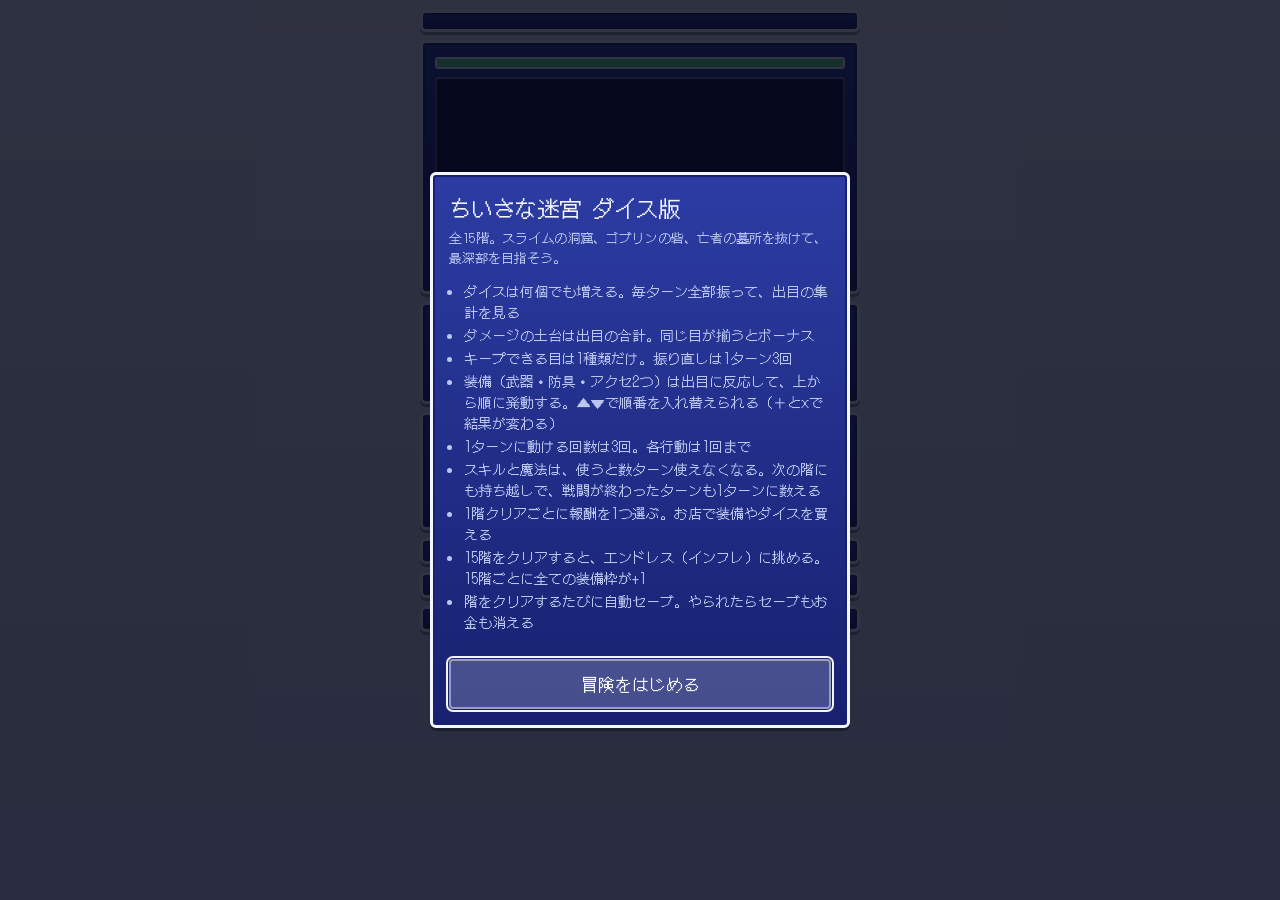
==== index.html @ fc2cfb0a "Rename ちいさな迷宮 ダイス版 v9 (2).html to index.html" ====
<!doctype html>
<html lang="ja">
<head>
<meta charset="utf-8">
<meta name="viewport" content="width=device-width, initial-scale=1, viewport-fit=cover">
<meta name="color-scheme" content="light dark">
<meta name="description" content="サイコロで戦うターン制ローグライクRPG。ダイスを振って、装備とスキルを育てて地下15階を目指そう。15階のあとは、インフレするエンドレスが待っている。">
<link rel="icon" href="data:image/svg+xml,%3Csvg xmlns=%27http://www.w3.org/2000/svg%27 viewBox=%270 0 100 100%27%3E%3Ctext y=%27.9em%27 font-size=%2790%27%3E%F0%9F%8E%B2%3C/text%3E%3C/svg%3E">
<title>ちいさな迷宮 ダイス版</title>
<link rel="preconnect" href="https://fonts.googleapis.com">
<link rel="preconnect" href="https://fonts.gstatic.com" crossorigin>
<link href="https://fonts.googleapis.com/css2?family=DotGothic16&display=swap" rel="stylesheet">
<style>
:root{
  --bg:#c9d4ee; --bg2:#e6ebf9;
  --win-a:#2c3ca3; --win-b:#17216f; --line:#f3f6ff;
  --ink:#f4f6ff; --dim:#bcc6f2;
  --hp:#5fe08a; --mp:#5cc8ff; --exp:#ffd45c; --bad:#ff6b6b;
  --floor-a:#0a0e33; --floor-b:#251a52;
  --die:#f4f1e8; --pip:#1b1b2c;
  box-sizing:border-box;
  padding-top:env(safe-area-inset-top,0px);
  padding-bottom:env(safe-area-inset-bottom,0px);
}
@media (prefers-color-scheme: dark){
  :root:not([data-theme="light"]){
    --bg:#0a0c1b; --bg2:#12162f;
    --win-a:#1c2a7a; --win-b:#0a0f3d; --line:#dde5ff;
  }
}
:root[data-theme="dark"]{
  --bg:#0a0c1b; --bg2:#12162f;
  --win-a:#1c2a7a; --win-b:#0a0f3d; --line:#dde5ff;
}
*{box-sizing:border-box}
html{background:var(--bg);height:100%;scroll-padding-top:env(safe-area-inset-top,0px)}
body{
  margin:0;min-height:100%;
  background:linear-gradient(var(--bg2),var(--bg));
  color:var(--ink);
  font-family:"DotGothic16","Hiragino Kaku Gothic ProN","Yu Gothic","Meiryo",sans-serif;
  font-size:15px;line-height:1.5;
}
button{font:inherit;color:inherit}
#app{max-width:460px;margin:0 auto;padding:10px;display:flex;flex-direction:column;gap:8px}
.win{
  position:relative;
  background:linear-gradient(var(--win-a),var(--win-b));
  border:3px solid var(--line);border-radius:6px;
  box-shadow:0 0 0 2px var(--win-b) inset,0 3px 0 rgba(0,0,0,.35);
  color:var(--ink);padding:10px 12px;
}
.sub{color:var(--dim);font-size:13px}

/* header */
#hdr{display:flex;justify-content:space-between;align-items:center;padding:8px 12px}
#depth{font-size:18px}
#pips{display:flex;gap:3px;align-items:center;flex-wrap:nowrap;justify-content:flex-end;flex-shrink:0}
.dleft{display:flex;flex-direction:column;line-height:1.3;min-width:0}
.dleft .sub{font-size:12px}
.pip{display:block;width:10px;height:10px;border:2px solid var(--line);border-radius:2px;opacity:.8}
.pip.boss{width:12px;height:12px;transform:rotate(45deg);border-radius:1px}
.pip.done{background:var(--line);opacity:.45}
.pip.now{background:var(--exp);border-color:var(--exp);opacity:1}

/* scene */
.row{display:flex;justify-content:space-between;align-items:baseline;gap:8px}
#ename{font-size:17px}
.bar{height:12px;background:rgba(0,0,0,.45);border:2px solid var(--line);border-radius:3px;overflow:hidden}
.bar>i{display:block;height:100%;width:100%;background:var(--hp);transition:width .35s ease-out}
.bar.mp>i{background:var(--mp)}
.bar.xp>i{background:var(--exp)}
.bar.low>i{background:var(--bad)}
.stage{
  position:relative;margin-top:8px;height:196px;overflow:hidden;
  display:flex;align-items:flex-end;justify-content:center;padding-bottom:6px;
  background:linear-gradient(var(--floor-a) 0 70%,var(--floor-b) 70% 100%);
  border:2px solid rgba(255,255,255,.35);border-radius:4px;
}
#eart{display:flex;align-items:flex-end;justify-content:center}
#eart svg{display:block}
#eart.enter{animation:enter .45s ease-out}
#eart.shake{animation:shake .28s}
#estatus{position:absolute;left:6px;top:6px;display:flex;gap:4px}
.chip{font-size:12px;line-height:1.4;border:1px solid var(--line);border-radius:3px;padding:0 6px;background:rgba(255,255,255,.12)}
.intent{margin-top:8px;font-size:14px;color:var(--dim)}
.intent b{color:var(--ink);font-weight:normal}

/* log */
#log{display:flex;flex-direction:column;justify-content:flex-end;height:7.3em;overflow:hidden;padding:8px 12px;font-size:14px}
#log div{color:var(--dim)}
#log div.new{color:var(--ink)}

/* player */
#pl.flash::after{content:"";position:absolute;inset:0;border-radius:3px;background:rgba(255,70,70,.45);animation:flash .35s ease-out forwards;pointer-events:none}
.pname{display:flex;justify-content:space-between;align-items:baseline;margin-bottom:6px}
.stat{display:grid;grid-template-columns:30px 1fr 64px;align-items:center;gap:8px;margin-top:4px}
.stat .num{text-align:right;font-size:13px}
.stat.xpr{opacity:.9}
.chips{display:flex;flex-wrap:wrap;gap:4px;margin-top:8px}

/* commands */
.grp{color:var(--dim);font-size:13px;margin:8px 0 4px}
.grp:first-child{margin-top:0}
.grid{display:grid;grid-template-columns:1fr 1fr;gap:6px}
.cb{
  display:flex;flex-direction:column;align-items:flex-start;justify-content:center;gap:1px;
  min-height:52px;padding:6px 10px;text-align:left;cursor:pointer;
  background:rgba(255,255,255,.07);border:2px solid rgba(255,255,255,.4);border-radius:4px;
}
.cb .nm{font-size:16px}
.cb .in{font-size:12px;color:var(--dim)}
.cb .res{color:var(--ink)}
.cb:hover:not(:disabled),.cb:focus-visible{background:rgba(255,255,255,.18);outline:2px solid var(--line);outline-offset:1px}
.cb:active:not(:disabled){transform:translateY(1px)}
.cb:disabled{opacity:.45;cursor:not-allowed}

/* dice */
.dhead{display:flex;justify-content:space-between;align-items:center;gap:8px;flex-wrap:wrap}
.dbtns{display:flex;gap:6px}
.sbtn{min-height:36px;padding:4px 10px;font-size:14px;white-space:nowrap;cursor:pointer;background:rgba(255,255,255,.1);border:2px solid rgba(255,255,255,.45);border-radius:4px}
.sbtn:hover:not(:disabled),.sbtn:focus-visible{background:rgba(255,255,255,.22);outline:2px solid var(--line);outline-offset:1px}
.sbtn:disabled{opacity:.4;cursor:not-allowed}
.dicebar{display:flex;gap:10px;justify-content:center;align-items:center;min-height:68px;margin:10px 0 4px;flex-wrap:wrap}
.die{width:56px;height:56px;padding:6px;border-radius:10px;cursor:pointer;background:var(--die);border:3px solid #2b2b40;box-shadow:0 3px 0 rgba(0,0,0,.4);transition:transform .12s}
.die .face{display:grid;grid-template-columns:repeat(3,1fr);grid-template-rows:repeat(3,1fr);width:100%;height:100%}
.die .face i{display:block;width:78%;height:78%;margin:auto;border-radius:50%}
.die .face i.on{background:var(--pip)}
.die{position:relative}
.die .big{display:flex;align-items:center;justify-content:center;width:100%;height:100%;font-size:30px;color:var(--pip);line-height:1}
.die .tag{position:absolute;right:-4px;bottom:-6px;font-style:normal;font-size:11px;line-height:1;padding:2px 4px;border-radius:4px;background:#2b2b40;color:#fff;border:1px solid rgba(255,255,255,.6)}
.die.t-even{background:#cfe3ff}
.die.t-high{background:#ffe3b8}
.die.t-gamble{background:#e6c9ff}
.die.t-d8{background:#c9f2d6}
.die.t-fire{background:#ffc3a8}
.die.t-gold{background:#ffe27a}
.die.sel{transform:translateY(-6px);outline:3px solid var(--exp);outline-offset:2px}
.stage.l2{--floor-a:#1a1007;--floor-b:#4f3216}
.stage.l3{--floor-a:#05141a;--floor-b:#1d3c42}
.die.used{opacity:.28;filter:grayscale(1);cursor:default}
.die.roll{animation:tumble .14s linear infinite}
.hint{text-align:center;font-size:13px;color:var(--dim);min-height:1.5em}

/* popups */
.pop{
  position:absolute;left:50%;top:42%;transform:translateX(-50%);
  font-size:30px;pointer-events:none;color:#fff;
  text-shadow:0 2px 0 #000,2px 0 0 #000,-2px 0 0 #000,0 -2px 0 #000;
  animation:pop .9s ease-out forwards;z-index:3;
}
#pl .pop{top:6px;font-size:24px}
.pop.gold{color:#ffd45c}
.eqh{font-size:13px;color:var(--dim);margin-bottom:6px}
.eq.leg b{color:var(--exp)}
.card.legend{border-color:#ffd45c;background:linear-gradient(135deg,rgba(255,212,92,.24),rgba(255,120,60,.16))}
.card.legend em{color:#ffd45c}
.eqpanel{border:2px solid rgba(255,255,255,.3);border-radius:6px;padding:8px;background:rgba(255,255,255,.06);font-size:13px;margin-bottom:2px}
.eqrow{display:grid;grid-template-columns:62px 1fr auto;gap:8px;padding:4px 6px;align-items:center}
.eqrow .es,.eqpanel .es{font-size:12px;color:var(--dim)}
.lgbtns{display:flex;gap:6px;flex-wrap:wrap;margin-bottom:8px}
.lgbox{max-height:52vh;overflow:auto;font-size:13px;line-height:1.55;padding:8px;border:2px solid rgba(255,255,255,.3);border-radius:6px;background:rgba(0,0,0,.25);-webkit-overflow-scrolling:touch}
.lg{white-space:pre-wrap;word-break:break-all;color:var(--dim)}
.lg.battle{margin-top:10px;color:var(--exp);font-size:14px}
.lg.turn{margin-top:8px;color:var(--ink);border-top:1px solid rgba(255,255,255,.25);padding-top:4px}
.lg.roll{color:#bfe3ff}
.lg.act{color:var(--ink)}
.lg.take{color:#ffb4b4}
.lg.s{color:var(--dim)}
.eq{display:grid;grid-template-columns:62px 1fr auto;gap:2px 8px;padding:4px 6px;border-radius:5px;border:2px solid transparent;align-items:center}
.eq b.none{color:var(--dim);opacity:.7;font-weight:normal}
.mv{display:flex;gap:4px}
.mvb{min-width:34px;min-height:30px;padding:0 6px;font-size:13px;cursor:pointer;background:rgba(255,255,255,.1);border:2px solid rgba(255,255,255,.4);border-radius:4px}
.mvb:hover:not(:disabled),.mvb:focus-visible{background:rgba(255,255,255,.22);outline:2px solid var(--line);outline-offset:1px}
.mvb:disabled{opacity:.3;cursor:not-allowed}
.eq .es{font-size:12px;color:var(--dim)}
.eq b{font-weight:normal}
.eq .ed{grid-column:2 / span 2;font-size:12px;color:var(--dim);line-height:1.35}
.eq .ed.none{color:var(--dim);opacity:.7}
.eq.hot{background:rgba(255,212,92,.25);border-color:var(--exp)}
#casc{position:absolute;left:6px;top:34px;right:6px;display:flex;flex-direction:column;gap:2px;font-size:13px;pointer-events:none;z-index:2}
#casc .cl{width:fit-content;max-width:100%;background:rgba(5,8,40,.78);border-radius:4px;padding:1px 7px;animation:clin .18s ease-out}
#casc .cl em{font-style:normal;color:var(--exp);margin-left:4px}
#bigscore{position:absolute;right:10px;bottom:6px;font-size:44px;line-height:1;color:#fff3a8;text-shadow:0 3px 0 #000,2px 0 0 #000,-2px 0 0 #000;pointer-events:none;z-index:2}
#bigscore.pulse{animation:bpulse .22s ease-out}
@keyframes clin{from{opacity:0;transform:translateX(-10px)}to{opacity:1;transform:none}}
@keyframes bpulse{0%{transform:scale(.7)}60%{transform:scale(1.25)}100%{transform:scale(1)}}
.tally{display:grid;grid-template-columns:repeat(var(--cols,6),1fr);gap:6px;margin:10px 0 6px}
.tcol{display:flex;flex-direction:column;align-items:center;gap:2px;padding:6px 2px 4px;border:2px solid rgba(255,255,255,.35);border-radius:8px;background:rgba(255,255,255,.07);cursor:pointer;min-height:92px;color:var(--ink)}
.tcol:hover,.tcol:focus-visible{background:rgba(255,255,255,.18);outline:2px solid var(--line);outline-offset:1px}
.tcol.zero{opacity:.4}
.tcol.top{border-color:var(--hp)}
.tcol.lock{border-color:var(--exp);background:rgba(255,212,92,.2)}
.tcol .cnt{font-size:22px;line-height:1.1}
.tcol .keep{font-size:11px;line-height:1.2;min-height:1.2em;color:var(--hp)}
.tcol.lock .keep{color:var(--exp)}
.tcol.roll .cnt{animation:flick .16s linear infinite}
.mini{display:block;width:32px;height:32px;padding:3px;border-radius:7px;background:var(--die);border:2px solid #2b2b40}
.mini .face{display:grid;grid-template-columns:repeat(3,1fr);grid-template-rows:repeat(3,1fr);width:100%;height:100%}
.mini .face i{display:block;width:80%;height:80%;margin:auto;border-radius:50%}
.mini .face i.on{background:var(--pip)}
.mini .big{display:flex;align-items:center;justify-content:center;width:100%;height:100%;font-size:17px;color:var(--pip);line-height:1}
.score{display:flex;justify-content:center;align-items:baseline;gap:8px;flex-wrap:wrap;font-size:14px;margin:6px 0 2px}
.score b{font-weight:normal;font-size:20px}
.score .tot{font-size:26px;color:var(--exp)}
.score .jp{font-style:normal;color:#ff8a5c;font-size:13px}
.pop.big{font-size:46px;color:#fff3a8;animation:popbig 1s ease-out forwards}
#eart.shakebig{animation:shakebig .4s}
@keyframes flick{0%{transform:translateY(-2px)}50%{transform:translateY(2px)}100%{transform:translateY(-2px)}}
@keyframes popbig{0%{opacity:0;transform:translateX(-50%) scale(.6)}20%{opacity:1;transform:translateX(-50%) scale(1.25)}100%{opacity:0;transform:translateX(-50%) scale(1) translateY(-50px)}}
@keyframes shakebig{0%,100%{transform:translateX(0)}15%{transform:translateX(-16px) rotate(-3deg)}35%{transform:translateX(14px) rotate(3deg)}60%{transform:translateX(-9px)}80%{transform:translateX(5px)}}
.goldtxt{color:var(--exp)}
.pop.dmg{color:#ffe27a}
.pop.hurt{color:#ff8a8a}
.pop.heal{color:#8dffb0}
.pop.miss{color:#d6dcff}

/* overlay */
.ov{position:fixed;inset:0;z-index:10;display:flex;align-items:flex-start;justify-content:center;padding:16px;background:rgba(6,8,24,.82);overflow:auto}
.ov[hidden]{display:none}
.box{width:100%;max-width:420px;padding:16px;margin:auto}
.box h2{margin:0 0 4px;font-size:22px;font-weight:normal}
.box p{margin:0 0 12px}
.box ul{margin:0 0 14px;padding-left:1.1em;color:var(--dim);font-size:14px}
.box li{margin:2px 0}
#ovB{display:flex;flex-direction:column;gap:8px}
.card{
  display:flex;flex-direction:column;align-items:flex-start;gap:2px;width:100%;
  padding:10px 12px;text-align:left;cursor:pointer;
  background:rgba(255,255,255,.08);border:2px solid rgba(255,255,255,.45);border-radius:4px;
}
.card .ct{display:flex;justify-content:space-between;align-items:baseline;gap:8px;width:100%}
.card b{font-weight:normal;font-size:17px}
.card em{font-style:normal;font-size:12px;color:var(--exp)}
.card .cd{font-size:13px;color:var(--dim)}
.card:hover,.card:focus-visible{background:rgba(255,255,255,.2);outline:2px solid var(--line);outline-offset:1px}
.card:disabled{opacity:.45;cursor:not-allowed}
.card em.gld{color:var(--exp)}
.card.go{align-items:center;justify-content:center;margin-top:2px}

@keyframes tumble{0%{transform:rotate(-12deg) translateY(-3px)}50%{transform:rotate(12deg) translateY(2px)}100%{transform:rotate(-12deg) translateY(-3px)}}
@keyframes pop{0%{opacity:0;margin-top:10px}15%{opacity:1}100%{opacity:0;margin-top:-46px}}
@keyframes shake{0%,100%{transform:translateX(0)}20%{transform:translateX(-9px)}45%{transform:translateX(8px)}70%{transform:translateX(-5px)}}
@keyframes flash{from{opacity:1}to{opacity:0}}
@keyframes enter{from{opacity:0;transform:translateY(14px) scale(.9)}to{opacity:1;transform:none}}
@media (prefers-reduced-motion: reduce){
  *{animation:none!important;transition:none!important}
}
</style>
</head>
<body>
<main id="app">
  <header class="win" id="hdr">
    <span class="dleft"><span id="depth"></span><span class="sub" id="layer"></span></span>
    <span id="pips" aria-hidden="true"></span>
  </header>

  <section class="win" id="scene">
    <div class="row"><span id="ename"></span><span class="sub" id="ehpTxt"></span></div>
    <div class="bar" id="ebar" style="margin-top:4px"><i id="ehp"></i></div>
    <div class="stage" id="stg">
      <div id="estatus"></div>
      <div id="casc"></div>
      <div id="bigscore"></div>
      <div id="eart"></div>
    </div>
    <div class="intent" id="intent"></div>
  </section>

  <section class="win" id="log" aria-live="polite"></section>

  <section class="win" id="pl">
    <div class="pname"><span>勇者 <span id="lv"></span></span><span id="gold" class="goldtxt"></span></div>
    <div class="stat"><span>HP</span><div class="bar" id="hpbar"><i id="hp"></i></div><span class="num" id="hpTxt"></span></div>
    <div class="stat"><span>MP</span><div class="bar mp"><i id="mp"></i></div><span class="num" id="mpTxt"></span></div>
    <div class="chips" id="chips"></div>
    <div class="sub" id="rec" style="margin-top:6px"></div>
  </section>

  <section class="win" id="dice"></section>

  <section class="win" id="cmd"></section>

  <section class="win" id="equip"></section>
</main>

<div class="ov" id="ov" hidden>
  <div class="win box" role="dialog" aria-modal="true" aria-labelledby="ovT">
    <h2 id="ovT"></h2>
    <p class="sub" id="ovS"></p>
    <div id="ovB"></div>
  </div>
</div>

<script>
(()=>{
const $=s=>document.querySelector(s);
const sleep=ms=>new Promise(r=>setTimeout(r,ms));
const rnd=n=>Math.floor(Math.random()*n);
const shuffle=a=>{a=[...a];for(let i=a.length-1;i>0;i--){const j=rnd(i+1);[a[i],a[j]]=[a[j],a[i]]}return a};

/* ===== 調整用の数値 ===== */
const CFG={hp:80,mp:10,floorHp:6,floorMp:1,winHeal:0.2,winMp:4,dice:4,actions:3,rerolls:3,hp0:55,hpGrow:1.24,atk0:7,atkGrow:1.21,hpGrow2:1.16,atkGrow2:1.12,hpJump:1.35,atkJump:1.18};

/* ===== 敵のイラスト(SVG) ===== */
function crown(x,y,s){return `<g transform="translate(${x} ${y}) scale(${s})"><path d="M-24 0 L-20 -26 L-8 -12 L0 -32 L8 -12 L20 -26 L24 0 Z" fill="#ffd24a" stroke="#a87400" stroke-width="3" stroke-linejoin="round"/><circle cx="0" cy="-10" r="3.5" fill="#e23b4e"/></g>`}
function slimeSVG(c,d,o={}){const sc=o.scale||1,w=Math.round(150*sc);
  return `<svg viewBox="0 0 160 160" width="${w}" height="${w}" role="img" aria-label="スライム">
  <ellipse cx="80" cy="142" rx="58" ry="9" fill="rgba(0,0,0,.35)"/>
  <path d="M18 134 C10 88 42 38 80 38 C118 38 150 88 142 134 Q80 148 18 134Z" fill="${c}" stroke="${d}" stroke-width="4" stroke-linejoin="round"/>
  <ellipse cx="54" cy="68" rx="14" ry="8" fill="#fff" opacity=".55" transform="rotate(-35 54 68)"/>
  <ellipse cx="62" cy="98" rx="8" ry="11" fill="#14162b"/><ellipse cx="98" cy="98" rx="8" ry="11" fill="#14162b"/>
  <circle cx="65" cy="94" r="3" fill="#fff"/><circle cx="101" cy="94" r="3" fill="#fff"/>
  <path d="M68 118 Q80 128 92 118" stroke="#14162b" stroke-width="3.5" fill="none" stroke-linecap="round"/>
  ${o.crown?crown(80,40,1.1):''}</svg>`}
function goblinSVG(skin,dark,o={}){const sc=o.scale||1,w=Math.round(150*sc);
  return `<svg viewBox="0 0 160 160" width="${w}" height="${w}" role="img" aria-label="ゴブリン">
  <ellipse cx="80" cy="150" rx="52" ry="8" fill="rgba(0,0,0,.35)"/>
  ${o.cape?'<path d="M20 154 L46 110 L114 110 L140 154 Z" fill="#a82832" stroke="#5a1118" stroke-width="3" stroke-linejoin="round"/>':''}
  <path d="M42 152 Q44 118 80 116 Q116 118 118 152 Z" fill="#7b5632" stroke="#46301b" stroke-width="3"/>
  <polygon points="44,84 6,62 40,110" fill="${skin}" stroke="${dark}" stroke-width="4" stroke-linejoin="round"/>
  <polygon points="116,84 154,62 120,110" fill="${skin}" stroke="${dark}" stroke-width="4" stroke-linejoin="round"/>
  <ellipse cx="80" cy="84" rx="40" ry="42" fill="${skin}" stroke="${dark}" stroke-width="4"/>
  <ellipse cx="64" cy="80" rx="9" ry="7" fill="#fff6c8"/><ellipse cx="96" cy="80" rx="9" ry="7" fill="#fff6c8"/>
  <circle cx="66" cy="81" r="3.5" fill="#c1121f"/><circle cx="94" cy="81" r="3.5" fill="#c1121f"/>
  <path d="M52 67 L74 76" stroke="${dark}" stroke-width="5" stroke-linecap="round"/><path d="M108 67 L86 76" stroke="${dark}" stroke-width="5" stroke-linecap="round"/>
  <path d="M80 86 L75 99 L85 99 Z" fill="${dark}" opacity=".6"/>
  <path d="M60 108 Q80 122 100 108 Z" fill="#3b1d14" stroke="#2b1a10" stroke-width="3" stroke-linejoin="round"/>
  <path d="M67 110 L72 120 L76 111Z" fill="#fff"/><path d="M93 110 L88 120 L84 111Z" fill="#fff"/>
  ${o.helmet?'<path d="M39 82 Q36 30 80 30 Q124 30 121 82 L108 70 Q80 58 52 70 Z" fill="#9aa4b6" stroke="#4a5365" stroke-width="4" stroke-linejoin="round"/><rect x="76" y="38" width="8" height="30" rx="2" fill="#7e889b"/>':''}
  ${o.crown?crown(80,50,1.15):''}</svg>`}

function skeletonSVG(bone,dark,o={}){const sc=o.scale||1,w=Math.round(150*sc),eye=o.eye||'#7cf5ff';
  return `<svg viewBox="0 0 160 160" width="${w}" height="${w}" role="img" aria-label="骸骨">
  <ellipse cx="80" cy="150" rx="52" ry="8" fill="rgba(0,0,0,.35)"/>
  ${o.cape?'<path d="M20 154 L46 110 L114 110 L140 154 Z" fill="#4b2a7a" stroke="#241040" stroke-width="3" stroke-linejoin="round"/>':''}
  <path d="M48 152 Q50 120 80 116 Q110 120 112 152 Z" fill="${bone}" stroke="${dark}" stroke-width="3"/>
  <path d="M60 130 H100 M58 141 H102" stroke="${dark}" stroke-width="3" stroke-linecap="round"/>
  <ellipse cx="80" cy="76" rx="36" ry="38" fill="${bone}" stroke="${dark}" stroke-width="4"/>
  <rect x="58" y="98" width="44" height="20" rx="6" fill="${bone}" stroke="${dark}" stroke-width="4"/>
  <path d="M67 99 V117 M76 99 V117 M84 99 V117 M93 99 V117" stroke="${dark}" stroke-width="3"/>
  <ellipse cx="65" cy="76" rx="10" ry="12" fill="#14162b"/><ellipse cx="95" cy="76" rx="10" ry="12" fill="#14162b"/>
  <circle cx="65" cy="78" r="3.5" fill="${eye}"/><circle cx="95" cy="78" r="3.5" fill="${eye}"/>
  <path d="M80 88 L75 98 L85 98 Z" fill="#14162b"/>
  ${o.helmet?'<path d="M42 76 Q40 26 80 26 Q120 26 118 76 L106 64 Q80 52 54 64 Z" fill="#6b7385" stroke="#2f3544" stroke-width="4" stroke-linejoin="round"/><rect x="76" y="34" width="8" height="28" rx="2" fill="#4f576a"/>':''}
  ${o.crown?crown(80,44,1.15):''}</svg>`}
function ghostSVG(o={}){const sc=o.scale||1,w=Math.round(150*sc);
  return `<svg viewBox="0 0 160 160" width="${w}" height="${w}" role="img" aria-label="ゴースト">
  <ellipse cx="80" cy="150" rx="46" ry="7" fill="rgba(0,0,0,.25)"/>
  <path d="M28 142 C18 62 46 22 80 22 C114 22 142 62 132 142 L116 126 L100 144 L80 126 L60 144 L44 126 Z" fill="#e9f0ff" fill-opacity=".93" stroke="#8fa6d6" stroke-width="4" stroke-linejoin="round"/>
  <ellipse cx="62" cy="76" rx="9" ry="13" fill="#1b2140"/><ellipse cx="98" cy="76" rx="9" ry="13" fill="#1b2140"/>
  <ellipse cx="80" cy="106" rx="9" ry="12" fill="#1b2140"/></svg>`}

/* ===== 階層 ===== */
const LAYERS=[
 {name:'スライムの洞窟',cls:''},
 {name:'ゴブリンの砦',cls:'l2'},
 {name:'亡者の墓所',cls:'l3'},
];
const FLOORS=15;                      // 1段階ぶんの階数。ここを超えるとインフレ（エンドレス）
const SHOP_AFTER=[2,4,7,9,12,14];   // この階を突破したあとにお店が開く（15階ごとに繰り返す）
const shopAfter=f=>SHOP_AFTER.includes(((f-1)%FLOORS)+1);
const tierOf=i=>Math.floor(i/FLOORS);
const TIER_PREFIX=['','深層の','最深層の','狂乱の','無限の'];
const tierPrefix=i=>TIER_PREFIX[Math.min(tierOf(i),TIER_PREFIX.length-1)];

/* ===== 敵データ（HP・攻撃力は階数から自動計算。hm/amは個性の倍率） ===== */
const ENEMIES=[
 // 第1層：スライムの洞窟
 {name:'スライム',pat:[{n:'体当たり',m:1}],art:()=>slimeSVG('#5fd38d','#2c7a52')},
 {name:'ビッグスライム',hm:1.1,pat:[{n:'体当たり',m:1},{n:'体当たり',m:1},{n:'のしかかり',m:1.5}],art:()=>slimeSVG('#66b8f0','#2b6aa3',{scale:1.12})},
 {name:'ポイズンスライム',pat:[{n:'体当たり',m:1},{n:'毒液',m:1.4}],art:()=>slimeSVG('#b4d94c','#5a7a1a')},
 {name:'ゴールドスライム',am:.9,goldx:3,pat:[{n:'ぷるぷる震えている',m:0},{n:'体当たり',m:1.3}],art:()=>slimeSVG('#ffd24a','#a87400',{scale:1.05})},
 {name:'キングスライム',boss:true,hm:2.4,am:1.3,pat:[{n:'体当たり',m:1},{n:'体当たり',m:1},{n:'王の圧し潰し',m:1.8}],art:()=>slimeSVG('#b98cf0','#6a3ba8',{crown:true,scale:1.22})},
 // 第2層：ゴブリンの砦
 {name:'ゴブリン',pat:[{n:'こん棒',m:1}],art:()=>goblinSVG('#7fbf4d','#3d6b22')},
 {name:'ゴブリンアーチャー',pat:[{n:'矢を放つ',m:1.2},{n:'矢を放つ',m:1.2},{n:'狙いを定めている',m:0},{n:'必中の一矢',m:2}],art:()=>goblinSVG('#9ccf63','#4c7a2b')},
 {name:'ゴブリンソルジャー',pat:[{n:'斬りつけ',m:1},{n:'盾を構えている',m:0},{n:'渾身の一撃',m:1.6}],art:()=>goblinSVG('#6aa84a','#335c1f',{helmet:true,scale:1.08})},
 {name:'ゴブリンシャーマン',pat:[{n:'火の玉',m:1.3},{n:'火の玉',m:1.3},{n:'大火球',m:2}],art:()=>goblinSVG('#7aa7d9','#2d5a8f',{scale:1.05})},
 {name:'ゴブリンキング',boss:true,hm:2.4,am:1.3,pat:[{n:'こん棒',m:1},{n:'こん棒',m:1},{n:'大振り',m:2}],art:()=>goblinSVG('#4f8f3a','#2a5218',{crown:true,cape:true,scale:1.2})},
 // 第3層：亡者の墓所
 {name:'スケルトン',pat:[{n:'骨の斬撃',m:1}],art:()=>skeletonSVG('#e6e2d2','#6b6552')},
 {name:'ゴースト',pat:[{n:'呪いの手',m:1.2},{n:'すり抜けている',m:0},{n:'怨念',m:1.8}],art:()=>ghostSVG({scale:1.05})},
 {name:'ガイコツ戦士',pat:[{n:'斬撃',m:1},{n:'斬撃',m:1},{n:'大斬り',m:1.8}],art:()=>skeletonSVG('#d8d4c2','#5f5a48',{helmet:true,scale:1.08})},
 {name:'デスナイト',pat:[{n:'暗黒剣',m:1.2},{n:'構えている',m:0},{n:'処刑の一撃',m:2.2}],art:()=>skeletonSVG('#c9c5d8','#4b4668',{helmet:true,cape:true,scale:1.12,eye:'#ff6b6b'})},
 {name:'リッチ',boss:true,hm:2.4,am:1.3,pat:[{n:'死の光',m:1},{n:'死の光',m:1.2},{n:'滅びの呪文',m:2.2}],art:()=>skeletonSVG('#c9b8f0','#4b2a7a',{crown:true,cape:true,scale:1.2,eye:'#ff7ad9'})},
];
const tpl=i=>ENEMIES[i%FLOORS];
const growAt=(i,g1,g2,jump)=>i<FLOORS?Math.pow(g1,i):Math.pow(g1,FLOORS-1)*Math.pow(g2,i-FLOORS+1)*Math.pow(jump,tierOf(i));
const enemyHp=(i,t)=>Math.round(CFG.hp0*growAt(i,CFG.hpGrow,CFG.hpGrow2,CFG.hpJump)*(t.hm||1));
const enemyAtk=(i,t)=>Math.max(1,Math.round(CFG.atk0*growAt(i,CFG.atkGrow,CFG.atkGrow2,CFG.atkJump)*(t.am||1)));

/* ===== 状態 ===== */
let p,e,stage,busy,logLines=[],curShop=null,fullLog=[],turnNo=0;
const rec=(t,k)=>{fullLog.push({t,k:k||'s'});if(fullLog.length>700)fullLog.splice(0,fullLog.length-700)};
const has=id=>p.passives.includes(id);
const pm=()=>has('power')?1.2:1;
const R=x=>Math.round(x);
const UNITS=[[1e12,'兆'],[1e8,'億'],[1e4,'万']];
const BIG=1e300;                                   // 数値が無限大にならないための技術的な上限（ゲームの上限ではない）
const cl=x=>Number.isFinite(x)?Math.min(x,BIG):BIG;
function fmt(n){
  if(!Number.isFinite(n))return n>0?'∞':String(n);
  n=Math.round(n);const a=Math.abs(n);
  if(a<10000)return String(n);
  if(a>=1e16){const [m,x]=n.toExponential(2).split('e');return m.replace(/\.?0+$/,'')+'e'+x.replace('+','')}
  for(const [u,sx] of UNITS){if(a>=u){const v=n/u;return (v>=100?String(Math.round(v)):v.toFixed(1).replace(/\.0$/,''))+sx}}
  return String(n);
}
const fmtM=x=>x>=10000?fmt(x):String(+(+x).toFixed(2));
const BEST_KEY='chiisana-meikyu-dice-best-v1';
let bestCache={floor:0,maxHit:0};
function loadBest(){try{const d=JSON.parse(localStorage.getItem(BEST_KEY)||'null');if(d&&Number.isFinite(d.floor)&&Number.isFinite(d.maxHit))return d}catch(_){}return {floor:0,maxHit:0}}
function saveBest(){
  if(!p)return bestCache;
  const b=loadBest();let ch=false;
  if(stage+1>b.floor){b.floor=stage+1;ch=true}
  if((p.maxHit||0)>b.maxHit){b.maxHit=p.maxHit;ch=true}
  bestCache=b;
  if(ch){try{localStorage.setItem(BEST_KEY,JSON.stringify(b))}catch(_){}}
  return b;
}
const dmgOf=x=>Math.max(1,R(x));
const layerOf=i=>LAYERS[Math.floor((i%FLOORS)/5)];
const pr=x=>Math.round(x*(1+0.6*tierOf(stage)));   // インフレで値段も上がる

/* ===== セーブ（この端末のブラウザに保存） ===== */
const SAVE_KEY='chiisana-meikyu-dice-save-v4';
let canSave=true;
try{localStorage.setItem(SAVE_KEY+'-t','1');localStorage.removeItem(SAVE_KEY+'-t')}catch(_){canSave=false}
function loadSave(){
  try{
    const t=localStorage.getItem(SAVE_KEY);if(!t)return null;
    const d=JSON.parse(t);
    if(!d||d.v!==4||!d.p||!Number.isFinite(d.next))return null;
    return d;
  }catch(_){return null}
}
function clearSave(){try{localStorage.removeItem(SAVE_KEY)}catch(_){}}
function persist(next,shopPending,quiet){
  if(next>=FLOORS&&!p.endless)return;
  const q=p;
  try{
    localStorage.setItem(SAVE_KEY,JSON.stringify({v:4,next,shopPending:!!shopPending,
      p:{hp:q.hp,maxHp:q.maxHp,mp:q.mp,maxMp:q.maxMp,gold:q.gold,skills:q.skills,passives:q.passives,slots:q.slots,equip:q.equip,endless:!!q.endless,maxHit:q.maxHit||0,cds:q.cds||{}}}));
    if(!quiet)log('自動セーブしました。');
  }catch(_){canSave=false}
}
function restoreP(d){
  const n=(x,def)=>Number.isFinite(x)?x:def;
  const sk=(d.skills||[]).filter(id=>SKILL_BY[id]);
  const sl=(d.slots||[]).filter(t=>DICE_T[t]);
  return {hp:n(d.hp,CFG.hp),maxHp:n(d.maxHp,CFG.hp),mp:n(d.mp,CFG.mp),maxMp:n(d.maxMp,CFG.mp),gold:n(d.gold,0),
    skills:sk.length?sk:['smash','fire'],passives:(d.passives||[]).filter(id=>PASSIVE_BY[id]),
    slots:sl.length?sl:Array(CFG.dice).fill('normal'),
    equip:restoreEquip(d.equip),endless:!!d.endless,maxHit:n(d.maxHit,0),cds:restoreCds(d.cds),cdFresh:{},chain:0,revived:false,hot:null,rerollsUsed:0,bank:0,
    shield:0,barrier:0,used:{},dice:[],locked:new Set(),rerolls:0,actions:CFG.actions,actionsLeft:0,dbl:false};
}
function restoreCds(q){
  const o={};
  if(q&&typeof q==='object')for(const k of Object.keys(q)){if(SKILL_BY[k]&&Number.isFinite(q[k])&&q[k]>0)o[k]=Math.min(9,Math.floor(q[k]))}
  return o;
}
function restoreEquip(q){
  if(!Array.isArray(q)||!q.length)return baseSlots();
  const out=[];
  for(const x of q){
    if(!x||!SLOT_ORDER.includes(x.t))continue;
    const it=x.id&&ITEM_BY[x.id];
    out.push({t:x.t,id:(it&&it.slot===x.t)?x.id:null});
  }
  return out.length?out:baseSlots();
}

/* ===== ダイスの種類（ダイスは何個でも増やせる） ===== */
const R6=[1,2,3,4,5,6];
const DICE_T={
 normal:{name:'ふつうのダイス',tag:'',faces:R6,price:0,desc:'1〜6の目が出る。'},
 even:{name:'偶数ダイス',tag:'偶',faces:[2,4,6],price:70,desc:'2・4・6しか出ない。'},
 high:{name:'高目ダイス',tag:'高',faces:[3,4,5,6],price:85,desc:'3〜6しか出ない。'},
 gamble:{name:'賭けダイス',tag:'賭',faces:[1,6],price:60,desc:'1か6しか出ない。'},
 d8:{name:'8面ダイス',tag:'8',faces:[1,2,3,4,5,6,7,8],price:95,desc:'1〜8の目が出る。'},
 fire:{name:'炎のダイス',tag:'炎',faces:R6,price:110,desc:'合計を数えるとき、この目は2倍で数える。'},
 gold:{name:'金のダイス',tag:'金',faces:R6,price:90,desc:'ターン開始時に、出目ぶんのゴールドを得る。'},
};

/* ===== ダイスの集計（スキルはこれを見て威力が決まる） ===== */
const matchBonus=(M,jack)=>{const b=M<=1?1:M===2?1.3:M===3?1.6:M===4?2:2+0.5*(M-4);return jack?Math.max(b*1.5,3):b};   // 揃いボーナスに上限なし（5個以上は1個ごとに+0.5）
function pool(){
  const cnt={};let S=0,sumHigh=0,sumOdd=0,odd=0,high=0,even=0;
  for(const d of p.dice){
    cnt[d.v]=(cnt[d.v]||0)+1;
    const w=d.v*(d.t==='fire'?2:1);
    S+=w;
    if(d.v>=4){sumHigh+=w;high++}
    if(d.v%2===1){sumOdd+=w;odd++}else even++;
  }
  const faces=Object.keys(cnt).map(Number).sort((a,b)=>a-b);
  let M=0;faces.forEach(f=>{M=Math.max(M,cnt[f])});
  const N=p.dice.length,jack=N>=3&&faces.length===1;
  let run=0,best=0,prev=null;
  faces.forEach(f=>{run=(prev!==null&&f===prev+1)?run+1:1;best=Math.max(best,run);prev=f});
  const pairs=faces.filter(f=>cnt[f]>=2).length;
  const eqs=p.equip?equipped():[];
  const sm=eqs.reduce((m,it)=>m*(it.sumMul||1),1);
  let mult=matchBonus(M,jack);
  if(eqs.some(it=>it.matchPow))mult=+(mult*mult).toFixed(2);
  return {cnt,S:R(S*sm),N,M,mult,jack,run:best,pairs,high,sumHigh:R(sumHigh*sm),odd,sumOdd:R(sumOdd*sm),even};
}
const tallyText=()=>{const P=pool();return Object.keys(P.cnt).map(Number).sort((a,b)=>a-b).map(f=>`${f}×${P.cnt[f]}`).join(' ')};


/* ===== 装備：出目に反応して、上から順に発動する ===== */
const SLOT_NAME={weapon:'武器',armor:'防具',acc:'アクセ'};
const SLOT_ORDER=['weapon','armor','acc'];
const SLOT_TYPE={weapon:'武器',armor:'防具',acc:'アクセ'};
const ITEMS=[
 {id:'sword',slot:'weapon',name:'ひとつ目の剣',price:60,desc:'1の目1個につき、ダイス数×2のダメージ追加。',
  dmg:P=>{const n=P.cnt[1]||0;return n?{add:n*2*P.N,msg:`1の目×${n}`}:null}},
 {id:'axe',slot:'weapon',name:'六面の戦斧',price:60,desc:'6の目1個につき、ダイス数×3のダメージ追加。',
  dmg:P=>{const n=P.cnt[6]||0;return n?{add:n*3*P.N,msg:`6の目×${n}`}:null}},
 {id:'twin',slot:'weapon',name:'双子の短剣',price:60,desc:'ペア（同じ目2個以上）1組につき、ダイス数×2.5のダメージ追加。',
  dmg:P=>P.pairs?{add:R(P.pairs*2.5*P.N),msg:`ペア×${P.pairs}`}:null},
 {id:'fang',slot:'weapon',name:'飢えた牙',price:110,rare:true,desc:'敵のHPが半分以下のとき、ダメージ×1.4。',
  dmg:P=>e.hp<=e.maxHp/2?{mul:1.4,msg:'敵HP半分以下'}:null},
 {id:'gambler',slot:'weapon',name:'賭け師の骰子',price:110,rare:true,desc:'ダメージが×0.5〜×2.5のどれかに変わる（賭け）。',
  dmg:P=>({rand:[0.5,2.5],msg:'賭け'})},
 {id:'shield',slot:'armor',name:'奇数の盾',price:60,desc:'ぼうぎょ時、奇数の目の合計ぶんシールド追加。',
  sh:P=>P.sumOdd?{add:P.sumOdd,msg:'奇数の合計'}:null},
 {id:'chain',slot:'armor',name:'偶数の鎖帷子',price:60,desc:'ターン開始時、偶数の目1個につきシールド＋ダイス数÷2。',
  turn:P=>P.even?{shield:P.even*Math.max(1,R(P.N/2)),msg:`偶数×${P.even}`}:null},
 {id:'fury',slot:'armor',name:'逆境の鎧',price:110,rare:true,desc:'自分のHPが半分以下のとき、ダメージ×1.4。',
  dmg:P=>p.hp<=p.maxHp/2?{mul:1.4,msg:'HP半分以下'}:null},
 {id:'plate',slot:'armor',name:'鉄の胸当て',price:60,desc:'受けるダメージが12%減る。',
  take:()=>0.88},
 {id:'thorn',slot:'armor',name:'棘の鎧',price:60,desc:'攻撃を受けるたび、受けたダメージの40%を敵に反射する。',
  reflect:d=>R(d*.4)},
 {id:'bulwark',slot:'armor',name:'要塞の鎧',price:110,rare:true,desc:'シールドやバリアで防いだダメージの30%を、次のダメージ行動に上乗せする。',
  dmg:P=>p.bank>0?{add:R(p.bank),msg:'防いだ分'}:null},
 {id:'ward',slot:'acc',name:'守りの護符',price:60,desc:'ターン開始時、ダイス数×2のシールドを張る。',
  turn:P=>({shield:P.N*2,msg:`ダイス${P.N}個`})},
 {id:'grit',slot:'acc',name:'背水の護符',price:60,desc:'HPが半分以下のとき、受けるダメージが30%減る。',
  take:()=>p.hp<=p.maxHp/2?0.7:1},
 {id:'vamp',slot:'weapon',name:'吸血の牙',price:110,rare:true,desc:'与えたダメージの6%だけHPを回復する。',
  hit:d=>({heal:Math.max(1,R(d*.06))})},
 {id:'ring',slot:'acc',name:'四の指輪',price:60,desc:'4の目1個につき、ダイス数×1.5のダメージ追加。',
  dmg:P=>{const n=P.cnt[4]||0;return n?{add:R(n*1.5*P.N),msg:`4の目×${n}`}:null}},
 {id:'scale',slot:'acc',name:'偶数の天秤',price:60,desc:'偶数の目が4個以上のとき、ダメージ×1.3。',
  dmg:P=>P.even>=4?{mul:1.3,msg:`偶数×${P.even}`}:null},
 {id:'wallet',slot:'acc',name:'金の財布',price:60,desc:'所持金10Gごとに、ダメージ+2。',
  dmg:P=>{const n=Math.floor(p.gold/10);return n?{add:n*2,msg:`${p.gold}G`}:null}},
 {id:'amulet',slot:'acc',name:'六の首飾り',price:60,desc:'ターン開始時、6の目1個につき最大HPの2%回復。',
  turn:P=>{const n=P.cnt[6]||0;return n?{heal:Math.max(1,R(p.maxHp*.02*n)),msg:`6の目×${n}`}:null}},
 {id:'orb',slot:'acc',name:'一点集中の宝珠',price:60,desc:'キープ中の目1個につき、ダイス数×2のダメージ追加。',
  dmg:P=>{const f=[...p.locked][0];const n=f?(P.cnt[f]||0):0;return n?{add:n*2*P.N,msg:`キープ×${n}`}:null}},
 {id:'crest',slot:'acc',name:'振り直しの紋章',price:60,desc:'そのターンに振り直した回数ごとに、ダイス数×2のダメージ追加。',
  dmg:P=>p.rerollsUsed?{add:p.rerollsUsed*2*P.N,msg:`振り直し×${p.rerollsUsed}`}:null},

 /* --- 追加：やばい組み合わせ用 --- */
 {id:'toxin',slot:'weapon',name:'猛毒の牙',price:60,desc:'与える毒のダメージが2倍になる。',poisonMul:2},
 {id:'sixlord',slot:'weapon',name:'六の王笏',price:110,rare:true,desc:'6の目が3個以上のとき、ダメージ×2。',
  dmg:P=>(P.cnt[6]||0)>=3?{mul:2,msg:`6の目×${P.cnt[6]}`}:null},
 {id:'evenking',slot:'weapon',name:'偶数の王笏',price:110,rare:true,desc:'出目がすべて偶数のとき、ダメージ×2.5。',
  dmg:P=>(P.N>=3&&P.even===P.N)?{mul:2.5,msg:'全部偶数'}:null},
 {id:'shatter',slot:'armor',name:'破城の鎧',price:60,desc:'いまのシールドとバリアの合計ぶん、ダメージ追加。',
  dmg:P=>(p.shield+p.barrier)>0?{add:p.shield+p.barrier,msg:'守りの力'}:null},
 {id:'mirror',slot:'armor',name:'鏡の鎧',price:110,rare:true,desc:'反射ダメージが2倍になる。',refMul:2},
 {id:'goldmine',slot:'acc',name:'金鉱の指輪',price:60,desc:'戦闘に勝つたび、所持金の10%を追加で獲得。',
  onWin:()=>Math.round(p.gold*.1)},
 {id:'greed',slot:'acc',name:'強欲の杯',price:110,rare:true,desc:'所持金100Gごとに、ダメージ×1.05（複利）。',
  dmg:P=>{const n=Math.floor(p.gold/100);return n?{mul:+Math.pow(1.05,n).toFixed(2),msg:`${fmt(p.gold)}G`}:null}},
 {id:'echo2',slot:'acc',name:'共鳴の宝珠',price:60,desc:'最多の目が4個以上のとき、ダメージ×1.5。',
  dmg:P=>P.M>=4?{mul:1.5,msg:`最多${P.M}個`}:null},
 {id:'ones',slot:'acc',name:'一の護符',price:110,rare:true,desc:'1の目が3個以上のとき、ダメージ×2。',
  dmg:P=>(P.cnt[1]||0)>=3?{mul:2,msg:`1の目×${P.cnt[1]}`}:null},
 /* --- 伝説（ごく低確率で出る） --- */
 {id:'twinmoon',slot:'weapon',name:'分身の骰子',leg:true,price:400,desc:'【伝説】出目の合計が2倍で数えられる。',sumMul:2},
 {id:'chainorb',slot:'weapon',name:'連鎖の宝珠',leg:true,price:400,desc:'【伝説】ダメージを与えるたび、この戦闘のダメージが10%ずつ複利で増える。',
  dmg:P=>p.chain>0?{mul:+Math.pow(1.1,p.chain).toFixed(2),msg:`${p.chain}連鎖`}:null},
 {id:'phoenix',slot:'armor',name:'不死鳥の羽',leg:true,price:400,desc:'【伝説】1戦闘に1度、HPが0になっても最大HPの60%で復活する。'},
 {id:'monarch',slot:'armor',name:'反撃の王鎧',leg:true,price:400,desc:'【伝説】受けるダメージが半分になり、受けたダメージの100%を敵に反射する。',
  take:()=>0.5,reflect:d=>d},
 {id:'crownL',slot:'acc',name:'ゾロ目の王冠',leg:true,price:400,desc:'【伝説】揃いボーナスが2乗になる。',matchPow:true},
 {id:'infwallet',slot:'acc',name:'無限の財布',leg:true,price:400,desc:'【伝説】所持金100Gごとに、ダメージ×1.1（複利）。',
  dmg:P=>{const n=Math.floor(p.gold/100);return n?{mul:+Math.pow(1.1,n).toFixed(2),msg:`${fmt(p.gold)}G`}:null}},
 {id:'timeglass',slot:'acc',name:'時の砂時計',leg:true,price:400,desc:'【伝説】1ターンの行動回数が1回増える。',actions:1},
];
const ITEM_BY=Object.fromEntries(ITEMS.map(i=>[i.id,i]));
const baseSlots=()=>[{t:'weapon',id:null},{t:'armor',id:null},{t:'acc',id:null},{t:'acc',id:null}];
const equipped=()=>p.equip.filter(x=>x.id).map(x=>ITEM_BY[x.id]);
const ownedItem=id=>p.equip.some(x=>x.id===id);
function growSlots(){
  for(const t of SLOT_ORDER)p.equip.push({t,id:null});   // 増えた枠は一番下に追加（並び替えは自由）
}
function moveSlot(code){
  const [i,dir]=String(code).split(':');const k=+i,j=dir==='up'?k-1:k+1;
  if(!(k>=0&&k<p.equip.length)||j<0||j>=p.equip.length)return false;
  const a=p.equip[k],b=p.equip[j];
  p.equip[k]=b;p.equip[j]=a;
  rec(`【装備の並び替え】${a.id?ITEM_BY[a.id].name:'空き枠'}を${dir==='up'?'上':'下'}へ移動`,'s');
  return true;
}
const itemOpt=it=>({id:'i_'+it.id,name:it.name,tag:`装備・${SLOT_TYPE[it.slot]}${it.leg?'・伝説':it.rare?'・レア':''}`,desc:it.desc,cls:it.leg?'legend':'',apply:()=>equipItem(it,false)});
const takeMul=()=>equipped().reduce((m,it)=>m*(it.take?it.take():1),1);

function runPipeline(base,P,preview){
  let v=base;const steps=[];
  for(const it of equipped()){
    if(!it.dmg)continue;
    const r=it.dmg(P);if(!r)continue;
    let t='';
    if(r.add){v=cl(v+r.add);t=`+${fmt(R(r.add))}`}
    if(r.mul){v=cl(v*r.mul);t=`×${fmtM(r.mul)}`}
    if(r.rand){
      const m=preview?(r.rand[0]+r.rand[1])/2:+(r.rand[0]+Math.random()*(r.rand[1]-r.rand[0])).toFixed(1);
      v=cl(v*m);t=`×${m}`;
    }
    steps.push({id:it.id,name:it.name,msg:r.msg,t,v:R(v)});
  }
  if(has('power')){v=cl(v*1.2);steps.push({id:null,name:'闘志',msg:'',t:'×1.2',v:R(v)})}
  if(p.dbl){v=cl(v*2);steps.push({id:null,name:'ダブルアップ',msg:'',t:'×2',v:R(v)})}
  return {base:R(base),steps,final:Math.max(1,R(cl(v)))};
}
const previewFinal=(base,P)=>runPipeline(base,P,true).final;
function guardFinal(base,P){
  let v=base;const steps=[];
  for(const it of equipped()){
    if(!it.sh)continue;
    const r=it.sh(P);if(!r)continue;
    v=cl(v+r.add);steps.push({id:it.id,name:it.name,msg:r.msg,t:`+${fmt(R(r.add))}`,v:R(v)});
  }
  return {base:R(base),steps,final:Math.max(1,R(v))};
}
async function cascade(res,note){
  const c=$('#casc'),bs=$('#bigscore');
  rec(`　${note||'基本'}＝${res.base}`,'act');
  c.innerHTML=`<div class="cl">${note||'基本'}<em>${fmt(res.base)}</em></div>`;
  bs.textContent=fmt(res.base);retrigger(bs,'pulse');
  await sleep(res.steps.length?240:120);
  for(const s of res.steps){
    p.hot=s.id;render();
    rec(`　${s.name}${s.msg?'（'+s.msg+'）':''} ${s.t} → ${s.v}`,'act');
    c.innerHTML+=`<div class="cl"><b>${s.name}</b> ${s.msg||''} ${s.t}<em>→ ${fmt(s.v)}</em></div>`;
    bs.textContent=fmt(s.v);retrigger(bs,'pulse');
    await sleep(260);
  }
  p.hot=null;render();
  rec(`　▶ 最終値 ${fmt(res.final)}`,'act');
  await sleep(res.steps.length?220:80);
  bs.textContent='';c.innerHTML='';
}
async function turnStartItems(){
  const P=pool();
  for(const it of equipped()){
    if(!it.turn)continue;
    const r=it.turn(P);if(!r)continue;
    p.hot=it.id;
    if(r.shield){p.shield+=r.shield;log(`${it.name}：${r.msg} → シールド+${r.shield}`);popup('pl','+'+r.shield,'heal')}
    if(r.heal){log(`${it.name}：${r.msg} → HP+${r.heal}`);healP(r.heal)}
    render();await sleep(320);
    p.hot=null;
  }
  render();
}
function slotRows(){
  return p.equip.map((x,i)=>({nm:`${i+1}. ${SLOT_NAME[x.t]}`,it:x.id?ITEM_BY[x.id]:null,x,i}));
}
const mvBtns=(i,mode)=>`<span class="mv"><button class="mvb" ${mode==='shop'?`data-i="mv:${i}:up"`:`data-mv="${i}:up"`} ${i===0?'disabled':''} aria-label="上へ">▲</button><button class="mvb" ${mode==='shop'?`data-i="mv:${i}:down"`:`data-mv="${i}:down"`} ${i===p.equip.length-1?'disabled':''} aria-label="下へ">▼</button></span>`;
function equipHTML(){
  const tot={weapon:0,armor:0,acc:0};p.equip.forEach(x=>{tot[x.t]++});
  return `<div class="eqh">装備（上から順に発動。▲▼で並び替え）　枠：武器${tot.weapon}／防具${tot.armor}／アクセ${tot.acc}</div>`+slotRows().map(r=>
    `<div class="eq ${r.it&&p.hot===r.it.id?'hot':''} ${r.it&&r.it.leg?'leg':''}"><span class="es">${r.nm}</span>${r.it?`<b>${r.it.name}</b>`:`<b class="none">（空き）</b>`}${mvBtns(r.i,'play')}${r.it?`<span class="ed">${r.it.desc}</span>`:''}</div>`).join('');
}
async function equipItem(it,paid){
  const mine=p.equip.filter(x=>x.t===it.slot);
  let slot=mine.find(x=>!x.id);
  const half=Math.round(it.price/2);
  if(!slot){
    const opts=mine.map((x,i)=>{const old=ITEM_BY[x.id];return {x,name:`${old.name}と入れ替える`,tag:SLOT_NAME[it.slot]+(mine.length>1?(i+1):''),desc:`${old.desc}（外した装備は${Math.round(old.price/2)}Gで売却）`,cls:old.leg?'legend':''}});
    opts.push({x:null,name:'見送る',tag:'',desc:paid?`${it.name}は買わない（代金は戻る）`:`${it.name}は受け取らない（${half}Gになる）`});
    const o=await pick(`${it.name}を装備する？`,`${it.desc}`,opts);
    if(!o.x){if(!paid){p.gold+=half;log(`${it.name}を見送り、${half}Gを得た。`)}return false}
    p.gold+=Math.round(ITEM_BY[o.x.id].price/2);
    slot=o.x;
  }
  slot.id=it.id;log(`${it.name}を装備した！`);
  return true;
}

/* ===== 行動：1ターンに「行動回数」ぶん、各スキル1回まで ===== */
const BASE=[
 {id:'attack',type:'base',name:'こうげき',desc:'合計×倍率のダメージ。',
  calc:P=>({ok:true,dmg:dmgOf(P.S*P.mult),note:`合計${fmt(P.S)} × 揃い${fmtM(P.mult)}`})},
 {id:'guard',type:'base',name:'ぼうぎょ',desc:'合計×倍率×0.6のシールド。',
  calc:P=>({ok:true,shield:Math.max(1,R(P.S*P.mult*.6)),isGuard:true,note:`合計${fmt(P.S)} × 揃い${fmtM(P.mult)} × 0.6`})},
];
const SKILLS=[
 {id:'smash',type:'atk',name:'強打',desc:'4以上の目の合計×倍率×1.5のダメージ。',need:'4以上の目が必要',
  calc:P=>({ok:P.high>0,dmg:dmgOf(P.sumHigh*P.mult*1.5)})},
 {id:'count',type:'atk',name:'数え斬り',desc:'1の目の個数×合計のダメージ。1の目を集めよう。',need:'1の目が必要',
  calc:P=>({ok:(P.cnt[1]||0)>0,dmg:dmgOf((P.cnt[1]||0)*P.S)})},
 {id:'pair',type:'atk',name:'ペア砲',desc:'ペア（同じ目が2個以上）の数×合計×1.5のダメージ。',need:'ペアが必要',
  calc:P=>({ok:P.pairs>0,dmg:dmgOf(P.S*P.pairs*1.5)})},
 {id:'straight',type:'atk',name:'ストレート',desc:'3つ以上連続する目（例：2-3-4）があると、合計×連続数×1.5のダメージ。',need:'3連続以上が必要',
  calc:P=>({ok:P.run>=3,dmg:dmgOf(P.S*P.run*1.5)})},
 {id:'venom',type:'atk',name:'毒刃',desc:'奇数の目の合計のダメージ＋毒（その40%を3ターン）。',need:'奇数の目が必要',
  calc:P=>({ok:P.odd>0,dmg:dmgOf(P.sumOdd),poison:Math.max(1,R(P.sumOdd*.4))})},
 {id:'double',type:'atk',name:'ダブルアップ',desc:'最大HPの10%を払い、次のダメージ行動が2倍になる。',need:'HPが足りない',
  calc:P=>{const c=Math.max(1,R(p.maxHp*.1));return {ok:!p.dbl&&p.hp>c,hpCost:c,dbl:true}}},
 {id:'fire',type:'mag',name:'ファイア',mp:3,desc:'合計×倍率×1.5のダメージ。',
  calc:P=>({ok:true,dmg:dmgOf(P.S*P.mult*1.5)})},
 {id:'thunder',type:'mag',name:'サンダー',mp:5,desc:'合計×倍率×2.5の大ダメージ。',
  calc:P=>({ok:true,dmg:dmgOf(P.S*P.mult*2.5)})},
 {id:'ice',type:'mag',name:'ブリザード',mp:5,desc:'合計×倍率×0.8のダメージ＋敵を凍らせる（1戦闘に1回まで）。ボスは凍らず、次の攻撃が半分になる。',
  calc:P=>({ok:true,dmg:dmgOf(P.S*P.mult*.8),freeze:true})},
 {id:'drain',type:'mag',name:'ドレイン',mp:4,desc:'合計×倍率×0.8のダメージを与え、同じ量のHPを吸収する。',
  calc:P=>({ok:true,dmg:dmgOf(P.S*P.mult*.8),drain:true})},
 {id:'heal',type:'mag',name:'ヒール',mp:4,desc:'合計×倍率×0.8のHPを回復する。',need:'HPが満タン',
  calc:P=>({ok:p.hp<p.maxHp,heal:Math.max(1,R(P.S*P.mult*.8))})},
 {id:'barrier',type:'mag',name:'バリア',mp:3,desc:'合計×倍率×1.5のバリアを張る。壊れるまで戦闘中ずっと残る。',
  calc:P=>({ok:true,barrier:Math.max(1,R(P.S*P.mult*1.5))})},
];
const CDS={smash:1,count:2,pair:2,straight:2,venom:2,double:3,fire:1,thunder:3,ice:4,drain:2,heal:2,barrier:2};
SKILLS.forEach(s=>{s.cd=CDS[s.id]||0});
const skDesc=s=>s.cd?`${s.desc}（使うと${s.cd}ターン使えない。次の階にも持ち越し）`:s.desc;
const SKILL_BY=Object.fromEntries(SKILLS.map(s=>[s.id,s]));
const ALL=Object.fromEntries([...BASE,...SKILLS].map(s=>[s.id,s]));

const PASSIVES=[
 {id:'mpstart',name:'魔力の泉',desc:'戦闘開始時にMPが4回復する。'},
 {id:'regen',name:'自然治癒',desc:'毎ターン終了時に、最大HPの3%回復する。'},
 {id:'dice',name:'ダイスの加護',desc:'ふつうのダイスが2個増える。'},
 {id:'power',name:'闘志',desc:'与えるダメージが20%増える。'},
 {id:'armor',name:'鉄の覚悟',desc:'受けるダメージが15%減る。'},
 {id:'reroll',name:'強運',desc:'1ターンの振り直し回数が1回増える。'},
 {id:'actions',name:'神速',desc:'1ターンの行動回数が1回増える。'},
 {id:'haste',name:'加速',desc:'スキルと魔法の待機ターンが1短くなる。'},
];
const PASSIVE_BY=Object.fromEntries(PASSIVES.map(s=>[s.id,s]));

function labelOf(r,P){
  const t=[];
  if(r.dmg)t.push(`ダメージ約${fmt(previewFinal(r.dmg,P))}`);
  if(r.poison)t.push(`毒${r.poison}×3`);
  if(r.freeze)t.push(e.boss?'攻撃半減':'凍結');
  if(r.drain)t.push('吸収');
  if(r.heal)t.push(`HP+${fmt(r.heal)}`);
  if(r.shield)t.push(`シールド${fmt(r.isGuard?guardFinal(r.shield,P).final:r.shield)}`);
  if(r.barrier)t.push(`バリア${fmt(r.barrier)}`);
  if(r.hpCost)t.push(`HP-${r.hpCost}`);
  if(r.dbl)t.push('次のダメージ×2');
  return t.join('・');
}

/* ===== 表示まわり ===== */
function log(t,noRec){
  if(!noRec)rec(t,'s');
  logLines.push(t);if(logLines.length>40)logLines.shift();
  $('#log').innerHTML=logLines.slice(-4).map((l,i,a)=>`<div class="${i===a.length-1?'new':''}">${l}</div>`).join('');
}
function popup(where,text,cls){
  const host=where==='pl'?$('#pl'):$('#scene');
  const s=document.createElement('span');s.className='pop '+cls;s.textContent=text;
  host.appendChild(s);setTimeout(()=>s.remove(),900);
}
function retrigger(el,cls){el.classList.remove(cls);void el.offsetWidth;el.classList.add(cls)}
const shake=big=>{const a=$('#eart');a.classList.remove('shake','shakebig');void a.offsetWidth;a.classList.add(big?'shakebig':'shake')};
const flash=()=>retrigger($('#pl'),'flash');

function enemyNextDmg(){
  const a=e.pat[e.idx%e.pat.length];
  let d=Math.round(e.atk*a.m);
  if(d>0&&has('armor'))d=Math.max(1,R(d*.85));
  if(d>0)d=Math.max(1,R(d*takeMul()));
  if(d>0&&e.weak)d=Math.ceil(d/2);
  return d;
}
function intentText(){
  if(e.hp<=0)return '';
  if(e.frozen)return '凍りついて動けない…';
  const a=e.pat[e.idx%e.pat.length];
  return a.m===0?`次の行動：<b>${a.n}</b>（攻撃してこない）`:`次の行動：<b>${a.n}</b>（約${fmt(enemyNextDmg())}ダメージ）`;
}
function face(v){
  const on={1:[4],2:[0,8],3:[0,4,8],4:[0,2,6,8],5:[0,2,4,6,8],6:[0,2,3,5,6,8]}[v];
  if(!on)return `<span class="big">${v}</span>`;
  return `<span class="face">${Array.from({length:9},(_,i)=>`<i class="${on.includes(i)?'on':''}"></i>`).join('')}</span>`;
}
function diceHTML(){
  const P=pool(),maxF=p.slots.includes('d8')?8:6;
  const cols=[];
  for(let f=1;f<=maxF;f++){
    const c=P.cnt[f]||0,lock=p.locked.has(f),top=P.M>=2&&c===P.M;
    cols.push(`<button class="tcol ${c?'':'zero'} ${lock?'lock':''} ${top?'top':''} ${p.rolling?'roll':''}" data-f="${f}" aria-label="${f}の目 ${c}個${lock?' キープ中':''}"><span class="mini">${face(f)}</span><span class="cnt">×${c}</span><span class="keep">${lock?'キープ':top?'最多':'　'}</span></button>`);
  }
  const sp={};p.slots.forEach(t=>{if(t!=='normal')sp[t]=(sp[t]||0)+1});
  const chips=Object.keys(sp).map(t=>`<span class="chip">${DICE_T[t].name}×${sp[t]}</span>`).join('');
  const un=p.rerolls>0&&p.dice.some(d=>!p.locked.has(d.v));
  const dbl=p.dbl?'<span class="chip">ダブルアップ待機</span>':'';
  return `<div class="dhead"><span>ダイス ${p.slots.length}個 ／ 行動 <b>${p.actionsLeft}</b>/${p.actions}</span><span class="dbtns"><button class="sbtn" data-x="reroll" ${un?'':'disabled'}>振り直し ${p.rerolls}</button><button class="sbtn" data-x="end">ターン終了</button><button class="sbtn" data-x="log">ログ</button></span></div>
  <div class="tally" style="--cols:${maxF}">${cols.join('')}</div>
  <div class="score"><span>合計 <b>${fmt(P.S)}</b></span><span>×</span><span>揃い <b>${fmtM(P.mult)}</b>${P.jack?' <i class="jp">JACKPOT!</i>':''}</span><span>＝</span><b class="tot">${fmt(R(P.S*P.mult))}</b></div>
  <div class="sub" style="text-align:center">装備込みで、こうげきは約<b style="font-weight:normal;color:var(--exp)">${fmt(previewFinal(P.S*P.mult,P))}</b>ダメージ</div>
  <div class="hint">${chips||''}${dbl}${chips||dbl?'<br>':''}キープできる目は1種類だけ。タップでキープ → 振り直しで残りを振る。</div>`;
}
function actBtn(a){
  const P=pool(),r=a.calc(P);
  const usedA=!!p.used[a.id],okM=!a.mp||p.mp>=a.mp,noAct=p.actionsLeft<=0;
  const cdn=(p.cds&&p.cds[a.id])||0;
  const dis=noAct||usedA||cdn>0||!r.ok||!okM;
  const top=[a.mp?`MP${a.mp}`:'',a.cd?`待機${a.cd}`:''].filter(Boolean).join(' ／ ');
  const res=usedA?'使用済み':cdn>0?`あと${cdn}ターン使えない`:!r.ok?(a.need||'使えない'):!okM?'MPが足りない':labelOf(r,P);
  return `<button class="cb" data-a="${a.id}" ${dis?'disabled':''}><span class="nm">${a.name}</span>${top?`<span class="in">${top}</span>`:''}<span class="in res">${res}</span></button>`;
}
function cmdHTML(){
  const atk=p.skills.map(id=>SKILL_BY[id]).filter(s=>s.type==='atk');
  const mag=p.skills.map(id=>SKILL_BY[id]).filter(s=>s.type==='mag');
  let h=`<div class="grp">たたかう（各行動は1ターンに1回）</div><div class="grid">${BASE.map(actBtn).join('')}</div>`;
  if(atk.length)h+=`<div class="grp">スキル</div><div class="grid">${atk.map(actBtn).join('')}</div>`;
  if(mag.length)h+=`<div class="grp">まほう（MPを使う）</div><div class="grid">${mag.map(actBtn).join('')}</div>`;
  return h;
}
function render(){
  const L=layerOf(stage);
  $('#depth').textContent=`地下${stage+1}階`;
  $('#layer').textContent=L.name+(tierOf(stage)?`・インフレ${tierOf(stage)}`:'');
  $('#stg').className='stage '+L.cls;
  $('#pips').innerHTML=ENEMIES.map((x,i)=>`<i class="pip ${x.boss?'boss':''} ${i<stage%FLOORS?'done':i===stage%FLOORS?'now':''}"></i>`).join('');
  $('#ename').textContent=(e.boss?'【ボス】':'')+e.name;
  const eh=Math.max(0,e.hp);
  $('#ehp').style.width=(eh/e.maxHp*100)+'%';
  $('#ebar').classList.toggle('low',eh/e.maxHp<=.3);
  $('#ehpTxt').textContent=`HP ${fmt(eh)}/${fmt(e.maxHp)}`;
  $('#estatus').innerHTML=(e.poison?`<span class="chip">毒 ${e.poison.d}×${e.poison.t}</span>`:'')+(e.frozen?`<span class="chip">凍結</span>`:'')+(e.weak?`<span class="chip">弱体</span>`:'');
  $('#intent').innerHTML=intentText();

  $('#lv').textContent=`ダイス${p.slots.length}個`;
  $('#gold').textContent=`${fmt(p.gold)}G`;
  $('#rec').textContent=`最大ダメージ ${fmt(p.maxHit||0)}（自己ベスト ${fmt(Math.max(bestCache.maxHit,p.maxHit||0))}）`;
  $('#hp').style.width=(p.hp/p.maxHp*100)+'%';
  $('#hpbar').classList.toggle('low',p.hp/p.maxHp<=.3);
  $('#hpTxt').textContent=`${fmt(p.hp)}/${fmt(p.maxHp)}`;
  $('#mp').style.width=(p.mp/p.maxMp*100)+'%';
  $('#mpTxt').textContent=`${p.mp}/${p.maxMp}`;
  $('#chips').innerHTML=p.passives.map(id=>`<span class="chip" title="${PASSIVE_BY[id].desc}">${PASSIVE_BY[id].name}</span>`).join('')
    +(p.shield>0?`<span class="chip">シールド ${p.shield}</span>`:'')+(p.barrier>0?`<span class="chip">バリア ${p.barrier}</span>`:'');
  $('#equip').innerHTML=equipHTML();
  $('#dice').innerHTML=diceHTML();
  $('#cmd').innerHTML=cmdHTML();
}

/* ===== オーバーレイ ===== */
function showOv(title,sub,body){
  $('#ovT').textContent=title;$('#ovS').innerHTML=sub;$('#ovB').innerHTML=body;
  $('#ov').hidden=false;const b=$('#ovB button:not([disabled])');if(b)b.focus();
}
const hideOv=()=>{$('#ov').hidden=true};
function pickRaw(title,sub,html){
  return new Promise(res=>{
    showOv(title,sub,html);
    $('#ovB').onclick=ev=>{
      const b=ev.target.closest('button[data-i]');if(!b||b.disabled)return;
      $('#ovB').onclick=null;hideOv();res(b.dataset.i);
    };
  });
}
async function pick(title,sub,opts){
  const i=await pickRaw(title,sub,opts.map((o,i)=>`<button class="card ${o.cls||''}" data-i="${i}"><span class="ct"><b>${o.name}</b><em>${o.tag}</em></span><span class="cd">${o.desc}</span></button>`).join(''));
  return opts[+i];
}
function screen(title,sub,extra,btn,fn){
  showOv(title,sub,`${extra}<button class="card go" id="go"><span class="ct" style="justify-content:center"><b>${btn}</b></span></button>`);
  $('#go').onclick=()=>{hideOv();fn()};
}

/* ===== ダイスを振る ===== */
const rollFace=t=>{const f=DICE_T[t].faces;return f[rnd(f.length)]};
async function rollAnim(idx){
  p.rolling=true;
  for(let f=0;f<6;f++){idx.forEach(i=>{p.dice[i].v=rollFace(p.dice[i].t)});render();await sleep(80)}
  p.rolling=false;
}
async function startTurn(){
  p.used={};p.actions=CFG.actions+(has('actions')?1:0)+equipped().reduce((a,it)=>a+(it.actions||0),0);p.actionsLeft=p.actions;
  p.rerolls=CFG.rerolls+(has('reroll')?1:0);p.locked=new Set();p.rerollsUsed=0;
  p.dice=p.slots.map(t=>({t,v:1}));
  await rollAnim(p.dice.map((_,i)=>i));
  const g=p.dice.filter(d=>d.t==='gold').reduce((a,d)=>a+d.v,0);
  if(g){p.gold+=g;log(`金のダイスが${g}Gを生んだ！`);popup('pl','+'+g+'G','gold')}
  turnNo++;rec(`── ターン${turnNo} ──`,'turn');
  rec(`【ダイス】${p.slots.length}個を振った → ${tallyText()}`,'roll');
  const spc={};p.slots.forEach(t=>{if(t!=='normal')spc[t]=(spc[t]||0)+1});
  if(Object.keys(spc).length)rec(`　特殊ダイス：${Object.keys(spc).map(t=>DICE_T[t].name+'×'+spc[t]).join('、')}`,'roll');
  const P0=pool();rec(`　合計${P0.S}／最多${P0.M}個／揃い×${P0.mult}${P0.jack?'（ジャックポット）':''}／ペア${P0.pairs}組／最長連続${P0.run}`,'roll');
  log(`出目：${tallyText()}`,true);
  render();
  await turnStartItems();
}
async function reroll(){
  const idx=p.dice.map((d,i)=>p.locked.has(d.v)?-1:i).filter(i=>i>=0);
  if(p.rerolls<=0||!idx.length)return;
  busy=true;p.rerolls--;p.rerollsUsed++;
  const before=tallyText(),lf=[...p.locked][0];
  await rollAnim(idx);
  rec(`【振り直し】${lf?lf+'の目をキープして、':'キープなしで、'}${idx.length}個を振り直した（残り${p.rerolls}回）`,'roll');
  rec(`　前：${before}`,'roll');rec(`　後：${tallyText()}`,'roll');
  log(`振り直し：${tallyText()}`,true);
  busy=false;render();
}

/* ===== 戦闘 ===== */
async function hit(amount){
  const d=Math.max(1,R(cl(amount)));
  const big=d>=e.maxHp*.25;
  e.hp=Math.max(0,e.hp-d);
  if(d>(p.maxHit||0)){p.maxHit=d}
  log(`${e.name}に${fmt(d)}のダメージ！`);popup('scene',fmt(d),big?'dmg big':'dmg');shake(big);render();
  await sleep(big?520:380);
  return d;
}
function healP(n){
  const before=p.hp;p.hp=Math.min(p.maxHp,p.hp+n);
  const g=p.hp-before;log(`HPが${g}回復した。`);popup('pl','+'+g,'heal');render();
}
async function apply(r,P){
  if(r.hpCost){p.hp=Math.max(1,p.hp-r.hpCost);log(`HPを${r.hpCost}支払った。`);popup('pl','-'+r.hpCost,'hurt');render();await sleep(250)}
  if(r.dbl){p.dbl=true;log('次のダメージが2倍になる！');render();await sleep(300)}
  if(r.dmg){const res=runPipeline(r.dmg,P,false);await cascade(res,r.note);const d=await hit(res.final);p.dbl=false;p.bank=0;if(equipped().some(it=>it.id==='chainorb'))p.chain=(p.chain||0)+1;if(r.drain&&d>0)healP(d);for(const it of equipped()){if(it.hit){const h=it.hit(d);if(h&&h.heal){p.hot=it.id;healP(h.heal)}}}p.hot=null}
  if(e.hp<=0)return;
  if(r.poison){const pmul=equipped().reduce((m,it)=>m*(it.poisonMul||1),1);e.poison={t:3,d:R(r.poison*pmul)};log(`${e.name}は毒に侵された！`);render()}
  if(r.freeze){
    if(e.boss){e.weak=true;log(`${e.name}の次の攻撃が弱まった！`)}
    else if(!e.frozenUsed){e.frozen=true;e.frozenUsed=true;log(`${e.name}は凍りついた！`)}
    else log(`${e.name}はもう凍らない！`);
    render();
  }
  if(r.heal){healP(r.heal);await sleep(300)}
  if(r.shield){
    let sh=r.shield;
    if(r.isGuard){const g=guardFinal(r.shield,P);if(g.steps.length)await cascade(g,r.note);sh=g.final}
    p.shield+=sh;log(`シールドを${sh}張った。`);render();await sleep(300);
  }
  if(r.barrier){p.barrier+=r.barrier;log(`バリアを${r.barrier}張った。`);render();await sleep(300)}
}
async function startBattle(){
  const t=tpl(stage),f=stage+1,tier=tierOf(stage);
  e={...t,name:tierPrefix(stage)+t.name,hp:enemyHp(stage,t),atk:enemyAtk(stage,t),idx:0,frozen:false,frozenUsed:false,weak:false,poison:null};
  e.maxHp=e.hp;
  e.gold=Math.round((8+f*2)*(t.boss?3:1)*(t.goldx||1)*(1+0.6*tier)*(0.85+Math.random()*0.3));
  p.cdFresh={};p.shield=0;p.barrier=0;p.bank=0;p.chain=0;p.revived=false;p.used={};p.dice=[];p.locked=new Set();p.dbl=false;p.actionsLeft=0;
  turnNo=0;rec(`━━ 地下${stage+1}階：${e.name}（HP${fmt(e.hp)} 攻撃力${fmt(e.atk)}）━━`,'battle');
  saveBest();
  if(stage>0&&stage%5===0)log(`${layerOf(stage).name}${tier?'（インフレ'+tier+'）':''}に足を踏み入れた…`);
  if(t.boss){p.hp=p.maxHp;p.mp=p.maxMp;log('ボスの部屋の前で休息した。HPとMPが全回復！')}
  log(`${t.boss?'ボス ':''}${e.name}が現れた！`);
  if(has('mpstart'))p.mp=Math.min(p.maxMp,p.mp+4);
  $('#eart').innerHTML=e.art();retrigger($('#eart'),'enter');
  render();
  await startTurn();
}
function endTurnCd(){
  // そのターンに使ったスキルは数えない。使っていないスキルは、このターンを1ターンぶん進める。
  for(const k of Object.keys(p.cds)){
    if(!p.cdFresh[k]&&p.cds[k]>0)p.cds[k]--;
    if(p.cds[k]<=0)delete p.cds[k];
  }
  p.cdFresh={};
}
async function playerAct(a){
  const P=pool(),r=a.calc(P);
  busy=true;
  p.actionsLeft--;p.used[a.id]=true;if(a.mp)p.mp-=a.mp;
  if(a.cd){const w=Math.max(0,a.cd-(has('haste')?1:0));if(w>0){p.cds[a.id]=w;p.cdFresh[a.id]=true;rec(`　${a.name}は${w}ターン使えなくなる`,'act')}}
  rec(`【行動${p.actions-p.actionsLeft}/${p.actions}】${a.name}${a.mp?`（MP${a.mp}消費）`:''}`,'act');
  rec(`　出目の状況：合計${fmt(P.S)}／最多${P.M}個／揃い×${fmtM(P.mult)}／ペア${P.pairs}組`,'act');
  log(`${a.name}！`,true);render();await sleep(220);
  await apply(r,P);
  if(e.hp<=0){endTurnCd();await win();return}
  if(p.actionsLeft<=0){await enemyPhase();return}
  busy=false;render();
}
async function enemyPhase(){
  busy=true;p.actionsLeft=0;render();await sleep(300);
  if(e.poison){
    const d=e.poison.d;e.hp=Math.max(0,e.hp-d);e.poison.t--;if(e.poison.t<=0)e.poison=null;
    rec(`【毒】${e.name}に毒ダメージ${d}`,'take');log(`毒で${e.name}に${d}のダメージ！`,true);popup('scene',d,'dmg');render();await sleep(450);
    if(e.hp<=0){endTurnCd();await win();return}
  }
  await enemyAct();
  if(p.hp<=0){await lose();return}
  if(e.hp<=0){endTurnCd();await win();return}
  if(has('regen')&&p.hp<p.maxHp){const h=Math.max(1,R(p.maxHp*.03));p.hp=Math.min(p.maxHp,p.hp+h);popup('pl','+'+h,'heal')}
  p.shield=0;
  endTurnCd();
  await startTurn();
  busy=false;render();
}
async function enemyAct(){
  if(e.frozen){e.frozen=false;log(`${e.name}は凍りついて動けない！`);render();await sleep(500);return}
  const a=e.pat[e.idx%e.pat.length];e.idx++;
  if(a.m===0){log(`${e.name}は${a.n}。`);render();await sleep(500);return}
  log(`${e.name}の${a.n}！`,true);await sleep(320);
  let d=Math.round(e.atk*a.m);
  rec(`【${e.name}の攻撃】${a.n}：攻撃力${fmt(e.atk)}×${a.m}＝${fmt(d)}`,'take');
  if(has('armor')){d=Math.max(1,R(d*.85));rec(`　鉄の覚悟 ×0.85 → ${d}`,'take')}
  for(const it of equipped()){if(it.take){const f=it.take();if(f!==1){d=Math.max(1,R(d*f));rec(`　${it.name} ×${f} → ${d}`,'take')}}}
  if(e.weak){d=Math.ceil(d/2);e.weak=false;rec(`　弱体化で半減 → ${d}`,'take')}
  let blocked=0;
  if(p.shield>0){const x=Math.min(p.shield,d);p.shield-=x;d-=x;blocked+=x;rec(`　シールドが${x}防いだ → 残り${d}`,'take');log(`シールドが${x}防いだ！`,true)}
  if(d>0&&p.barrier>0){const x=Math.min(p.barrier,d);p.barrier-=x;d-=x;blocked+=x;rec(`　バリアが${x}防いだ → 残り${d}`,'take');log(`バリアが${x}防いだ！`,true)}
  if(blocked>0&&equipped().some(it=>it.id==='bulwark')){p.bank+=blocked*0.3;log(`要塞の鎧：防いだ分を力に変えた。`)}
  if(d>0){
    p.hp=Math.max(0,p.hp-d);
    rec(`　▶ 勇者は${fmt(d)}のダメージ（HP ${fmt(p.hp)}/${fmt(p.maxHp)}）`,'take');
    log(`勇者は${fmt(d)}のダメージを受けた！`,true);popup('pl','-'+fmt(d),'hurt');flash();
    if(p.hp<=0&&!p.revived&&equipped().some(it=>it.id==='phoenix')){
      p.revived=true;p.hp=Math.max(1,R(p.maxHp*.6));
      rec(`　不死鳥の羽が輝いた！ HP ${fmt(p.hp)}で復活`,'take');log('不死鳥の羽が輝き、勇者は蘇った！');popup('pl','復活','heal');
    }
    if(p.hp>0){
      for(const it of equipped()){
        if(!it.reflect)continue;
        const rf=R(it.reflect(d)*equipped().reduce((m,x)=>m*(x.refMul||1),1));
        if(rf>0&&e.hp>0){e.hp=Math.max(0,e.hp-rf);p.hot=it.id;log(`${it.name}：${e.name}に${fmt(rf)}の反射ダメージ！`);popup('scene',fmt(rf),'dmg');render();await sleep(300);p.hot=null}
      }
    }
  }else{rec('　▶ ダメージなし','take');popup('pl','0','miss')}
  render();await sleep(450);
}

/* ===== お店 ===== */
function makeStock(){
  const items=[];
  const add=o=>items.push({sold:false,...o});
  add({id:'potion',name:'回復薬',price:pr(25),desc:'HPを最大HPの40%回復する。',ok:()=>p.hp<p.maxHp,buy:async()=>{healP(Math.round(p.maxHp*.4))}});
  const extra=[
   {id:'mpot',name:'魔力の薬',price:pr(25),desc:'MPを12回復する。',ok:()=>p.mp<p.maxMp,buy:async()=>{p.mp=Math.min(p.maxMp,p.mp+12)}},
   {id:'hpup',name:'命の実',price:pr(60),desc:'最大HPが20増え、20回復する。',ok:()=>true,buy:async()=>{p.maxHp+=20;p.hp+=20}},
   {id:'mpup',name:'魔力の実',price:pr(55),desc:'最大MPが5増え、5回復する。',ok:()=>true,buy:async()=>{p.maxMp+=5;p.mp+=5}},
  ];
  add(shuffle(extra)[0]);
  add({id:'dice',name:'ダイス追加',price:pr(16+2*p.slots.length),desc:'ふつうのダイスを1個増やす。',ok:()=>true,buy:async()=>{p.slots.push('normal');log('ダイスが1個増えた！')}});
  shuffle(['even','high','gamble','d8','fire','gold']).slice(0,1).forEach(k=>{
    const t=DICE_T[k];
    add({id:'d_'+k,name:t.name,price:pr(t.price),tag:'ダイス',desc:`${t.desc}ダイスが1個増える。`,ok:()=>true,buy:async()=>{p.slots.push(k);log(`${t.name}を手に入れた！`)}});
  });
  const eqs=shuffle(ITEMS.filter(it=>!it.leg&&!ownedItem(it.id)));
  const rare=eqs.find(it=>it.rare),com=eqs.filter(it=>!it.rare);
  [com[0],Math.random()<.5&&rare?rare:com[1]].filter(Boolean).forEach(it=>{
    add({id:'i_'+it.id,name:it.name,price:pr(it.price),tag:`装備・${SLOT_TYPE[it.slot]}${it.rare?'・レア':''}`,desc:it.desc,ok:()=>true,buy:async()=>equipItem(it,true)});
  });
  if(Math.random()<0.06){
    const lg=shuffle(ITEMS.filter(it=>it.leg&&!ownedItem(it.id)))[0];
    if(lg)add({id:'i_'+lg.id,name:lg.name,price:pr(lg.price),leg:true,tag:`装備・${SLOT_TYPE[lg.slot]}・伝説`,desc:lg.desc,ok:()=>true,buy:async()=>equipItem(lg,true)});
  }
  const pool0=SKILLS.filter(s=>!p.skills.includes(s.id));
  if(pool0.length){
    const s=shuffle(pool0)[0];
    add({id:'s_'+s.id,name:s.name,price:pr(70),tag:s.type==='atk'?'スキル':`魔法・MP${s.mp}`,desc:skDesc(s),ok:()=>true,buy:async()=>{p.skills.push(s.id)}});
  }
  return items;
}
function buildHTML(){
  const eq=slotRows().map(r=>`<div class="eqrow"><span class="es">${r.nm}</span>${r.it?`<span><b style="font-weight:normal">${r.it.name}</b><br><span class="sub">${r.it.desc}</span></span>`:'<span class="sub">（空き）</span>'}${mvBtns(r.i,'shop')}</div>`).join('');
  const sp={};p.slots.forEach(t=>{sp[t]=(sp[t]||0)+1});
  const dice=Object.keys(sp).map(t=>`${DICE_T[t].name}×${sp[t]}`).join('、');
  const sk=p.skills.map(id=>SKILL_BY[id].name).join('、')||'なし';
  const ps=p.passives.map(id=>PASSIVE_BY[id].name).join('、')||'なし';
  return `<div class="eqpanel">${eq}<div class="eqrow"><span class="es">ダイス</span><span>${dice}</span></div><div class="eqrow"><span class="es">スキル</span><span>${sk}</span></div><div class="eqrow"><span class="es">パッシブ</span><span>${ps}</span></div></div>`;
}
async function shop(){
  log('旅の商人に出会った。');
  const items=makeStock();curShop=items;
  let showBuild=false;
  while(true){
    const html=`<button class="card go" data-i="eq"><span class="ct" style="justify-content:center"><b>いまの装備・ビルドを見る ${showBuild?'▲':'▼'}</b></span></button>${showBuild?buildHTML():''}`+items.map((it,i)=>{
      const dis=it.sold||p.gold<it.price||!it.ok();
      return `<button class="card ${it.leg?'legend':''}" data-i="${i}" ${dis?'disabled':''}><span class="ct"><b>${it.name}</b><em>${it.sold?'売り切れ':it.price+'G'}</em></span><span class="cd">${it.tag?it.tag+'：':''}${it.desc}</span></button>`;
    }).join('')+`<button class="card go" data-i="leave"><span class="ct" style="justify-content:center"><b>店を出る</b></span></button>`;
    const r=await pickRaw('旅の商人',`所持金 ${fmt(p.gold)}G ／ HP ${fmt(p.hp)}/${fmt(p.maxHp)} ／ MP ${p.mp}/${p.maxMp} ／ ダイス${p.slots.length}個`,html);
    if(r==='leave')break;
    if(r==='eq'){showBuild=!showBuild;continue}
    if(String(r).startsWith('mv:')){moveSlot(String(r).slice(3));continue}
    const it=items[+r];
    if(!it||it.sold||p.gold<it.price||!it.ok())continue;
    p.gold-=it.price;it.sold=true;
    const res=await it.buy();
    if(res===false){p.gold+=it.price;it.sold=false}
    render();
  }
  curShop=null;
}

/* ===== 階クリア報酬（1階ごとに3択で1つ） ===== */
function rewardOptions(boss){
  const cands=[];
  if(boss){
    const rares=shuffle(ITEMS.filter(it=>it.rare&&!ownedItem(it.id))).slice(0,3);
    if(rares.length>=2){
      const out=rares.map(itemOpt);
      if(Math.random()<0.15){const lg=shuffle(ITEMS.filter(it=>it.leg&&!ownedItem(it.id)))[0];if(lg)out[rnd(out.length)]=itemOpt(lg)}
      return out;
    }
  }
  SKILLS.filter(s=>!p.skills.includes(s.id)).forEach(s=>cands.push({w:3,id:'s_'+s.id,name:s.name,tag:s.type==='atk'?'スキル':`魔法・MP${s.mp}`,desc:skDesc(s),apply:()=>{p.skills.push(s.id);log(`${s.name}を覚えた！`)}}));
  ITEMS.filter(it=>!it.leg&&!ownedItem(it.id)).forEach(it=>cands.push({w:it.rare?1:3,...itemOpt(it)}));
  cands.push({w:8,id:'dice1',name:'ダイス+1',tag:'ダイス',desc:'ふつうのダイスが1個増える。',apply:()=>{p.slots.push('normal');log('ダイスが1個増えた！')}});
  cands.push({w:4,id:'dice2',name:'ダイス+2',tag:'ダイス',desc:'ふつうのダイスが2個増える。',apply:()=>{p.slots.push('normal','normal');log('ダイスが2個増えた！')}});
  Object.keys(DICE_T).filter(k=>k!=='normal').forEach(k=>cands.push({w:3,id:'d_'+k,name:DICE_T[k].name,tag:'特殊ダイス',desc:`${DICE_T[k].desc}ダイスが1個増える。`,apply:()=>{p.slots.push(k);log(`${DICE_T[k].name}を手に入れた！`)}}));
  cands.push({w:3,id:'hp',name:'命の実',tag:'強化',desc:'最大HPが20増え、20回復する。',apply:()=>{p.maxHp+=20;p.hp+=20;log('最大HPが20増えた！')}});
  cands.push({w:2,id:'mp',name:'魔力の実',tag:'強化',desc:'最大MPが5増え、5回復する。',apply:()=>{p.maxMp+=5;p.mp+=5;log('最大MPが5増えた！')}});
  const out=[];
  while(out.length<3&&cands.length){
    const tot=cands.reduce((a,c)=>a+c.w,0);let r=Math.random()*tot,i=0;
    for(;i<cands.length;i++){r-=cands[i].w;if(r<=0)break}
    out.push(cands.splice(Math.min(i,cands.length-1),1)[0]);
  }
  if(Math.random()<0.06){const lg=shuffle(ITEMS.filter(it=>it.leg&&!ownedItem(it.id)))[0];if(lg&&out.length)out[rnd(out.length)]=itemOpt(lg)}
  return out;
}
async function rewardPick(){
  const o=await pick(`地下${stage+1}階クリア！`,e.boss?'ボス報酬！レアな装備から1つ選ぼう。':'報酬を1つ選ぼう。',rewardOptions(e.boss));
  await o.apply();render();
}
async function passivePick(){
  const pl=PASSIVES.filter(s=>!p.passives.includes(s.id));
  if(!pl.length)return;
  const opts=shuffle(pl).slice(0,3).map(s=>({id:s.id,name:s.name,desc:s.desc,tag:'パッシブ'}));
  const o=await pick('ボスを倒した！','特別な力を1つ選ぼう。ずっと効果が続く。',opts);
  p.passives.push(o.id);
  if(o.id==='dice'){p.slots.push('normal','normal')}
  log(`${o.name}を身につけた！`);render();
}

/* ===== 勝利・次の階へ ===== */
async function win(){
  log(`${e.name}を倒した！`);render();await sleep(500);
  log(`${fmt(e.gold)}Gを獲得。`);popup('scene','+'+fmt(e.gold)+'G','gold');
  p.gold+=e.gold;
  for(const it of equipped()){if(it.onWin){const g=it.onWin();if(g>0){p.gold+=g;log(`${it.name}：${fmt(g)}G増えた！`)}}}
  p.maxHp+=CFG.floorHp;p.maxMp+=CFG.floorMp;
  const h=Math.round(p.maxHp*CFG.winHeal)+CFG.floorHp;
  p.hp=Math.min(p.maxHp,p.hp+h);p.mp=Math.min(p.maxMp,p.mp+CFG.winMp);
  render();saveBest();
  const finalBoss=stage===FLOORS-1&&!p.endless;
  if(!finalBoss)await rewardPick();
  if(e.boss&&!finalBoss)await passivePick();
  const due=!finalBoss&&shopAfter(stage+1);
  if(!finalBoss)persist(stage+1,due,due);
  if(due){await shop();persist(stage+1,false,false)}
  await nextFloor();
}
async function nextFloor(){
  stage++;
  if(stage>=FLOORS&&!p.endless){stage=FLOORS-1;clearSave();showEnd(true);return}
  if(p.endless&&stage%FLOORS===0)await inflate();
  await startBattle();busy=false;render();
}
async function inflate(){
  const tier=tierOf(stage);
  growSlots();
  log(`インフレ突入！（段階${tier}）全ての装備枠が1つ増えた。`);render();
  const pl=ITEMS.filter(it=>(it.rare||it.leg)&&!ownedItem(it.id));
  const out=[];
  while(out.length<3&&pl.length){
    const tot=pl.reduce((a,it)=>a+(it.leg?1:2),0);let r=Math.random()*tot,i=0;
    for(;i<pl.length;i++){r-=(pl[i].leg?1:2);if(r<=0)break}
    out.push(pl.splice(Math.min(i,pl.length-1),1)[0]);
  }
  if(out.length){
    const o=await pick(`インフレ突入！ 地下${stage+1}階へ`,'全ての装備枠が1つ増えた！ 強力な装備を1つ選ぼう。',out.map(itemOpt));
    await o.apply();render();
  }
}
async function enterEndless(){
  p.endless=true;busy=true;
  persist(stage+1,false,true);
  await nextFloor();
}
async function resume(sv0){
  p=restoreP(sv0.p);logLines=[];fullLog=[];turnNo=0;busy=true;
  const next=Math.max(1,Math.floor(sv0.next));
  stage=next-1;
  const t=tpl(stage);
  e={...t,name:tierPrefix(stage)+t.name,hp:0,maxHp:enemyHp(stage,t),atk:enemyAtk(stage,t),idx:0,frozen:false,frozenUsed:false,weak:false,poison:null,gold:0};
  $('#eart').innerHTML=e.art();
  log('セーブデータを読み込んだ。');render();
  if(sv0.shopPending&&shopAfter(next)){await shop();persist(next,false,false)}
  await nextFloor();
}
async function lose(){
  clearSave();
  log('勇者はたおれた…');render();await sleep(800);showEnd(false);
}
function showEnd(clear){
  const b=saveBest();
  const learned=p.skills.map(id=>SKILL_BY[id].name).join('、');
  const recTxt=`最大ダメージ ${fmt(p.maxHit||0)}／自己ベスト：地下${b.floor}階・最大ダメージ${fmt(b.maxHit)}`;
  if(clear){
    showOv('迷宮を制覇した！',`${e.name}を倒した。ダイス${p.slots.length}個、所持金は${fmt(p.gold)}G。`,
      `<p>覚えた技と魔法：${learned}<br>${recTxt}</p><button class="card go legend" id="endless"><span class="ct" style="justify-content:center"><b>エンドレスに挑む（インフレ突入）</b></span><span class="cd" style="text-align:center;width:100%">全ての装備枠が+1。敵は加速度的に強くなる。</span></button><button class="card go" id="go"><span class="ct" style="justify-content:center"><b>もう一度あそぶ</b></span></button>`);
    $('#endless').onclick=()=>{hideOv();enterEndless()};
    $('#go').onclick=()=>{hideOv();newGame()};
  }else screen('やられてしまった…',`地下${stage+1}階（${layerOf(stage).name}）、${e.name}との戦いで力尽きた。（ダイス${p.slots.length}個）`,`<p>覚えた技と魔法：${learned}<br>${recTxt}<br>所持金${fmt(p.gold)}Gは迷宮に消えた。</p>`,'はじめからやり直す',newGame);
}

/* ===== ログ画面 ===== */
function logRows(mode){
  let from=0;
  if(mode==='turn'){for(let i=fullLog.length-1;i>=0;i--){if(fullLog[i].k==='turn'){from=i;break}}}
  else if(mode==='battle'){for(let i=fullLog.length-1;i>=0;i--){if(fullLog[i].k==='battle'){from=i;break}}}
  return fullLog.slice(from).map(x=>`<div class="lg ${x.k}">${x.t}</div>`).join('')||'<div class="lg">まだログがありません。</div>';
}
function openLog(mode){
  const m=mode||'turn';
  const label={turn:'このターン',battle:'この戦闘',all:'すべて'};
  showOv('ログ','ダイスを振ってから攻撃・被ダメージまでの流れを確認できます。',
    `<div class="lgbtns">${['turn','battle','all'].map(k=>`<button class="sbtn" data-i="${k}" ${k===m?'disabled':''}>${label[k]}</button>`).join('')}<button class="sbtn" data-i="close">閉じる</button></div><div class="lgbox" id="lgbox">${logRows(m)}</div>`);
  const box=$('#lgbox');if(box)box.scrollTop=box.scrollHeight;
  $('#ovB').onclick=ev=>{
    const b=ev.target.closest('button[data-i]');if(!b||b.disabled)return;
    $('#ovB').onclick=null;
    if(b.dataset.i==='close'){hideOv();return}
    openLog(b.dataset.i);
  };
}

/* ===== 入力 ===== */
$('#dice').addEventListener('click',ev=>{
  const b=ev.target.closest('button');if(!b)return;
  if(b.dataset.x==='log'){openLog('turn');return}
  if(busy)return;
  if(b.dataset.f!==undefined){
    const f=+b.dataset.f;
    if(p.locked.has(f))p.locked=new Set();else if(p.dice.some(d=>d.v===f))p.locked=new Set([f]);
    render();return;
  }
  if(b.dataset.x==='reroll')return reroll();
  if(b.dataset.x==='end')return enemyPhase();
});
$('#equip').addEventListener('click',ev=>{
  const b=ev.target.closest('button[data-mv]');if(!b||busy)return;
  if(moveSlot(b.dataset.mv))render();
});
$('#cmd').addEventListener('click',ev=>{
  const b=ev.target.closest('button[data-a]');if(!b||busy)return;
  const a=ALL[b.dataset.a];
  if(!a||p.actionsLeft<=0||p.used[a.id]||(p.cds[a.id]||0)>0)return;
  if(!a.calc(pool()).ok)return;
  if(a.mp&&p.mp<a.mp)return;
  playerAct(a);
});

/* ===== 開始 ===== */
function newGame(){
  p={hp:CFG.hp,maxHp:CFG.hp,mp:CFG.mp,maxMp:CFG.mp,gold:0,
     skills:['smash','fire'],passives:[],slots:Array(CFG.dice).fill('normal'),
     equip:baseSlots(),endless:false,maxHit:0,cds:{},cdFresh:{},chain:0,revived:false,hot:null,rerollsUsed:0,bank:0,
     shield:0,barrier:0,used:{},dice:[],locked:new Set(),rerolls:0,actions:CFG.actions,actionsLeft:0,dbl:false};
  stage=0;logLines=[];fullLog=[];turnNo=0;busy=true;bestCache=loadBest();
  startBattle().then(()=>{busy=false;render()});
}
function titleScreen(){
  const sd=loadSave();
  let armed=false;
  const intro=`<ul><li>ダイスは何個でも増える。毎ターン全部振って、出目の集計を見る</li><li>ダメージの土台は出目の合計。同じ目が揃うとボーナス</li><li>キープできる目は1種類だけ。振り直しは1ターン3回</li><li>装備（武器・防具・アクセ2つ）は出目に反応して、上から順に発動する。▲▼で順番を入れ替えられる（＋と×で結果が変わる）</li><li>1ターンに動ける回数は3回。各行動は1回まで</li><li>スキルと魔法は、使うと数ターン使えなくなる。次の階にも持ち越しで、戦闘が終わったターンも1ターンに数える</li><li>1階クリアごとに報酬を1つ選ぶ。お店で装備やダイスを買える</li><li>15階をクリアすると、エンドレス（インフレ）に挑める。15階ごとに全ての装備枠が+1</li><li>階をクリアするたびに自動セーブ。やられたらセーブもお金も消える</li></ul>`;
  const cont=sd?`<button class="card go" id="cont"><span class="ct" style="justify-content:center"><b>つづきから</b></span><span class="cd" style="text-align:center;width:100%">地下${Math.max(1,Math.floor(sd.next))+1}階${sd.p.endless?'（エンドレス）':''} ／ ダイス${(sd.p.slots||[]).length}個 ／ ${fmt(Number(sd.p.gold)||0)}G${sd.shopPending?' ／ お店の前':''}</span></button>`:'';
  const start=`<button class="card go" id="go"><span class="ct" style="justify-content:center"><b id="goT">${sd?'はじめから':'冒険をはじめる'}</b></span></button>`;
  const bst=loadBest();
  const note=(canSave?'':'<p class="sub" style="margin:10px 0 0">この環境ではセーブできません。</p>')+(bst.floor?`<p class="sub" style="margin:10px 0 0">自己ベスト：地下${bst.floor}階／最大ダメージ ${fmt(bst.maxHit)}</p>`:'');
  showOv('ちいさな迷宮 ダイス版','全15階。スライムの洞窟、ゴブリンの砦、亡者の墓所を抜けて、最深部を目指そう。',intro+cont+start+note);
  if(sd)$('#cont').onclick=()=>{hideOv();resume(sd)};
  $('#go').onclick=()=>{
    if(sd&&!armed){armed=true;$('#goT').textContent='本当にはじめから？（セーブは消えます）';return}
    hideOv();if(sd)clearSave();newGame();
  };
}
titleScreen();
})();
</script>
<noscript>このゲームを遊ぶには、JavaScriptを有効にしてください。</noscript>
</body>
</html>
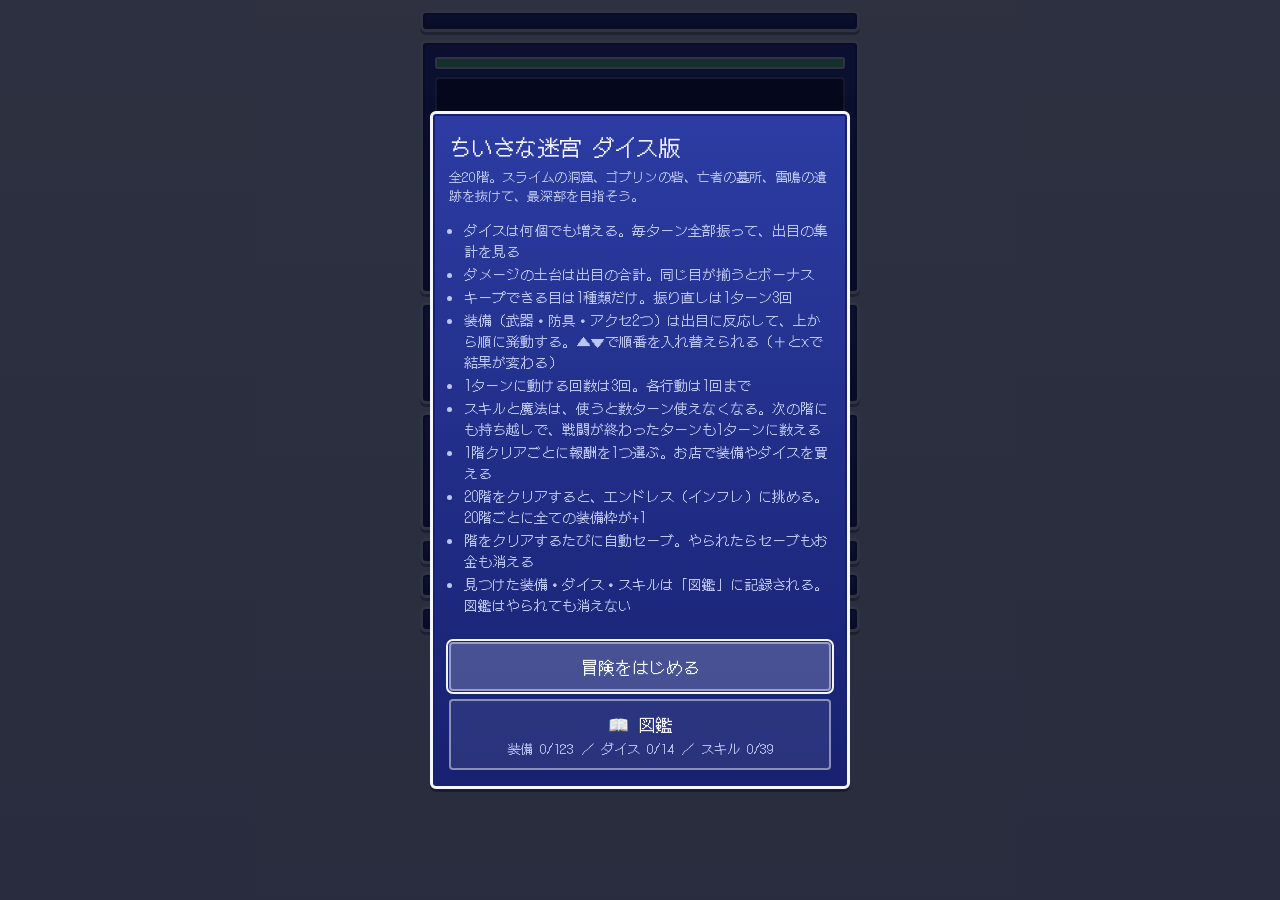
==== commit b86ae827: "Add files via upload" ====
--- a/index.html
+++ b/index.html
@@ -4,7 +4,7 @@
 <meta charset="utf-8">
 <meta name="viewport" content="width=device-width, initial-scale=1, viewport-fit=cover">
 <meta name="color-scheme" content="light dark">
-<meta name="description" content="サイコロで戦うターン制ローグライクRPG。ダイスを振って、装備とスキルを育てて地下15階を目指そう。15階のあとは、インフレするエンドレスが待っている。">
+<meta name="description" content="サイコロで戦うターン制ローグライクRPG。ダイスを振って、装備とスキルを育てて地下20階を目指そう。20階のあとは、インフレするエンドレスが待っている。">
 <link rel="icon" href="data:image/svg+xml,%3Csvg xmlns=%27http://www.w3.org/2000/svg%27 viewBox=%270 0 100 100%27%3E%3Ctext y=%27.9em%27 font-size=%2790%27%3E%F0%9F%8E%B2%3C/text%3E%3C/svg%3E">
 <title>ちいさな迷宮 ダイス版</title>
 <link rel="preconnect" href="https://fonts.googleapis.com">
@@ -135,9 +135,17 @@
 .die.t-d8{background:#c9f2d6}
 .die.t-fire{background:#ffc3a8}
 .die.t-gold{background:#ffe27a}
+.die.t-d4{background:#d7e6ff}
+.die.t-d10{background:#d2f4e4}
+.die.t-odd{background:#ffd9e7}
+.die.t-lucky{background:#fff0a8}
+.die.t-ice{background:#bdefff}
+.die.t-thunder{background:#fff19a}
+.die.t-poison{background:#cde8a7}
 .die.sel{transform:translateY(-6px);outline:3px solid var(--exp);outline-offset:2px}
 .stage.l2{--floor-a:#1a1007;--floor-b:#4f3216}
 .stage.l3{--floor-a:#05141a;--floor-b:#1d3c42}
+.stage.l4{--floor-a:#10152e;--floor-b:#3a397b}
 .die.used{opacity:.28;filter:grayscale(1);cursor:default}
 .die.roll{animation:tumble .14s linear infinite}
 .hint{text-align:center;font-size:13px;color:var(--dim);min-height:1.5em}
@@ -238,6 +246,19 @@
 .card em.gld{color:var(--exp)}
 .card.go{align-items:center;justify-content:center;margin-top:2px}
 
+/* codex */
+.cdtabs{display:flex;gap:6px;margin-bottom:4px}
+.cdtab{flex:1;padding:6px 4px;text-align:center;cursor:pointer;line-height:1.3;
+  background:rgba(255,255,255,.08);border:2px solid rgba(255,255,255,.35);border-radius:4px}
+.cdtab small{font-size:11px;color:var(--dim)}
+.cdtab.on{background:rgba(255,255,255,.22);border-color:var(--line)}
+.cdh{margin:8px 0 0;font-size:13px;color:var(--exp)}
+.card.cdx{cursor:default}
+.card.cdx:hover{background:rgba(255,255,255,.08);outline:none}
+.card.cdx.seen{opacity:.75}
+.card.cdx.unk{opacity:.45}
+.card.cdx.own em{color:var(--hp)}
+.cdnote{font-size:12px;color:var(--dim);margin:0 0 4px}
 @keyframes tumble{0%{transform:rotate(-12deg) translateY(-3px)}50%{transform:rotate(12deg) translateY(2px)}100%{transform:rotate(-12deg) translateY(-3px)}}
 @keyframes pop{0%{opacity:0;margin-top:10px}15%{opacity:1}100%{opacity:0;margin-top:-46px}}
 @keyframes shake{0%,100%{transform:translateX(0)}20%{transform:translateX(-9px)}45%{transform:translateX(8px)}70%{transform:translateX(-5px)}}
@@ -356,9 +377,10 @@
  {name:'スライムの洞窟',cls:''},
  {name:'ゴブリンの砦',cls:'l2'},
  {name:'亡者の墓所',cls:'l3'},
+ {name:'雷鳴の遺跡',cls:'l4'},
 ];
-const FLOORS=15;                      // 1段階ぶんの階数。ここを超えるとインフレ（エンドレス）
-const SHOP_AFTER=[2,4,7,9,12,14];   // この階を突破したあとにお店が開く（15階ごとに繰り返す）
+const FLOORS=20;                      // 1段階ぶんの階数。ここを超えるとインフレ（エンドレス）
+const SHOP_AFTER=[2,4,7,9,12,14,17,19];   // この階を突破したあとにお店が開く（20階ごとに繰り返す）
 const shopAfter=f=>SHOP_AFTER.includes(((f-1)%FLOORS)+1);
 const tierOf=i=>Math.floor(i/FLOORS);
 const TIER_PREFIX=['','深層の','最深層の','狂乱の','無限の'];
@@ -384,6 +406,12 @@
  {name:'ガイコツ戦士',pat:[{n:'斬撃',m:1},{n:'斬撃',m:1},{n:'大斬り',m:1.8}],art:()=>skeletonSVG('#d8d4c2','#5f5a48',{helmet:true,scale:1.08})},
  {name:'デスナイト',pat:[{n:'暗黒剣',m:1.2},{n:'構えている',m:0},{n:'処刑の一撃',m:2.2}],art:()=>skeletonSVG('#c9c5d8','#4b4668',{helmet:true,cape:true,scale:1.12,eye:'#ff6b6b'})},
  {name:'リッチ',boss:true,hm:2.4,am:1.3,pat:[{n:'死の光',m:1},{n:'死の光',m:1.2},{n:'滅びの呪文',m:2.2}],art:()=>skeletonSVG('#c9b8f0','#4b2a7a',{crown:true,cape:true,scale:1.2,eye:'#ff7ad9'})},
+ // 第4層：雷鳴の遺跡
+ {name:'ストーンゴーレム',hm:1.35,am:1.1,pat:[{n:'岩の拳',m:1.1},{n:'身を固めている',m:0},{n:'地砕き',m:1.7}],art:()=>skeletonSVG('#b4bdc9','#596575',{helmet:true,scale:1.15,eye:'#8be9ff'})},
+ {name:'雷スライム',pat:[{n:'放電',m:1.2},{n:'放電',m:1.2},{n:'雷撃',m:1.8}],art:()=>slimeSVG('#7de7f5','#287d9b',{scale:1.08})},
+ {name:'遺跡の番人',hm:1.2,am:1.2,pat:[{n:'槍突き',m:1.2},{n:'盾を構えている',m:0},{n:'雷槍',m:2}],art:()=>goblinSVG('#a9b8c8','#46566c',{helmet:true,cape:true,scale:1.1})},
+ {name:'古代の魔術師',hm:1.1,pat:[{n:'雷弾',m:1.3},{n:'魔力を集めている',m:0},{n:'天雷',m:2.1}],art:()=>ghostSVG({scale:1.18})},
+ {name:'雷竜ヴォルテクス',boss:true,hm:2.8,am:1.45,pat:[{n:'かみつき',m:1.2},{n:'雷の息吹',m:1.6},{n:'轟雷ブレス',m:2.4}],art:()=>slimeSVG('#ffe16b','#a45c16',{crown:true,cape:true,scale:1.28})},
 ];
 const tpl=i=>ENEMIES[i%FLOORS];
 const growAt=(i,g1,g2,jump)=>i<FLOORS?Math.pow(g1,i):Math.pow(g1,FLOORS-1)*Math.pow(g2,i-FLOORS+1)*Math.pow(jump,tierOf(i));
@@ -454,7 +482,7 @@
     skills:sk.length?sk:['smash','fire'],passives:(d.passives||[]).filter(id=>PASSIVE_BY[id]),
     slots:sl.length?sl:Array(CFG.dice).fill('normal'),
     equip:restoreEquip(d.equip),endless:!!d.endless,maxHit:n(d.maxHit,0),cds:restoreCds(d.cds),cdFresh:{},chain:0,revived:false,hot:null,rerollsUsed:0,bank:0,
-    shield:0,barrier:0,used:{},dice:[],locked:new Set(),rerolls:0,actions:CFG.actions,actionsLeft:0,dbl:false};
+    shield:0,barrier:0,used:{},dice:[],locked:new Set(),rerolls:0,actions:CFG.actions,actionsLeft:0,dbl:false,berserk:0,wrath:0,starPower:0,undyingCharges:0,currentSkill:null};
 }
 function restoreCds(q){
   const o={};
@@ -482,6 +510,13 @@
  d8:{name:'8面ダイス',tag:'8',faces:[1,2,3,4,5,6,7,8],price:95,desc:'1〜8の目が出る。'},
  fire:{name:'炎のダイス',tag:'炎',faces:R6,price:110,desc:'合計を数えるとき、この目は2倍で数える。'},
  gold:{name:'金のダイス',tag:'金',faces:R6,price:90,desc:'ターン開始時に、出目ぶんのゴールドを得る。'},
+ d4:{name:'四面ダイス',tag:'4',faces:[1,2,3,4],price:55,desc:'1〜4の目が出る。小さい目を揃えたいときに便利。'},
+ d10:{name:'十面ダイス',tag:'10',faces:[1,2,3,4,5,6,7,8,9,10],price:150,desc:'1〜10の目が出る。高い合計を狙える。'},
+ odd:{name:'奇数ダイス',tag:'奇',faces:[1,3,5],price:85,desc:'1・3・5しか出ない。奇数を使うスキルや装備と相性がよい。'},
+ lucky:{name:'幸運ダイス',tag:'幸',faces:[2,3,4,5,6,8],price:145,desc:'2・3・4・5・6・8が出る。最低値が高め。'},
+ ice:{name:'氷結ダイス',tag:'氷',faces:R6,price:130,desc:'1〜3の目が2倍で合計に加算される。'},
+ thunder:{name:'雷鳴ダイス',tag:'雷',faces:R6,price:145,desc:'偶数の目が2倍で合計に加算される。'},
+ poison:{name:'毒牙ダイス',tag:'毒',faces:R6,price:125,desc:'奇数の目が2倍で合計に加算される。'},
 };
 
 /* ===== ダイスの集計（スキルはこれを見て威力が決まる） ===== */
@@ -490,7 +525,7 @@
   const cnt={};let S=0,sumHigh=0,sumOdd=0,odd=0,high=0,even=0;
   for(const d of p.dice){
     cnt[d.v]=(cnt[d.v]||0)+1;
-    const w=d.v*(d.t==='fire'?2:1);
+    const w=d.v*(d.t==='fire'?2:d.t==='ice'&&d.v<=3?2:d.t==='thunder'&&d.v%2===0?2:d.t==='poison'&&d.v%2===1?2:1);
     S+=w;
     if(d.v>=4){sumHigh+=w;high++}
     if(d.v%2===1){sumOdd+=w;odd++}else even++;
@@ -573,6 +608,19 @@
   dmg:P=>P.M>=4?{mul:1.5,msg:`最多${P.M}個`}:null},
  {id:'ones',slot:'acc',name:'一の護符',price:110,rare:true,desc:'1の目が3個以上のとき、ダメージ×2。',
   dmg:P=>(P.cnt[1]||0)>=3?{mul:2,msg:`1の目×${P.cnt[1]}`}:null},
+ {id:'frostblade',slot:'weapon',name:'霜裂きの剣',price:95,desc:'3以下の目1個につき、ダイス数×2のダメージ追加。',dmg:P=>{const n=[1,2,3].reduce((a,f)=>a+(P.cnt[f]||0),0);return n?{add:n*2*P.N,msg:`低い目×${n}`}:null}},
+ {id:'stormaxe',slot:'weapon',name:'雷鳴の斧',price:125,rare:true,desc:'偶数の目が3個以上なら、ダメージ×1.6。',dmg:P=>P.even>=3?{mul:1.6,msg:`偶数×${P.even}`}:null},
+ {id:'venomedge',slot:'weapon',name:'毒蛇の短剣',price:100,desc:'奇数の目が3個以上なら、ダメージ×1.35。',dmg:P=>P.odd>=3?{mul:1.35,msg:`奇数×${P.odd}`}:null},
+ {id:'highcrown',slot:'acc',name:'高目の冠',price:100,desc:'5以上の目1個につき、ダイス数×1.5のダメージ追加。',dmg:P=>{const n=Object.keys(P.cnt).map(Number).filter(f=>f>=5).reduce((a,f)=>a+P.cnt[f],0);return n?{add:R(n*1.5*P.N),msg:`5以上×${n}`}:null}},
+ {id:'heartstone',slot:'acc',name:'心臓石',price:110,rare:true,desc:'ターン開始時に最大HPの3%を回復する。',turn:P=>({heal:Math.max(1,R(p.maxHp*.03)),msg:'心臓石'})},
+ {id:'manaorb',slot:'acc',name:'魔力のオーブ',price:100,desc:'ターン開始時、ダイス数が4個以上ならMPを1回復する。',turn:P=>P.N>=4&&p.mp<p.maxMp?{mp:1,msg:'ダイス数ボーナス'}:null},
+ {id:'guardstone',slot:'armor',name:'守護石の鎧',price:100,desc:'ターン開始時、出目の合計の20%ぶんシールドを得る。',turn:P=>({shield:Math.max(1,R(P.S*.2)),msg:'合計の20%'})},
+ {id:'mirrorplate',slot:'armor',name:'反射板の鎧',price:130,rare:true,desc:'受けるダメージが8%減る。',take:()=>0.92},
+ {id:'pairring',slot:'acc',name:'双子の指輪',price:100,desc:'ペアが2組以上なら、ダメージ×1.4。',dmg:P=>P.pairs>=2?{mul:1.4,msg:`ペア×${P.pairs}`}:null},
+ {id:'straightbow',slot:'weapon',name:'連番の弓',price:120,rare:true,desc:'3連続以上の目があると、ダメージ×1.5。',dmg:P=>P.run>=3?{mul:1.5,msg:`連続${P.run}`}:null},
+ {id:'coincloak',slot:'armor',name:'旅人のマント',price:90,desc:'受けるダメージが5%減り、勝利時に5G追加。',take:()=>0.95,onWin:()=>5},
+ {id:'rerollring',slot:'acc',name:'再挑戦の指輪',price:125,rare:true,desc:'振り直しが2回以上なら、ダメージ×1.5。',dmg:P=>p.rerollsUsed>=2?{mul:1.5,msg:`振り直し×${p.rerollsUsed}`}:null},
+
  /* --- 伝説（ごく低確率で出る） --- */
  {id:'twinmoon',slot:'weapon',name:'分身の骰子',leg:true,price:400,desc:'【伝説】出目の合計が2倍で数えられる。',sumMul:2},
  {id:'chainorb',slot:'weapon',name:'連鎖の宝珠',leg:true,price:400,desc:'【伝説】ダメージを与えるたび、この戦闘のダメージが10%ずつ複利で増える。',
@@ -584,6 +632,86 @@
  {id:'infwallet',slot:'acc',name:'無限の財布',leg:true,price:400,desc:'【伝説】所持金100Gごとに、ダメージ×1.1（複利）。',
   dmg:P=>{const n=Math.floor(p.gold/100);return n?{mul:+Math.pow(1.1,n).toFixed(2),msg:`${fmt(p.gold)}G`}:null}},
  {id:'timeglass',slot:'acc',name:'時の砂時計',leg:true,price:400,desc:'【伝説】1ターンの行動回数が1回増える。',actions:1},
+
+ /* --- 大型追加装備：条件付き武器 --- */
+ {id:'fateblade',slot:'weapon',name:'運命の剣',price:180,rare:true,desc:'合計が偶数ならダメージ×1.8。',dmg:P=>P.S%2===0?{mul:1.8,msg:'偶数の合計'}:null},
+ {id:'executionaxe',slot:'weapon',name:'処刑斧',price:220,rare:true,desc:'敵HPが30%以下ならダメージ×2。',dmg:P=>e.hp<=e.maxHp*.3?{mul:2,msg:'処刑圏内'}:null},
+ {id:'overlordblade',slot:'weapon',name:'覇王剣',price:260,rare:true,desc:'ボスへのダメージ×1.7。',dmg:P=>e.boss?{mul:1.7,msg:'ボス特効'}:null},
+ {id:'thorhammer',slot:'weapon',name:'雷神槌',price:180,desc:'偶数の目が4個以上ならダメージ+50。',dmg:P=>P.even>=4?{add:50,msg:'雷撃'}:null},
+ {id:'sunblade',slot:'weapon',name:'太陽剣',price:210,rare:true,desc:'すべて偶数ならダメージ×2。',dmg:P=>P.N>0&&P.even===P.N?{mul:2,msg:'太陽の力'}:null},
+ {id:'moonblade',slot:'weapon',name:'月光剣',price:210,rare:true,desc:'すべて奇数ならダメージ×2。',dmg:P=>P.N>0&&P.odd===P.N?{mul:2,msg:'月光の力'}:null},
+ {id:'demonslayer',slot:'weapon',name:'魔王殺し',price:320,rare:true,desc:'ボスへのダメージ×2.5。',dmg:P=>e.boss?{mul:2.5,msg:'魔王殺し'}:null},
+ {id:'twindragon',slot:'weapon',name:'双竜剣',price:200,desc:'ペアが2組以上ならダメージ×2。',dmg:P=>P.pairs>=2?{mul:2,msg:'双竜共鳴'}:null},
+ {id:'starbreaker',slot:'weapon',name:'壊星槌',price:190,desc:'合計50以上ならダメージ×2。',dmg:P=>P.S>=50?{mul:2,msg:'星砕き'}:null},
+ {id:'deathdagger',slot:'weapon',name:'絶命短剣',price:240,rare:true,desc:'敵HPが10%以下ならダメージ×5。',dmg:P=>e.hp<=e.maxHp*.1?{mul:5,msg:'絶命の一撃'}:null},
+ {id:'icefang',slot:'weapon',name:'氷牙',price:170,desc:'凍結中の敵へのダメージ×2。',dmg:P=>e.frozen?{mul:2,msg:'凍結特効'}:null},
+ {id:'firefang',slot:'weapon',name:'炎牙',price:170,desc:'毒状態の敵へのダメージ×2。',dmg:P=>e.poison?{mul:2,msg:'毒への追撃'}:null},
+ {id:'rebellion',slot:'weapon',name:'反逆剣',price:180,desc:'自分のHPが半分以下ならダメージ×2。',dmg:P=>p.hp<=p.maxHp/2?{mul:2,msg:'反逆の力'}:null},
+ {id:'luckyblade',slot:'weapon',name:'豪運の剣',price:280,rare:true,desc:'ゾロ目完成時、ダメージ×5。',dmg:P=>P.jack?{mul:5,msg:'豪運'}:null},
+ {id:'chaosblade',slot:'weapon',name:'混沌の剣',price:160,desc:'ダメージ倍率がランダムで×0.5〜×4。',dmg:P=>({rand:[.5,4],msg:'混沌'})},
+ {id:'thunderlord',slot:'weapon',name:'雷帝の槌',price:250,rare:true,desc:'6の目が4個以上ならダメージ×3。',dmg:P=>(P.cnt[6]||0)>=4?{mul:3,msg:'雷帝降臨'}:null},
+ {id:'meteorblade',slot:'weapon',name:'流星刀',price:200,desc:'5連続以上のストレートでダメージ×2。',dmg:P=>P.run>=5?{mul:2,msg:'流星連撃'}:null},
+ {id:'divineblade',slot:'weapon',name:'神罰剣',price:260,rare:true,desc:'所持金1000G以上ならダメージ×3。',dmg:P=>p.gold>=1000?{mul:3,msg:'富の神罰'}:null},
+ {id:'harvestscythe',slot:'weapon',name:'収穫の大鎌',price:160,desc:'戦闘勝利時にHPを最大HPの8%回復。',onWin:()=>0,onWinHeal:()=>Math.max(1,R(p.maxHp*.08))},
+ {id:'berserkaxe',slot:'weapon',name:'狂戦士の斧',price:210,rare:true,desc:'攻撃するたびに、この戦闘中の与ダメージ倍率が上がる。',dmg:P=>({mul:1.25,msg:'狂戦士の一撃'})},
+ /* --- 大型追加装備：防具 --- */
+ {id:'lifearmor',slot:'armor',name:'生命鎧',price:180,desc:'ターン開始時に最大HPの5%を回復。',turn:P=>({heal:Math.max(1,R(p.maxHp*.05)),msg:'生命再生'})},
+ {id:'regenarmor',slot:'armor',name:'再生鎧',price:200,desc:'ダメージを受けた後、最大HPの3%を回復。',onTaken:()=>Math.max(1,R(p.maxHp*.03))},
+ {id:'barrierarmor',slot:'armor',name:'結界鎧',price:200,desc:'戦闘開始時に最大HPの30%ぶんバリア。',battleStart:()=>({barrier:Math.max(1,R(p.maxHp*.3))})},
+ {id:'godsteel',slot:'armor',name:'神鉄鎧',price:260,rare:true,desc:'受けるダメージが20%減る。',take:()=>.8},
+ {id:'giantarmor',slot:'armor',name:'巨人鎧',price:210,desc:'受けるダメージが15%減る。',take:()=>.85},
+ {id:'paladinarmor',slot:'armor',name:'聖騎士鎧',price:230,rare:true,desc:'HP満タンなら受けるダメージが半減。',take:()=>p.hp>=p.maxHp?0.5:1},
+ {id:'reflectarmor',slot:'armor',name:'反射鎧・改',price:260,rare:true,desc:'受けたダメージを同じ量だけ反射。',reflect:d=>d},
+ {id:'cursedarmor',slot:'armor',name:'呪装甲',price:180,desc:'受けるダメージが20%増えるが、与ダメージ×1.5。',take:()=>1.2,dmg:P=>({mul:1.5,msg:'呪装甲'})},
+ {id:'manaarmor',slot:'armor',name:'吸魔鎧',price:180,desc:'ダメージを受けるとMPを1回復。',onTaken:()=>{p.mp=Math.min(p.maxMp,p.mp+1);return 0}},
+ {id:'fortressarmor',slot:'armor',name:'砦の鎧',price:220,desc:'ターン開始時に得るシールドが2倍。',shieldMul:2},
+ {id:'ghostcloak',slot:'armor',name:'亡霊の外套',price:250,rare:true,desc:'20%の確率で攻撃を完全回避。',dodge:.2},
+ {id:'swiftarmor',slot:'armor',name:'迅雷鎧',price:280,rare:true,desc:'1ターンの行動回数が1回増える。',actions:1},
+ {id:'abyssarmor',slot:'armor',name:'深淵鎧',price:230,desc:'HP30%以下なら与ダメージ×2。',dmg:P=>p.hp<=p.maxHp*.3?{mul:2,msg:'深淵の力'}:null},
+ {id:'goldarmor',slot:'armor',name:'黄金鎧',price:200,desc:'戦闘勝利時のゴールド獲得が増える。',goldMul:1.5},
+ {id:'dragonarmor',slot:'armor',name:'竜鱗鎧',price:270,rare:true,desc:'ボスから受けるダメージを30%軽減。',take:()=>e&&e.boss?0.7:1},
+ {id:'wratharmor',slot:'armor',name:'逆鱗鎧',price:220,desc:'ダメージを受けるたび、次の攻撃に固定ダメージを追加。',onTaken:d=>{p.wrath=(p.wrath||0)+Math.max(1,R(d*.5));return 0},dmg:P=>p.wrath?{add:p.wrath,msg:'逆鱗の蓄積'}:null},
+ {id:'kingarmor',slot:'armor',name:'王者鎧',price:250,rare:true,desc:'ボス撃破時にHPを全回復。',onWinHeal:()=>e.boss?p.maxHp:0},
+ {id:'guardianarmor',slot:'armor',name:'守護鎧',price:220,desc:'戦闘開始時にシールド50。',battleStart:()=>({shield:50})},
+ {id:'bastionarmor',slot:'armor',name:'要塞改',price:280,rare:true,desc:'受けるダメージを25%軽減。',take:()=>.75},
+ {id:'undyingarmor',slot:'armor',name:'不死者の鎧',price:320,rare:true,desc:'戦闘中、致死ダメージを1度だけHP1で耐える。',undying:true},
+ /* --- 大型追加装備：アクセサリー --- */
+ {id:'tristar',slot:'acc',name:'三連星',price:180,desc:'3の目が3個以上ならダメージ×3。',dmg:P=>(P.cnt[3]||0)>=3?{mul:3,msg:'三連星'}:null},
+ {id:'fourjade',slot:'acc',name:'四象玉',price:200,desc:'4の目が4個以上ならダメージ×4。',dmg:P=>(P.cnt[4]||0)>=4?{mul:4,msg:'四象玉'}:null},
+ {id:'fivepoint',slot:'acc',name:'五芒星',price:160,desc:'5の目1個につきダメージ+5。',dmg:P=>{const n=P.cnt[5]||0;return n?{add:n*5,msg:'五芒星'}:null}},
+ {id:'sixcrown',slot:'acc',name:'六帝冠',price:250,rare:true,desc:'6の目が4個以上ならダメージ×5。',dmg:P=>(P.cnt[6]||0)>=4?{mul:5,msg:'六帝冠'}:null},
+ {id:'sunpendant',slot:'acc',name:'太陽ペンダント',price:180,desc:'すべて偶数ならダメージ×2。',dmg:P=>P.N>0&&P.even===P.N?{mul:2,msg:'太陽の祝福'}:null},
+ {id:'moonpendant',slot:'acc',name:'月ペンダント',price:180,desc:'すべて奇数ならダメージ×2。',dmg:P=>P.N>0&&P.odd===P.N?{mul:2,msg:'月の祝福'}:null},
+ {id:'blessingfeather',slot:'acc',name:'祝福の羽',price:200,desc:'戦闘開始時にバリアを張る。',battleStart:()=>({barrier:Math.max(10,R(p.maxHp*.15))})},
+ {id:'sagegem',slot:'acc',name:'賢者の石',price:220,desc:'ターン開始時にMPを2回復。',turn:P=>p.mp<p.maxMp?{mp:2,msg:'賢者の石'}:null},
+ {id:'goldcup',slot:'acc',name:'黄金杯',price:200,desc:'勝利時のゴールド獲得+50%。',goldMul:1.5},
+ {id:'wealthring',slot:'acc',name:'富豪の指輪',price:190,desc:'所持金50Gごとにダメージ+10。',dmg:P=>{const n=Math.floor(p.gold/50);return n?{add:n*10,msg:'富豪の力'}:null}},
+ {id:'billionring',slot:'acc',name:'億万長者の指輪',price:260,rare:true,desc:'所持金100Gごとにダメージ×1.05（複利）。',dmg:P=>{const n=Math.floor(p.gold/100);return n?{mul:Math.pow(1.05,n),msg:'億万長者'}:null}},
+ {id:'soulorb',slot:'acc',name:'魂の宝珠',price:190,desc:'勝利時にMPを2回復。',onWinMp:2},
+ {id:'timefragment',slot:'acc',name:'時の欠片',price:260,rare:true,desc:'スキルの待機ターンを1短縮。',cooldownReduce:1},
+ {id:'earthheart',slot:'acc',name:'大地の心臓',price:220,desc:'ターン開始時に最大HPの4%を回復。',turn:P=>({heal:Math.max(1,R(p.maxHp*.04)),msg:'大地の心臓'})},
+ {id:'overfloworb',slot:'acc',name:'オーバーフロー',price:220,desc:'MP満タン時にダメージ×2。',dmg:P=>p.mp>=p.maxMp?{mul:2,msg:'MP満タン'}:null},
+ {id:'bloodring',slot:'acc',name:'血染めの指輪',price:240,rare:true,desc:'失ったHP割合に応じてダメージが増える。',dmg:P=>({mul:1+Math.max(0,1-p.hp/p.maxHp),msg:'血染め'})},
+ {id:'heroemblem',slot:'acc',name:'英雄の徽章',price:240,rare:true,desc:'ボスへのダメージ×2。',dmg:P=>e.boss?{mul:2,msg:'英雄の徽章'}:null},
+ {id:'dicecrown',slot:'acc',name:'骰子王冠',price:250,rare:true,desc:'ダイス10個以上ならダメージ×2。',dmg:P=>P.N>=10?{mul:2,msg:'骰子王冠'}:null},
+ {id:'wheeloffate',slot:'acc',name:'運命の輪',price:300,rare:true,desc:'ゾロ目完成時にダメージ×10。',dmg:P=>P.jack?{mul:10,msg:'運命の輪'}:null},
+ {id:'worldtreeleaf',slot:'acc',name:'世界樹の葉',price:260,desc:'自然治癒の効果が強化され、ターン開始時に最大HPの5%回復。',turn:P=>({heal:Math.max(1,R(p.maxHp*.05)),msg:'世界樹の葉'})},
+ /* --- 伝説装備 --- */
+ {id:'infinitedice',slot:'weapon',name:'無限骰子',leg:true,price:500,desc:'【伝説】戦闘開始時にダイスを1個追加して振る。',battleDice:1},
+ {id:'godslayer',slot:'weapon',name:'神殺し',leg:true,price:600,desc:'【伝説】ボスへのダメージ×5。',dmg:P=>e.boss?{mul:5,msg:'神殺し'}:null},
+ {id:'fatechange',slot:'acc',name:'運命改変',leg:true,price:650,desc:'【伝説】最多の目の揃いボーナスを強化。',matchPow:true},
+ {id:'goldenparadise',slot:'acc',name:'黄金郷の杯',leg:true,price:600,desc:'【伝説】戦闘勝利時のゴールド獲得×5。',goldMul:5},
+ {id:'worldtreeheart',slot:'armor',name:'世界樹の心臓',leg:true,price:650,desc:'【伝説】ターン開始時に最大HPの5%回復。',turn:P=>({heal:Math.max(1,R(p.maxHp*.05)),msg:'世界樹の心臓'})},
+ {id:'creationcrown',slot:'acc',name:'創世の冠',leg:true,price:700,desc:'【伝説】揃いボーナスが2乗になる。',matchPow:true},
+ {id:'perpetualengine',slot:'acc',name:'永久機関',leg:true,price:650,desc:'【伝説】魔法のMP消費を軽減。',mpDiscount:2},
+ {id:'hourglassplus',slot:'acc',name:'時空の砂時計・改',leg:true,price:700,desc:'【伝説】1ターンの行動回数が2回増える。',actions:2},
+ {id:'bookofall',slot:'acc',name:'万物の書',leg:true,price:700,desc:'【伝説】スキル待機ターンを短縮。',cooldownReduce:2},
+ {id:'starblade',slot:'weapon',name:'星界の剣',leg:true,price:650,desc:'【伝説】攻撃するたびに戦闘中のダメージが増加。',dmg:P=>({mul:1.5,msg:'星界の剣'})},
+ {id:'abyssrobe',slot:'armor',name:'深淵の衣',leg:true,price:700,desc:'【伝説】戦闘中2回まで致死ダメージをHP1で耐える。',undying:2},
+ {id:'voidorb',slot:'acc',name:'虚無の宝珠',leg:true,price:750,desc:'【伝説】最終ダメージ×2。',dmg:P=>({mul:2,msg:'虚無'})},
+ {id:'supernova',slot:'weapon',name:'超新星',leg:true,price:700,desc:'【伝説】メテオの威力を大幅強化。',skillMul:{meteor:2}},
+ {id:'oracleeye',slot:'acc',name:'神託の瞳',leg:true,price:650,desc:'【伝説】ターン開始時にシールドを得る。',turn:P=>({shield:Math.max(5,R(P.S*.25)),msg:'神託の瞳'})},
+ {id:'akashic',slot:'acc',name:'アカシックレコード',leg:true,price:750,desc:'【伝説】戦闘勝利時に追加ゴールドを獲得。',onWin:()=>Math.max(20,R(e.gold*.5))},
 ];
 const ITEM_BY=Object.fromEntries(ITEMS.map(i=>[i.id,i]));
 const baseSlots=()=>[{t:'weapon',id:null},{t:'armor',id:null},{t:'acc',id:null},{t:'acc',id:null}];
@@ -605,6 +733,9 @@
 
 function runPipeline(base,P,preview){
   let v=base;const steps=[];
+  const skillId=p.currentSkill||'';
+  const skillBoost=equipped().reduce((m,it)=>m*((it.skillMul&&it.skillMul[skillId])||1),1);
+  if(skillBoost!==1){v=cl(v*skillBoost);steps.push({id:null,name:'スキル強化',msg:skillId,t:`×${skillBoost}`,v:R(v)})}
   for(const it of equipped()){
     if(!it.dmg)continue;
     const r=it.dmg(P);if(!r)continue;
@@ -655,8 +786,9 @@
     if(!it.turn)continue;
     const r=it.turn(P);if(!r)continue;
     p.hot=it.id;
-    if(r.shield){p.shield+=r.shield;log(`${it.name}：${r.msg} → シールド+${r.shield}`);popup('pl','+'+r.shield,'heal')}
+    if(r.shield){const sh=R(r.shield*equipped().reduce((m,x)=>m*(x.shieldMul||1),1));p.shield+=sh;log(`${it.name}：${r.msg} → シールド+${sh}`);popup('pl','+'+sh,'heal')}
     if(r.heal){log(`${it.name}：${r.msg} → HP+${r.heal}`);healP(r.heal)}
+    if(r.mp){p.mp=Math.min(p.maxMp,p.mp+r.mp);log(`${it.name}：${r.msg} → MP+${r.mp}`)}
     render();await sleep(320);
     p.hot=null;
   }
@@ -719,8 +851,37 @@
   calc:P=>({ok:p.hp<p.maxHp,heal:Math.max(1,R(P.S*P.mult*.8))})},
  {id:'barrier',type:'mag',name:'バリア',mp:3,desc:'合計×倍率×1.5のバリアを張る。壊れるまで戦闘中ずっと残る。',
   calc:P=>({ok:true,barrier:Math.max(1,R(P.S*P.mult*1.5))})},
+ {id:'quake',type:'atk',name:'地砕き',desc:'合計×倍率×1.8のダメージ。',calc:P=>({ok:true,dmg:dmgOf(P.S*P.mult*1.8)})},
+ {id:'starfall',type:'mag',name:'星落とし',mp:6,desc:'合計×倍率×3の大ダメージ。',calc:P=>({ok:true,dmg:dmgOf(P.S*P.mult*3)})},
+ {id:'mend',type:'mag',name:'大いなる癒やし',mp:5,desc:'合計×倍率×1.5のHPを回復する。',need:'HPが満タン',calc:P=>({ok:p.hp<p.maxHp,heal:Math.max(1,R(P.S*P.mult*1.5))})},
+ {id:'weakness',type:'mag',name:'弱体の呪文',mp:4,desc:'合計×倍率のダメージを与え、敵の次の攻撃を半減する。',calc:P=>({ok:true,dmg:dmgOf(P.S*P.mult),weaken:true})},
+ {id:'venomburst',type:'mag',name:'猛毒の霧',mp:5,desc:'合計×倍率のダメージ＋毒（合計の50%を3ターン）。',calc:P=>({ok:true,dmg:dmgOf(P.S*P.mult),poison:Math.max(1,R(P.S*P.mult*.5))})},
+ /* --- 追加スキル：出目条件攻撃 --- */
+ {id:'seven',type:'atk',name:'ラッキーセブン',desc:'合計が7の倍数なら合計×7ダメージ。',need:'合計が7の倍数ではない',calc:P=>({ok:P.S%7===0,dmg:dmgOf(P.S*7)})},
+ {id:'oneslash',type:'atk',name:'一閃',desc:'1の目がちょうど1個なら合計×10ダメージ。',need:'1の目がちょうど1個必要',calc:P=>({ok:(P.cnt[1]||0)===1,dmg:dmgOf(P.S*10)})},
+ {id:'royal',type:'atk',name:'ロイヤルストレート',desc:'1〜6の目がすべて揃うと合計×12ダメージ。',need:'1〜6をすべて揃える',calc:P=>({ok:[1,2,3,4,5,6].every(v=>(P.cnt[v]||0)>0),dmg:dmgOf(P.S*12)})},
+ {id:'evensmash',type:'atk',name:'偶数粉砕',desc:'すべて偶数なら合計×5ダメージ。',need:'すべて偶数が必要',calc:P=>({ok:P.N>0&&P.even===P.N,dmg:dmgOf(P.S*5)})},
+ {id:'oddrush',type:'atk',name:'奇数乱舞',desc:'奇数の個数×奇数の合計ダメージ。',need:'奇数の目が必要',calc:P=>({ok:P.odd>0,dmg:dmgOf(P.odd*P.sumOdd)})},
+ {id:'sixgod',type:'atk',name:'六神撃',desc:'6の個数の二乗×合計ダメージ。',need:'6の目が必要',calc:P=>({ok:(P.cnt[6]||0)>0,dmg:dmgOf(P.S*Math.pow(P.cnt[6]||0,2))})},
+ {id:'triangle',type:'atk',name:'三角陣',desc:'3の目が3個以上なら合計×6ダメージ。',need:'3の目が3個以上必要',calc:P=>({ok:(P.cnt[3]||0)>=3,dmg:dmgOf(P.S*6)})},
+ {id:'quad',type:'atk',name:'四天撃',desc:'4の目が4個以上なら合計×8ダメージ。',need:'4の目が4個以上必要',calc:P=>({ok:(P.cnt[4]||0)>=4,dmg:dmgOf(P.S*8)})},
+ {id:'pentagram',type:'atk',name:'五芒斬',desc:'5の目が5個以上なら合計×12ダメージ。',need:'5の目が5個以上必要',calc:P=>({ok:(P.cnt[5]||0)>=5,dmg:dmgOf(P.S*12)})},
+ {id:'jackpot',type:'atk',name:'ジャックポット',desc:'3個以上のダイスがすべて同じ目なら合計×20。',need:'3個以上のゾロ目が必要',calc:P=>({ok:P.jack,dmg:dmgOf(P.S*20)})},
+ /* --- 追加魔法 --- */
+ {id:'meteor',type:'mag',name:'メテオ',mp:8,desc:'合計×5の大ダメージ。',calc:P=>({ok:true,dmg:dmgOf(P.S*5)})},
+ {id:'nova',type:'mag',name:'ノヴァ',mp:10,desc:'合計×8の超大ダメージ。',calc:P=>({ok:true,dmg:dmgOf(P.S*8)})},
+ {id:'superheal',type:'mag',name:'グランドヒール',mp:8,desc:'合計×倍率×2のHPを回復する。',need:'HPが満タン',calc:P=>({ok:p.hp<p.maxHp,heal:Math.max(1,R(P.S*P.mult*2))})},
+ {id:'lifeburst',type:'mag',name:'生命爆発',mp:5,desc:'生命力を攻撃へ変換し、合計×3のダメージ。',calc:P=>({ok:true,dmg:dmgOf(P.S*3)})},
+ {id:'goldrain',type:'mag',name:'ゴールドレイン',mp:4,desc:'出目の合計ぶんゴールドを得る。',calc:P=>({ok:true,gold:Math.max(1,R(P.S))})},
+ {id:'sacrifice',type:'mag',name:'サクリファイス',mp:0,desc:'最大HPの20%を消費して合計×8ダメージ。',need:'HPが足りない',calc:P=>{const c=Math.max(1,R(p.maxHp*.2));return {ok:p.hp>c,hpCost:c,dmg:dmgOf(P.S*8)}}},
+ {id:'timebreak',type:'mag',name:'タイムブレイク',mp:6,desc:'敵の次の行動を飛ばす（ボスは攻撃半減）。',calc:P=>({ok:true,freeze:true})},
+ {id:'blooddrain',type:'mag',name:'ブラッドドレイン',mp:6,desc:'合計×倍率×2のダメージを与え、HPを吸収する。',calc:P=>({ok:true,dmg:dmgOf(P.S*P.mult*2),drain:true})},
+ {id:'flare',type:'mag',name:'フレアバースト',mp:5,desc:'合計×倍率のダメージ＋火傷（毎ターン追加ダメージを3ターン）。',calc:P=>({ok:true,dmg:dmgOf(P.S*P.mult),burn:Math.max(1,R(P.S*.5))})},
+ {id:'rupture',type:'atk',name:'裂傷斬り',desc:'合計×倍率のダメージ＋出血（3ターン）。',calc:P=>({ok:true,dmg:dmgOf(P.S*P.mult),bleed:Math.max(1,R(P.S*.35))})},
+ {id:'stunstrike',type:'atk',name:'雷鳴撃',desc:'合計×倍率×1.2のダメージ＋スタン。通常敵の次の行動を止める。',calc:P=>({ok:true,dmg:dmgOf(P.S*P.mult*1.2),stun:true})},
+ {id:'expose',type:'mag',name:'弱点看破',mp:3,desc:'敵に隙を作り、次に受けるダメージを1.5倍にする。',calc:P=>({ok:true,vulnerable:true})},
 ];
-const CDS={smash:1,count:2,pair:2,straight:2,venom:2,double:3,fire:1,thunder:3,ice:4,drain:2,heal:2,barrier:2};
+const CDS={smash:1,count:2,pair:2,straight:2,venom:2,double:3,fire:1,thunder:3,ice:4,drain:2,heal:2,barrier:2,quake:2,starfall:4,mend:3,weakness:3,venomburst:3,seven:2,oneslash:2,royal:4,evensmash:2,oddrush:2,sixgod:2,triangle:3,quad:3,pentagram:4,jackpot:4,meteor:4,nova:5,superheal:4,lifeburst:3,goldrain:1,sacrifice:4,timebreak:4,blooddrain:3,flare:3,rupture:2,stunstrike:3,expose:2};
 SKILLS.forEach(s=>{s.cd=CDS[s.id]||0});
 const skDesc=s=>s.cd?`${s.desc}（使うと${s.cd}ターン使えない。次の階にも持ち越し）`:s.desc;
 const SKILL_BY=Object.fromEntries(SKILLS.map(s=>[s.id,s]));
@@ -778,6 +939,7 @@
 function intentText(){
   if(e.hp<=0)return '';
   if(e.frozen)return '凍りついて動けない…';
+  if(e.stun>0)return 'スタンして動けない…';
   const a=e.pat[e.idx%e.pat.length];
   return a.m===0?`次の行動：<b>${a.n}</b>（攻撃してこない）`:`次の行動：<b>${a.n}</b>（約${fmt(enemyNextDmg())}ダメージ）`;
 }
@@ -797,7 +959,7 @@
   const chips=Object.keys(sp).map(t=>`<span class="chip">${DICE_T[t].name}×${sp[t]}</span>`).join('');
   const un=p.rerolls>0&&p.dice.some(d=>!p.locked.has(d.v));
   const dbl=p.dbl?'<span class="chip">ダブルアップ待機</span>':'';
-  return `<div class="dhead"><span>ダイス ${p.slots.length}個 ／ 行動 <b>${p.actionsLeft}</b>/${p.actions}</span><span class="dbtns"><button class="sbtn" data-x="reroll" ${un?'':'disabled'}>振り直し ${p.rerolls}</button><button class="sbtn" data-x="end">ターン終了</button><button class="sbtn" data-x="log">ログ</button></span></div>
+  return `<div class="dhead"><span>ダイス ${p.dice.length||p.slots.length}個 ／ 行動 <b>${p.actionsLeft}</b>/${p.actions}</span><span class="dbtns"><button class="sbtn" data-x="reroll" ${un?'':'disabled'}>振り直し ${p.rerolls}</button><button class="sbtn" data-x="end">ターン終了</button><button class="sbtn" data-x="log">ログ</button></span></div>
   <div class="tally" style="--cols:${maxF}">${cols.join('')}</div>
   <div class="score"><span>合計 <b>${fmt(P.S)}</b></span><span>×</span><span>揃い <b>${fmtM(P.mult)}</b>${P.jack?' <i class="jp">JACKPOT!</i>':''}</span><span>＝</span><b class="tot">${fmt(R(P.S*P.mult))}</b></div>
   <div class="sub" style="text-align:center">装備込みで、こうげきは約<b style="font-weight:normal;color:var(--exp)">${fmt(previewFinal(P.S*P.mult,P))}</b>ダメージ</div>
@@ -805,10 +967,10 @@
 }
 function actBtn(a){
   const P=pool(),r=a.calc(P);
-  const usedA=!!p.used[a.id],okM=!a.mp||p.mp>=a.mp,noAct=p.actionsLeft<=0;
+  const usedA=!!p.used[a.id],cost=Math.max(0,(a.mp||0)-equipped().reduce((n,it)=>n+(it.mpDiscount||0),0)),okM=!cost||p.mp>=cost,noAct=p.actionsLeft<=0;
   const cdn=(p.cds&&p.cds[a.id])||0;
   const dis=noAct||usedA||cdn>0||!r.ok||!okM;
-  const top=[a.mp?`MP${a.mp}`:'',a.cd?`待機${a.cd}`:''].filter(Boolean).join(' ／ ');
+  const top=[a.mp?`MP${Math.max(0,a.mp-equipped().reduce((n,it)=>n+(it.mpDiscount||0),0))}`:'',a.cd?`待機${a.cd}`:''].filter(Boolean).join(' ／ ');
   const res=usedA?'使用済み':cdn>0?`あと${cdn}ターン使えない`:!r.ok?(a.need||'使えない'):!okM?'MPが足りない':labelOf(r,P);
   return `<button class="cb" data-a="${a.id}" ${dis?'disabled':''}><span class="nm">${a.name}</span>${top?`<span class="in">${top}</span>`:''}<span class="in res">${res}</span></button>`;
 }
@@ -821,6 +983,7 @@
   return h;
 }
 function render(){
+  codexSync();
   const L=layerOf(stage);
   $('#depth').textContent=`地下${stage+1}階`;
   $('#layer').textContent=L.name+(tierOf(stage)?`・インフレ${tierOf(stage)}`:'');
@@ -831,7 +994,7 @@
   $('#ehp').style.width=(eh/e.maxHp*100)+'%';
   $('#ebar').classList.toggle('low',eh/e.maxHp<=.3);
   $('#ehpTxt').textContent=`HP ${fmt(eh)}/${fmt(e.maxHp)}`;
-  $('#estatus').innerHTML=(e.poison?`<span class="chip">毒 ${e.poison.d}×${e.poison.t}</span>`:'')+(e.frozen?`<span class="chip">凍結</span>`:'')+(e.weak?`<span class="chip">弱体</span>`:'');
+  $('#estatus').innerHTML=(e.poison?`<span class="chip">毒 ${e.poison.d}×${e.poison.t}</span>`:'')+(e.burn?`<span class="chip">🔥火傷 ${e.burn.d}×${e.burn.t}</span>`:'')+(e.bleed?`<span class="chip">🩸出血 ${e.bleed.d}×${e.bleed.t}</span>`:'')+(e.frozen?`<span class="chip">凍結</span>`:'')+(e.stun?`<span class="chip">スタン</span>`:'')+(e.weak?`<span class="chip">弱体</span>`:'')+(e.vulnerable?`<span class="chip">被ダメ増加</span>`:'');
   $('#intent').innerHTML=intentText();
 
   $('#lv').textContent=`ダイス${p.slots.length}個`;
@@ -865,6 +1028,7 @@
   });
 }
 async function pick(title,sub,opts){
+  codexSee(opts);
   const i=await pickRaw(title,sub,opts.map((o,i)=>`<button class="card ${o.cls||''}" data-i="${i}"><span class="ct"><b>${o.name}</b><em>${o.tag}</em></span><span class="cd">${o.desc}</span></button>`).join(''));
   return opts[+i];
 }
@@ -883,10 +1047,12 @@
 async function startTurn(){
   p.used={};p.actions=CFG.actions+(has('actions')?1:0)+equipped().reduce((a,it)=>a+(it.actions||0),0);p.actionsLeft=p.actions;
   p.rerolls=CFG.rerolls+(has('reroll')?1:0);p.locked=new Set();p.rerollsUsed=0;
-  p.dice=p.slots.map(t=>({t,v:1}));
+  p.dice=[...p.slots,...Array(p.battleDiceBonus||0).fill('normal')].map(t=>({t,v:1}));
   await rollAnim(p.dice.map((_,i)=>i));
   const g=p.dice.filter(d=>d.t==='gold').reduce((a,d)=>a+d.v,0);
   if(g){p.gold+=g;log(`金のダイスが${g}Gを生んだ！`);popup('pl','+'+g+'G','gold')}
+  const lucky=p.dice.filter(d=>d.t==='lucky').reduce((a,d)=>a+(d.v===8?2:0),0);
+  if(lucky){p.gold+=lucky;log(`幸運ダイスの8がボーナス${lucky}Gを生んだ！`)}
   turnNo++;rec(`── ターン${turnNo} ──`,'turn');
   rec(`【ダイス】${p.slots.length}個を振った → ${tallyText()}`,'roll');
   const spc={};p.slots.forEach(t=>{if(t!=='normal')spc[t]=(spc[t]||0)+1});
@@ -910,7 +1076,8 @@
 
 /* ===== 戦闘 ===== */
 async function hit(amount){
-  const d=Math.max(1,R(cl(amount)));
+  let d=Math.max(1,R(cl(amount)));
+  if(e.vulnerable){d=R(d*1.5);e.vulnerable=false;log(`${e.name}の隙を突いた！ダメージ1.5倍！`)}
   const big=d>=e.maxHp*.25;
   e.hp=Math.max(0,e.hp-d);
   if(d>(p.maxHit||0)){p.maxHit=d}
@@ -923,11 +1090,17 @@
   const g=p.hp-before;log(`HPが${g}回復した。`);popup('pl','+'+g,'heal');render();
 }
 async function apply(r,P){
+  if(r.gold){p.gold+=r.gold;log(`ゴールドレイン：${fmt(r.gold)}Gを得た！`);popup('pl','+'+fmt(r.gold)+'G','gold');render();}
   if(r.hpCost){p.hp=Math.max(1,p.hp-r.hpCost);log(`HPを${r.hpCost}支払った。`);popup('pl','-'+r.hpCost,'hurt');render();await sleep(250)}
   if(r.dbl){p.dbl=true;log('次のダメージが2倍になる！');render();await sleep(300)}
   if(r.dmg){const res=runPipeline(r.dmg,P,false);await cascade(res,r.note);const d=await hit(res.final);p.dbl=false;p.bank=0;if(equipped().some(it=>it.id==='chainorb'))p.chain=(p.chain||0)+1;if(r.drain&&d>0)healP(d);for(const it of equipped()){if(it.hit){const h=it.hit(d);if(h&&h.heal){p.hot=it.id;healP(h.heal)}}}p.hot=null}
   if(e.hp<=0)return;
   if(r.poison){const pmul=equipped().reduce((m,it)=>m*(it.poisonMul||1),1);e.poison={t:3,d:R(r.poison*pmul)};log(`${e.name}は毒に侵された！`);render()}
+  if(r.burn){e.burn={t:3,d:Math.max(1,R(r.burn))};log(`${e.name}は火傷した！`);render()}
+  if(r.bleed){e.bleed={t:3,d:Math.max(1,R(r.bleed))};log(`${e.name}は出血した！`);render()}
+  if(r.stun){if(e.boss){e.weak=true;log('ボスにはスタンが効かない！次の攻撃を弱体化！')}else{e.stun=1;log(`${e.name}はスタンした！`)}render()}
+  if(r.vulnerable){e.vulnerable=true;log(`${e.name}の防御の隙を作った！次の攻撃の被ダメージ1.5倍！`);render()}
+  if(r.weaken){e.weak=true;log(`${e.name}の次の攻撃が弱まった！`);render()}
   if(r.freeze){
     if(e.boss){e.weak=true;log(`${e.name}の次の攻撃が弱まった！`)}
     else if(!e.frozenUsed){e.frozen=true;e.frozenUsed=true;log(`${e.name}は凍りついた！`)}
@@ -944,7 +1117,7 @@
 }
 async function startBattle(){
   const t=tpl(stage),f=stage+1,tier=tierOf(stage);
-  e={...t,name:tierPrefix(stage)+t.name,hp:enemyHp(stage,t),atk:enemyAtk(stage,t),idx:0,frozen:false,frozenUsed:false,weak:false,poison:null};
+  e={...t,name:tierPrefix(stage)+t.name,hp:enemyHp(stage,t),atk:enemyAtk(stage,t),idx:0,frozen:false,frozenUsed:false,weak:false,poison:null,burn:null,bleed:null,stun:0,vulnerable:false};
   e.maxHp=e.hp;
   e.gold=Math.round((8+f*2)*(t.boss?3:1)*(t.goldx||1)*(1+0.6*tier)*(0.85+Math.random()*0.3));
   p.cdFresh={};p.shield=0;p.barrier=0;p.bank=0;p.chain=0;p.revived=false;p.used={};p.dice=[];p.locked=new Set();p.dbl=false;p.actionsLeft=0;
@@ -954,6 +1127,8 @@
   if(t.boss){p.hp=p.maxHp;p.mp=p.maxMp;log('ボスの部屋の前で休息した。HPとMPが全回復！')}
   log(`${t.boss?'ボス ':''}${e.name}が現れた！`);
   if(has('mpstart'))p.mp=Math.min(p.maxMp,p.mp+4);
+  p.berserk=0;p.wrath=0;p.starPower=0;p.battleDiceBonus=equipped().reduce((n,it)=>n+(it.battleDice||0),0);p.undyingCharges=equipped().reduce((n,it)=>n+(it.undying===true?1:(Number(it.undying)||0)),0);
+  for(const it of equipped()){if(it.battleStart){const z=it.battleStart();if(z.shield)p.shield+=z.shield;if(z.barrier)p.barrier+=z.barrier;}}
   $('#eart').innerHTML=e.art();retrigger($('#eart'),'enter');
   render();
   await startTurn();
@@ -969,21 +1144,23 @@
 async function playerAct(a){
   const P=pool(),r=a.calc(P);
   busy=true;
-  p.actionsLeft--;p.used[a.id]=true;if(a.mp)p.mp-=a.mp;
-  if(a.cd){const w=Math.max(0,a.cd-(has('haste')?1:0));if(w>0){p.cds[a.id]=w;p.cdFresh[a.id]=true;rec(`　${a.name}は${w}ターン使えなくなる`,'act')}}
+  p.actionsLeft--;p.used[a.id]=true;if(a.mp)p.mp-=Math.max(0,a.mp-equipped().reduce((n,it)=>n+(it.mpDiscount||0),0));
+  if(a.cd){const w=Math.max(0,a.cd-(has('haste')?1:0)-equipped().reduce((n,it)=>n+(it.cooldownReduce||0),0));if(w>0){p.cds[a.id]=w;p.cdFresh[a.id]=true;rec(`　${a.name}は${w}ターン使えなくなる`,'act')}}
+  p.currentSkill=a.id;
   rec(`【行動${p.actions-p.actionsLeft}/${p.actions}】${a.name}${a.mp?`（MP${a.mp}消費）`:''}`,'act');
   rec(`　出目の状況：合計${fmt(P.S)}／最多${P.M}個／揃い×${fmtM(P.mult)}／ペア${P.pairs}組`,'act');
   log(`${a.name}！`,true);render();await sleep(220);
   await apply(r,P);
   if(e.hp<=0){endTurnCd();await win();return}
+  p.currentSkill=null;
   if(p.actionsLeft<=0){await enemyPhase();return}
   busy=false;render();
 }
 async function enemyPhase(){
   busy=true;p.actionsLeft=0;render();await sleep(300);
-  if(e.poison){
-    const d=e.poison.d;e.hp=Math.max(0,e.hp-d);e.poison.t--;if(e.poison.t<=0)e.poison=null;
-    rec(`【毒】${e.name}に毒ダメージ${d}`,'take');log(`毒で${e.name}に${d}のダメージ！`,true);popup('scene',d,'dmg');render();await sleep(450);
+  for(const [key,label] of [['poison','毒'],['burn','火傷'],['bleed','出血']]){
+    const st=e[key];if(!st)continue;const d=st.d;e.hp=Math.max(0,e.hp-d);st.t--;if(st.t<=0)e[key]=null;
+    rec(`【${label}】${e.name}に${label}ダメージ${d}`,'take');log(`${label}で${e.name}に${d}のダメージ！`,true);popup('scene',d,'dmg');render();await sleep(350);
     if(e.hp<=0){endTurnCd();await win();return}
   }
   await enemyAct();
@@ -996,11 +1173,13 @@
   busy=false;render();
 }
 async function enemyAct(){
+  if(e.stun>0){e.stun--;log(`${e.name}はスタンして動けない！`);render();await sleep(500);return}
   if(e.frozen){e.frozen=false;log(`${e.name}は凍りついて動けない！`);render();await sleep(500);return}
   const a=e.pat[e.idx%e.pat.length];e.idx++;
   if(a.m===0){log(`${e.name}は${a.n}。`);render();await sleep(500);return}
   log(`${e.name}の${a.n}！`,true);await sleep(320);
   let d=Math.round(e.atk*a.m);
+  const dodger=equipped().find(it=>it.dodge&&Math.random()<it.dodge);if(dodger){log(`${dodger.name}で攻撃を回避した！`);render();await sleep(350);return}
   rec(`【${e.name}の攻撃】${a.n}：攻撃力${fmt(e.atk)}×${a.m}＝${fmt(d)}`,'take');
   if(has('armor')){d=Math.max(1,R(d*.85));rec(`　鉄の覚悟 ×0.85 → ${d}`,'take')}
   for(const it of equipped()){if(it.take){const f=it.take();if(f!==1){d=Math.max(1,R(d*f));rec(`　${it.name} ×${f} → ${d}`,'take')}}}
@@ -1011,6 +1190,8 @@
   if(blocked>0&&equipped().some(it=>it.id==='bulwark')){p.bank+=blocked*0.3;log(`要塞の鎧：防いだ分を力に変えた。`)}
   if(d>0){
     p.hp=Math.max(0,p.hp-d);
+    if(p.hp<=0&&(p.undyingCharges||0)>0){p.undyingCharges--;p.hp=1;log('不死の加護でHP1で踏みとどまった！');popup('pl','耐えた','heal')}
+    for(const it of equipped()){if(it.onTaken){const h=it.onTaken(d);if(h>0&&p.hp>0){p.hp=Math.min(p.maxHp,p.hp+h);log(`${it.name}：HPが${h}回復！`)}}}
     rec(`　▶ 勇者は${fmt(d)}のダメージ（HP ${fmt(p.hp)}/${fmt(p.maxHp)}）`,'take');
     log(`勇者は${fmt(d)}のダメージを受けた！`,true);popup('pl','-'+fmt(d),'hurt');flash();
     if(p.hp<=0&&!p.revived&&equipped().some(it=>it.id==='phoenix')){
@@ -1040,7 +1221,7 @@
   ];
   add(shuffle(extra)[0]);
   add({id:'dice',name:'ダイス追加',price:pr(16+2*p.slots.length),desc:'ふつうのダイスを1個増やす。',ok:()=>true,buy:async()=>{p.slots.push('normal');log('ダイスが1個増えた！')}});
-  shuffle(['even','high','gamble','d8','fire','gold']).slice(0,1).forEach(k=>{
+  shuffle(Object.keys(DICE_T).filter(k=>k!=='normal'&&p.slots.length<18)).slice(0,2).forEach(k=>{
     const t=DICE_T[k];
     add({id:'d_'+k,name:t.name,price:pr(t.price),tag:'ダイス',desc:`${t.desc}ダイスが1個増える。`,ok:()=>true,buy:async()=>{p.slots.push(k);log(`${t.name}を手に入れた！`)}});
   });
@@ -1070,7 +1251,7 @@
 }
 async function shop(){
   log('旅の商人に出会った。');
-  const items=makeStock();curShop=items;
+  const items=makeStock();curShop=items;codexSee(items);
   let showBuild=false;
   while(true){
     const html=`<button class="card go" data-i="eq"><span class="ct" style="justify-content:center"><b>いまの装備・ビルドを見る ${showBuild?'▲':'▼'}</b></span></button>${showBuild?buildHTML():''}`+items.map((it,i)=>{
@@ -1091,6 +1272,50 @@
   curShop=null;
 }
 
+/* ===== ランダムイベント（ショップ以外の寄り道） ===== */
+async function randomEvent(){
+  const events=[
+    {title:'忘れられた宝箱',sub:'通路の隅に、古びた宝箱が置かれている。',opts:[
+      {name:'慎重に開ける',tag:'安全',desc:'少しだけゴールドを手に入れる。',apply:()=>{const g=pr(18+rnd(24));p.gold+=g;log(`宝箱から${fmt(g)}Gを見つけた。`)}},
+      {name:'力ずくでこじ開ける',tag:'危険',desc:'大金の可能性。ただし罠でHPを失うかも。',apply:()=>{const g=pr(35+rnd(55));p.gold+=g;log(`宝箱から${fmt(g)}Gを手に入れた！`);if(Math.random()<.4){const d=Math.max(1,R(p.maxHp*(.08+Math.random()*.12)));p.hp=Math.max(1,p.hp-d);log(`罠が作動！ HPを${fmt(d)}失った。`)}else log('罠は作動しなかった！')}},
+      {name:'立ち去る',tag:'やめる',desc:'何もせず先へ進む。',apply:()=>log('宝箱には手を出さず、先へ進んだ。')}
+    ]},
+    {title:'不思議な泉',sub:'青白く光る泉から、澄んだ水が湧いている。',opts:[
+      {name:'水を飲む',tag:'回復',desc:'HPを最大HPの35%、MPを4回復する。',apply:()=>{const h=Math.max(1,R(p.maxHp*.35));p.hp=Math.min(p.maxHp,p.hp+h);p.mp=Math.min(p.maxMp,p.mp+4);log(`泉の水でHPが${fmt(h)}、MPが回復した。`)}},
+      {name:'水を汲んで売る',tag:'お金',desc:'水を売ってゴールドを得る。',apply:()=>{const g=pr(28+rnd(22));p.gold+=g;log(`不思議な水を${fmt(g)}Gで売った。`)}},
+      {name:'泉に祈る',tag:'幸運',desc:'運が良ければ最大HPが少し増える。',apply:()=>{if(Math.random()<.7){p.maxHp+=12;p.hp=Math.min(p.maxHp,p.hp+12);log('泉の祝福！ 最大HPが12増えた。')}else{const d=Math.max(1,R(p.maxHp*.06));p.hp=Math.max(1,p.hp-d);log(`泉が泡立った……HPを${fmt(d)}失った。`)}}}
+    ]},
+    {title:'崩れかけた通路',sub:'天井から小石が落ちている。急いで通る？',opts:[
+      {name:'慎重に進む',tag:'安全',desc:'時間はかかるが、少量のゴールドを拾える。',apply:()=>{const g=pr(10+rnd(16));p.gold+=g;log(`慎重に進み、落ちていた${fmt(g)}Gを拾った。`)}},
+      {name:'走り抜ける',tag:'危険',desc:'成功すれば大きな報酬。失敗するとダメージ。',apply:()=>{if(Math.random()<.55){const g=pr(45+rnd(40));p.gold+=g;log(`素早く通り抜け、${fmt(g)}Gを見つけた！`)}else{const d=Math.max(1,R(p.maxHp*(.1+Math.random()*.1)));p.hp=Math.max(1,p.hp-d);log(`落石に当たった！ HPを${fmt(d)}失った。`)}}},
+      {name:'別の道を探す',tag:'回復',desc:'少し遠回りしてHPを10%回復する。',apply:()=>{const h=Math.max(1,R(p.maxHp*.1));p.hp=Math.min(p.maxHp,p.hp+h);log(`別の道を見つけ、HPが${fmt(h)}回復した。`)}}
+    ]},
+    {title:'旅する妖精',sub:'小さな妖精がくるくると飛び回っている。',opts:[
+      {name:'妖精に挨拶する',tag:'祝福',desc:'HPを回復し、少しだけMPも戻る。',apply:()=>{const h=Math.max(1,R(p.maxHp*.22));p.hp=Math.min(p.maxHp,p.hp+h);p.mp=Math.min(p.maxMp,p.mp+2);log(`妖精の祝福でHPが${fmt(h)}、MPが2回復した。`)}},
+      {name:'一緒に遊ぶ',tag:'ダイス',desc:'ふつうのダイスを1個もらう（最大18個）。',apply:()=>{if(p.slots.length<18){p.slots.push('normal');log('妖精からふつうのダイスを1個もらった！')}else{const g=pr(35);p.gold+=g;log(`ダイス袋がいっぱい！ お礼に${fmt(g)}Gをもらった。`)}}},
+      {name:'お礼を渡す',tag:'寄付',desc:'15Gを渡すと、最大MPが2増える。',apply:()=>{const cost=pr(15);if(p.gold>=cost){p.gold-=cost;p.maxMp+=2;p.mp=Math.min(p.maxMp,p.mp+2);log(`妖精に${fmt(cost)}Gを渡し、最大MPが2増えた。`)}else{const h=Math.max(1,R(p.maxHp*.08));p.hp=Math.min(p.maxHp,p.hp+h);log('お金が足りないので、妖精が少しだけHPを回復してくれた。')}}}
+    ]},
+    {title:'謎めいた祭壇',sub:'祭壇には「力を求める者は、何かを差し出せ」と刻まれている。',opts:[
+      {name:'体力を捧げる',tag:'強化',desc:'HPを最大HPの12%失う代わりに、最大HPが20増える。',apply:()=>{const d=Math.max(1,R(p.maxHp*.12));p.hp=Math.max(1,p.hp-d);p.maxHp+=20;log(`祭壇に体力を捧げ、最大HPが20増えた。HPを${fmt(d)}失った。`)}},
+      {name:'ゴールドを捧げる',tag:'強化',desc:'ゴールドを使い、最大MPを3増やす。',apply:()=>{const cost=pr(30);if(p.gold>=cost){p.gold-=cost;p.maxMp+=3;p.mp=Math.min(p.maxMp,p.mp+3);log(`祭壇に${fmt(cost)}Gを捧げ、最大MPが3増えた。`)}else{const g=pr(12);p.gold+=g;log('捧げ物が足りない。祭壇の隙間から少額のコインが出てきた。')}}},
+      {name:'祈って立ち去る',tag:'安全',desc:'少量のHPを回復する。',apply:()=>{const h=Math.max(1,R(p.maxHp*.12));p.hp=Math.min(p.maxHp,p.hp+h);log(`祈りが届き、HPが${fmt(h)}回復した。`)}}
+    ]},
+    {title:'迷子の冒険者',sub:'傷ついた冒険者が道に座り込んでいる。',opts:[
+      {name:'回復薬を分ける',tag:'親切',desc:'ゴールドを少し渡すと、お礼に装備資金をくれる。',apply:()=>{const cost=pr(12);if(p.gold>=cost){p.gold-=cost;const g=pr(38);p.gold+=g;log(`冒険者を助けた。お礼に${fmt(g)}Gを受け取った。`)}else{const h=Math.max(1,R(p.maxHp*.12));p.hp=Math.min(p.maxHp,p.hp+h);log('持ち合わせがなくても、冒険者は感謝してHPを回復してくれた。')}}},
+      {name:'情報を聞く',tag:'情報',desc:'次の戦いに備えてHPを少し回復する。',apply:()=>{const h=Math.max(1,R(p.maxHp*.15));p.hp=Math.min(p.maxHp,p.hp+h);log(`冒険者の助言を聞き、HPが${fmt(h)}回復した。`)}},
+      {name:'先を急ぐ',tag:'通過',desc:'何も消費せず先へ進む。',apply:()=>log('冒険者に別れを告げ、先へ進んだ。')}
+    ]},
+    {title:'怪しい魔法陣',sub:'床の魔法陣が、ダイスのような光を放っている。',opts:[
+      {name:'魔法陣に触れる',tag:'運試し',desc:'成功すると特殊ダイスを得る。失敗するとHPを失う。',apply:()=>{if(Math.random()<.65&&p.slots.length<18){const k=shuffle(Object.keys(DICE_T).filter(x=>x!=='normal'))[0];p.slots.push(k);log(`魔法陣が反応！ ${DICE_T[k].name}を手に入れた！`)}else if(Math.random()<.5){const d=Math.max(1,R(p.maxHp*.12));p.hp=Math.max(1,p.hp-d);log(`魔力が暴発！ HPを${fmt(d)}失った。`)}else{const g=pr(25);p.gold+=g;log(`魔法陣から${fmt(g)}Gがこぼれ落ちた。`)}}},
+      {name:'魔法陣を調べる',tag:'安全',desc:'少額のゴールドを見つける。',apply:()=>{const g=pr(15+rnd(18));p.gold+=g;log(`魔法陣のそばで${fmt(g)}Gを見つけた。`)}},
+      {name:'無視する',tag:'通過',desc:'危険を避けて先へ進む。',apply:()=>log('魔法陣には触れずに通り過ぎた。')}
+    ]}
+  ];
+  const ev=events[rnd(events.length)];
+  const o=await pick(ev.title,ev.sub,ev.opts);
+  await o.apply();render();
+}
+
 /* ===== 階クリア報酬（1階ごとに3択で1つ） ===== */
 function rewardOptions(boss){
   const cands=[];
@@ -1135,9 +1360,9 @@
 /* ===== 勝利・次の階へ ===== */
 async function win(){
   log(`${e.name}を倒した！`);render();await sleep(500);
-  log(`${fmt(e.gold)}Gを獲得。`);popup('scene','+'+fmt(e.gold)+'G','gold');
-  p.gold+=e.gold;
-  for(const it of equipped()){if(it.onWin){const g=it.onWin();if(g>0){p.gold+=g;log(`${it.name}：${fmt(g)}G増えた！`)}}}
+  const goldMul=equipped().reduce((m,it)=>m*(it.goldMul||1),1);
+  const earned=R(e.gold*goldMul);log(`${fmt(earned)}Gを獲得。`);popup('scene','+'+fmt(earned)+'G','gold');p.gold+=earned;
+  for(const it of equipped()){if(it.onWin){const g=it.onWin();if(g>0){p.gold+=g;log(`${it.name}：${fmt(g)}G増えた！`)}}if(it.onWinHeal){const h=it.onWinHeal();if(h>0){p.hp=Math.min(p.maxHp,p.hp+h);log(`${it.name}：HPが${fmt(h)}回復！`)}}if(it.onWinMp){p.mp=Math.min(p.maxMp,p.mp+it.onWinMp);log(`${it.name}：MPが${it.onWinMp}回復！`)}}
   p.maxHp+=CFG.floorHp;p.maxMp+=CFG.floorMp;
   const h=Math.round(p.maxHp*CFG.winHeal)+CFG.floorHp;
   p.hp=Math.min(p.maxHp,p.hp+h);p.mp=Math.min(p.maxMp,p.mp+CFG.winMp);
@@ -1148,6 +1373,9 @@
   const due=!finalBoss&&shopAfter(stage+1);
   if(!finalBoss)persist(stage+1,due,due);
   if(due){await shop();persist(stage+1,false,false)}
+  // ショップだけでなく、階層の合間にランダムイベントも発生する。
+  const eventChance=due ? .18 : (e.boss ? .22 : .42);
+  if(!finalBoss&&Math.random()<eventChance){await randomEvent();persist(stage+1,false,true)}
   await nextFloor();
 }
 async function nextFloor(){
@@ -1182,7 +1410,7 @@
   const next=Math.max(1,Math.floor(sv0.next));
   stage=next-1;
   const t=tpl(stage);
-  e={...t,name:tierPrefix(stage)+t.name,hp:0,maxHp:enemyHp(stage,t),atk:enemyAtk(stage,t),idx:0,frozen:false,frozenUsed:false,weak:false,poison:null,gold:0};
+  e={...t,name:tierPrefix(stage)+t.name,hp:0,maxHp:enemyHp(stage,t),atk:enemyAtk(stage,t),idx:0,frozen:false,frozenUsed:false,weak:false,poison:null,burn:null,bleed:null,stun:0,vulnerable:false,gold:0};
   $('#eart').innerHTML=e.art();
   log('セーブデータを読み込んだ。');render();
   if(sv0.shopPending&&shopAfter(next)){await shop();persist(next,false,false)}
@@ -1251,6 +1479,90 @@
   playerAct(a);
 });
 
+/* ===== 図鑑（見つけた装備・ダイス・スキルをこの端末に記録。やられても消えない） ===== */
+const CODEX_KEY='chiisana-meikyu-dice-codex-v1';
+const CODEX_KINDS=['items','dice','skills'];
+const codexEmpty=()=>({own:{items:[],dice:[],skills:[]},seen:{items:[],dice:[],skills:[]}});
+function loadCodex(){
+  const c=codexEmpty();
+  try{
+    const d=JSON.parse(localStorage.getItem(CODEX_KEY)||'null');
+    if(d&&d.own&&d.seen)for(const k of CODEX_KINDS)for(const w of ['own','seen']){
+      if(Array.isArray(d[w][k]))c[w][k]=d[w][k].filter(x=>typeof x==='string');
+    }
+  }catch(_){}
+  return c;
+}
+let codex=loadCodex();
+const codexSets={own:{},seen:{}};
+function codexRebuild(){for(const w of ['own','seen']){codexSets[w]={};for(const k of CODEX_KINDS)codexSets[w][k]=new Set(codex[w][k])}}
+codexRebuild();
+function codexSave(){try{localStorage.setItem(CODEX_KEY,JSON.stringify(codex))}catch(_){}}
+// which: 'own'（手に入れた）/ 'seen'（見かけた）。手に入れたものは見かけたことにもなる
+function codexAdd(which,kind,ids){
+  let ch=false;
+  for(const id of ids){
+    if(!id||typeof id!=='string')continue;
+    if(!codexSets[which][kind].has(id)){codexSets[which][kind].add(id);codex[which][kind].push(id);ch=true}
+    if(which==='own'&&!codexSets.seen[kind].has(id)){codexSets.seen[kind].add(id);codex.seen[kind].push(id);ch=true}
+  }
+  if(ch)codexSave();
+  return ch;
+}
+function codexSync(){
+  if(!p)return;
+  codexAdd('own','items',p.equip.map(x=>x.id));
+  codexAdd('own','dice',p.slots);
+  codexAdd('own','skills',p.skills);
+}
+function codexSee(list){
+  const add={items:[],dice:[],skills:[]};
+  for(const o of list||[]){
+    const id=o&&typeof o.id==='string'?o.id:'';
+    if(id.startsWith('i_')&&ITEM_BY[id.slice(2)])add.items.push(id.slice(2));
+    else if(id.startsWith('d_')&&DICE_T[id.slice(2)])add.dice.push(id.slice(2));
+    else if(id.startsWith('s_')&&SKILLS.some(s=>s.id===id.slice(2)))add.skills.push(id.slice(2));
+  }
+  for(const k of CODEX_KINDS)if(add[k].length)codexAdd('seen',k,add[k]);
+}
+function codexRows(kind){
+  if(kind==='items')return ITEMS.slice().sort((a,b)=>(a.leg?1:0)-(b.leg?1:0)||a.price-b.price).map(it=>({id:it.id,name:it.name,tag:SLOT_TYPE[it.slot]+(it.leg?'・伝説':it.rare?'・レア':''),slotTag:SLOT_TYPE[it.slot],desc:it.desc,cls:it.leg?'legend':'',slot:it.slot}));
+  if(kind==='dice')return Object.keys(DICE_T).map(k=>({id:k,name:DICE_T[k].name,tag:'ダイス',slotTag:'',desc:DICE_T[k].desc,cls:''}));
+  return SKILLS.map(s=>({id:s.id,name:s.name,tag:s.type==='atk'?'スキル':`魔法・MP${s.mp}`,slotTag:'',desc:skDesc(s),cls:''}));
+}
+const codexCount=k=>codexRows(k).filter(r=>codexSets.own[k].has(r.id)).length;
+let codexTab='items',codexArmed=false;
+function codexCard(r,kind){
+  const st=codexSets.own[kind].has(r.id)?'own':codexSets.seen[kind].has(r.id)?'seen':'unk';
+  if(st==='unk')return `<div class="card cdx unk"><span class="ct"><b>？？？</b><em>${r.slotTag}</em></span><span class="cd">まだ見つけていない</span></div>`;
+  return `<div class="card cdx ${st} ${r.cls}"><span class="ct"><b>${r.name}</b><em>${r.tag}・${st==='own'?'入手済み':'見かけた'}</em></span><span class="cd">${r.desc}</span></div>`;
+}
+function showCodex(){
+  const kind=codexTab,rows=codexRows(kind);
+  const tabs=[['items','装備'],['dice','ダイス'],['skills','スキル・魔法']].map(([k,n])=>
+    `<button class="cdtab ${k===kind?'on':''}" data-t="${k}">${n}<br><small>${codexCount(k)}/${codexRows(k).length}</small></button>`).join('');
+  let list='';
+  if(kind==='items'){
+    for(const sl of ['weapon','armor','acc']){
+      const rs=rows.filter(r=>r.slot===sl);
+      list+=`<div class="cdh">${SLOT_TYPE[sl]}　${rs.filter(r=>codexSets.own.items.has(r.id)).length}/${rs.length}</div>`+rs.map(r=>codexCard(r,kind)).join('');
+    }
+  }else list=rows.map(r=>codexCard(r,kind)).join('');
+  showOv('図鑑','<span class="cdnote">見つけたものがこの端末に記録されます。やられても消えません。</span>',
+    `<div class="cdtabs">${tabs}</div>${list}`+
+    `<button class="card go" id="cdBack"><span class="ct" style="justify-content:center"><b>戻る</b></span></button>`+
+    `<button class="card" id="cdReset"><span class="ct" style="justify-content:center"><b id="cdResetT">${codexArmed?'本当に消す？（もう一度押すと消えます）':'図鑑をリセット'}</b></span></button>`);
+  $('#ovB').onclick=ev=>{
+    const t=ev.target.closest('button[data-t]');
+    if(t){codexTab=t.dataset.t;codexArmed=false;showCodex();$('#ov').scrollTop=0;return}
+    if(ev.target.closest('#cdBack')){$('#ovB').onclick=null;codexArmed=false;titleScreen();return}
+    if(ev.target.closest('#cdReset')){
+      if(!codexArmed){codexArmed=true;showCodex();return}
+      codexArmed=false;codex=codexEmpty();codexRebuild();codexSave();showCodex();
+    }
+  };
+}
+
 /* ===== 開始 ===== */
 function newGame(){
   p={hp:CFG.hp,maxHp:CFG.hp,mp:CFG.mp,maxMp:CFG.mp,gold:0,
@@ -1263,12 +1575,14 @@
 function titleScreen(){
   const sd=loadSave();
   let armed=false;
-  const intro=`<ul><li>ダイスは何個でも増える。毎ターン全部振って、出目の集計を見る</li><li>ダメージの土台は出目の合計。同じ目が揃うとボーナス</li><li>キープできる目は1種類だけ。振り直しは1ターン3回</li><li>装備（武器・防具・アクセ2つ）は出目に反応して、上から順に発動する。▲▼で順番を入れ替えられる（＋と×で結果が変わる）</li><li>1ターンに動ける回数は3回。各行動は1回まで</li><li>スキルと魔法は、使うと数ターン使えなくなる。次の階にも持ち越しで、戦闘が終わったターンも1ターンに数える</li><li>1階クリアごとに報酬を1つ選ぶ。お店で装備やダイスを買える</li><li>15階をクリアすると、エンドレス（インフレ）に挑める。15階ごとに全ての装備枠が+1</li><li>階をクリアするたびに自動セーブ。やられたらセーブもお金も消える</li></ul>`;
+  const intro=`<ul><li>ダイスは何個でも増える。毎ターン全部振って、出目の集計を見る</li><li>ダメージの土台は出目の合計。同じ目が揃うとボーナス</li><li>キープできる目は1種類だけ。振り直しは1ターン3回</li><li>装備（武器・防具・アクセ2つ）は出目に反応して、上から順に発動する。▲▼で順番を入れ替えられる（＋と×で結果が変わる）</li><li>1ターンに動ける回数は3回。各行動は1回まで</li><li>スキルと魔法は、使うと数ターン使えなくなる。次の階にも持ち越しで、戦闘が終わったターンも1ターンに数える</li><li>1階クリアごとに報酬を1つ選ぶ。お店で装備やダイスを買える</li><li>20階をクリアすると、エンドレス（インフレ）に挑める。20階ごとに全ての装備枠が+1</li><li>階をクリアするたびに自動セーブ。やられたらセーブもお金も消える</li><li>見つけた装備・ダイス・スキルは「図鑑」に記録される。図鑑はやられても消えない</li></ul>`;
   const cont=sd?`<button class="card go" id="cont"><span class="ct" style="justify-content:center"><b>つづきから</b></span><span class="cd" style="text-align:center;width:100%">地下${Math.max(1,Math.floor(sd.next))+1}階${sd.p.endless?'（エンドレス）':''} ／ ダイス${(sd.p.slots||[]).length}個 ／ ${fmt(Number(sd.p.gold)||0)}G${sd.shopPending?' ／ お店の前':''}</span></button>`:'';
   const start=`<button class="card go" id="go"><span class="ct" style="justify-content:center"><b id="goT">${sd?'はじめから':'冒険をはじめる'}</b></span></button>`;
+  const cdx=`<button class="card" id="cdx"><span class="ct" style="justify-content:center"><b>📖 図鑑</b></span><span class="cd" style="text-align:center;width:100%">装備 ${codexCount('items')}/${ITEMS.length} ／ ダイス ${codexCount('dice')}/${Object.keys(DICE_T).length} ／ スキル ${codexCount('skills')}/${SKILLS.length}</span></button>`;
   const bst=loadBest();
   const note=(canSave?'':'<p class="sub" style="margin:10px 0 0">この環境ではセーブできません。</p>')+(bst.floor?`<p class="sub" style="margin:10px 0 0">自己ベスト：地下${bst.floor}階／最大ダメージ ${fmt(bst.maxHit)}</p>`:'');
-  showOv('ちいさな迷宮 ダイス版','全15階。スライムの洞窟、ゴブリンの砦、亡者の墓所を抜けて、最深部を目指そう。',intro+cont+start+note);
+  showOv('ちいさな迷宮 ダイス版','全20階。スライムの洞窟、ゴブリンの砦、亡者の墓所、雷鳴の遺跡を抜けて、最深部を目指そう。',intro+cont+start+cdx+note);
+  $('#cdx').onclick=()=>{codexTab='items';codexArmed=false;showCodex()};
   if(sd)$('#cont').onclick=()=>{hideOv();resume(sd)};
   $('#go').onclick=()=>{
     if(sd&&!armed){armed=true;$('#goT').textContent='本当にはじめから？（セーブは消えます）';return}
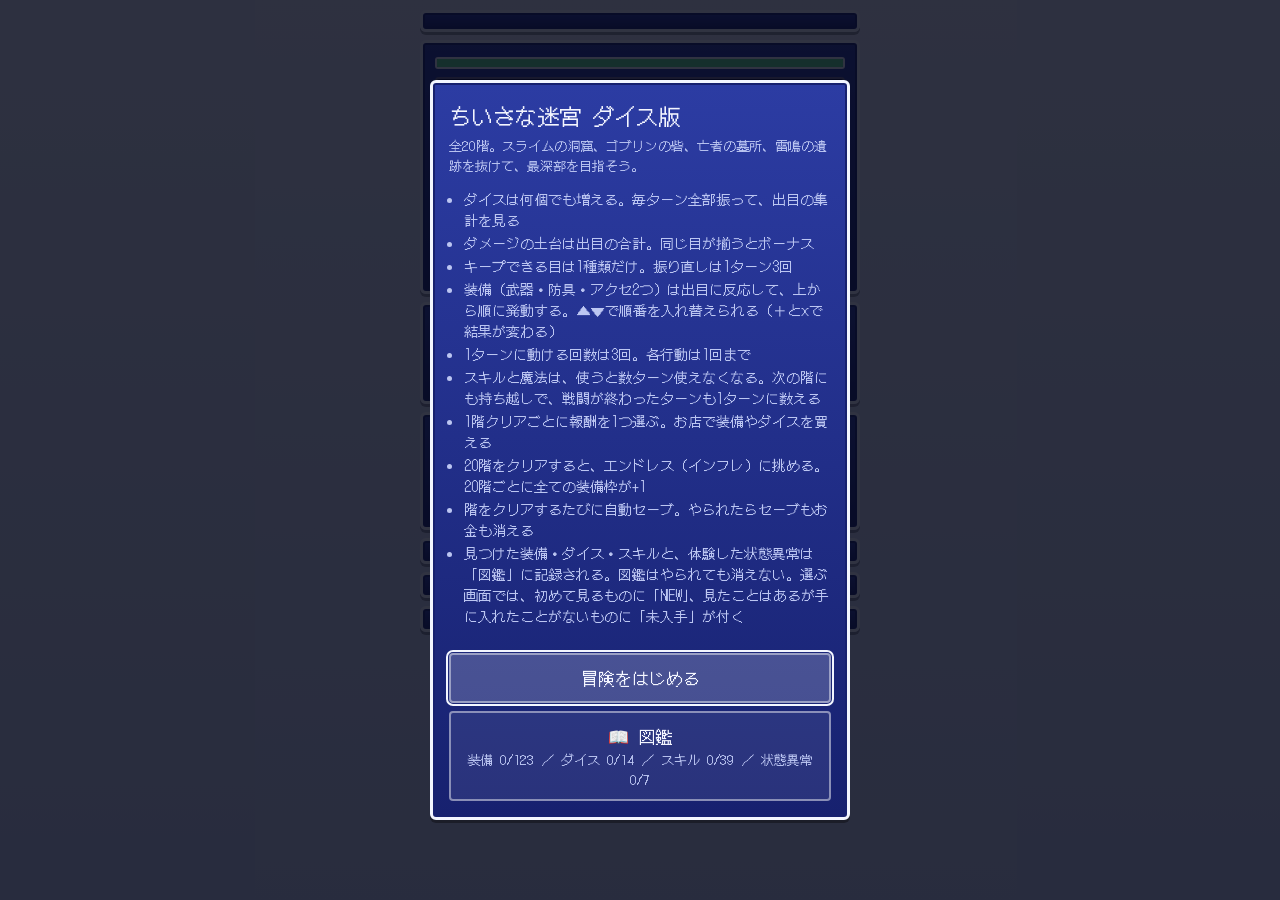
==== commit 808a1238: "Add files via upload" ====
--- a/index.html
+++ b/index.html
@@ -258,6 +258,8 @@
 .card.cdx.seen{opacity:.75}
 .card.cdx.unk{opacity:.45}
 .card.cdx.own em{color:var(--hp)}
+.nw{display:inline-block;margin-left:6px;padding:0 5px;border-radius:3px;font-size:11px;line-height:1.5;vertical-align:2px;background:var(--exp);color:#1c1c2e}
+.nw.un{background:transparent;border:1px solid var(--exp);color:var(--exp);padding:0 4px}
 .cdnote{font-size:12px;color:var(--dim);margin:0 0 4px}
 @keyframes tumble{0%{transform:rotate(-12deg) translateY(-3px)}50%{transform:rotate(12deg) translateY(2px)}100%{transform:rotate(-12deg) translateY(-3px)}}
 @keyframes pop{0%{opacity:0;margin-top:10px}15%{opacity:1}100%{opacity:0;margin-top:-46px}}
@@ -949,7 +951,7 @@
   return `<span class="face">${Array.from({length:9},(_,i)=>`<i class="${on.includes(i)?'on':''}"></i>`).join('')}</span>`;
 }
 function diceHTML(){
-  const P=pool(),maxF=p.slots.includes('d8')?8:6;
+  const P=pool(),maxF=Math.max(6,...p.slots.map(t=>Math.max(...DICE_T[t].faces))),colN=maxF>8?Math.ceil(maxF/2):maxF;   // 出る目の最大値ぶん集計欄を作る（9以上は2段に折り返す）
   const cols=[];
   for(let f=1;f<=maxF;f++){
     const c=P.cnt[f]||0,lock=p.locked.has(f),top=P.M>=2&&c===P.M;
@@ -959,8 +961,8 @@
   const chips=Object.keys(sp).map(t=>`<span class="chip">${DICE_T[t].name}×${sp[t]}</span>`).join('');
   const un=p.rerolls>0&&p.dice.some(d=>!p.locked.has(d.v));
   const dbl=p.dbl?'<span class="chip">ダブルアップ待機</span>':'';
-  return `<div class="dhead"><span>ダイス ${p.dice.length||p.slots.length}個 ／ 行動 <b>${p.actionsLeft}</b>/${p.actions}</span><span class="dbtns"><button class="sbtn" data-x="reroll" ${un?'':'disabled'}>振り直し ${p.rerolls}</button><button class="sbtn" data-x="end">ターン終了</button><button class="sbtn" data-x="log">ログ</button></span></div>
-  <div class="tally" style="--cols:${maxF}">${cols.join('')}</div>
+  return `<div class="dhead"><span>ダイス ${p.dice.length||p.slots.length}個 ／ 行動 <b>${p.actionsLeft}</b>/${p.actions}</span><span class="dbtns"><button class="sbtn" data-x="reroll" ${un?'':'disabled'}>振り直し ${p.rerolls}</button><button class="sbtn" data-x="end">ターン終了</button><button class="sbtn" data-x="log">ログ</button><button class="sbtn" data-x="home">ホーム</button></span></div>
+  <div class="tally" style="--cols:${colN}">${cols.join('')}</div>
   <div class="score"><span>合計 <b>${fmt(P.S)}</b></span><span>×</span><span>揃い <b>${fmtM(P.mult)}</b>${P.jack?' <i class="jp">JACKPOT!</i>':''}</span><span>＝</span><b class="tot">${fmt(R(P.S*P.mult))}</b></div>
   <div class="sub" style="text-align:center">装備込みで、こうげきは約<b style="font-weight:normal;color:var(--exp)">${fmt(previewFinal(P.S*P.mult,P))}</b>ダメージ</div>
   <div class="hint">${chips||''}${dbl}${chips||dbl?'<br>':''}キープできる目は1種類だけ。タップでキープ → 振り直しで残りを振る。</div>`;
@@ -1029,7 +1031,7 @@
 }
 async function pick(title,sub,opts){
   codexSee(opts);
-  const i=await pickRaw(title,sub,opts.map((o,i)=>`<button class="card ${o.cls||''}" data-i="${i}"><span class="ct"><b>${o.name}</b><em>${o.tag}</em></span><span class="cd">${o.desc}</span></button>`).join(''));
+  const i=await pickRaw(title,sub,opts.map((o,i)=>`<button class="card ${o.cls||''}" data-i="${i}"><span class="ct"><b>${o.name}${markHTML(o)}</b><em>${o.tag}</em></span><span class="cd">${o.desc}</span></button>`).join(''));
   return opts[+i];
 }
 function screen(title,sub,extra,btn,fn){
@@ -1095,15 +1097,15 @@
   if(r.dbl){p.dbl=true;log('次のダメージが2倍になる！');render();await sleep(300)}
   if(r.dmg){const res=runPipeline(r.dmg,P,false);await cascade(res,r.note);const d=await hit(res.final);p.dbl=false;p.bank=0;if(equipped().some(it=>it.id==='chainorb'))p.chain=(p.chain||0)+1;if(r.drain&&d>0)healP(d);for(const it of equipped()){if(it.hit){const h=it.hit(d);if(h&&h.heal){p.hot=it.id;healP(h.heal)}}}p.hot=null}
   if(e.hp<=0)return;
-  if(r.poison){const pmul=equipped().reduce((m,it)=>m*(it.poisonMul||1),1);e.poison={t:3,d:R(r.poison*pmul)};log(`${e.name}は毒に侵された！`);render()}
-  if(r.burn){e.burn={t:3,d:Math.max(1,R(r.burn))};log(`${e.name}は火傷した！`);render()}
-  if(r.bleed){e.bleed={t:3,d:Math.max(1,R(r.bleed))};log(`${e.name}は出血した！`);render()}
-  if(r.stun){if(e.boss){e.weak=true;log('ボスにはスタンが効かない！次の攻撃を弱体化！')}else{e.stun=1;log(`${e.name}はスタンした！`)}render()}
-  if(r.vulnerable){e.vulnerable=true;log(`${e.name}の防御の隙を作った！次の攻撃の被ダメージ1.5倍！`);render()}
-  if(r.weaken){e.weak=true;log(`${e.name}の次の攻撃が弱まった！`);render()}
+  if(r.poison){const pmul=equipped().reduce((m,it)=>m*(it.poisonMul||1),1);e.poison={t:3,d:R(r.poison*pmul)};log(`${e.name}は毒に侵された！`);codexStatus('poison');render()}
+  if(r.burn){e.burn={t:3,d:Math.max(1,R(r.burn))};log(`${e.name}は火傷した！`);codexStatus('burn');render()}
+  if(r.bleed){e.bleed={t:3,d:Math.max(1,R(r.bleed))};log(`${e.name}は出血した！`);codexStatus('bleed');render()}
+  if(r.stun){if(e.boss){e.weak=true;codexStatus('weak');log('ボスにはスタンが効かない！次の攻撃を弱体化！')}else{e.stun=1;codexStatus('stun');log(`${e.name}はスタンした！`)}render()}
+  if(r.vulnerable){e.vulnerable=true;log(`${e.name}の防御の隙を作った！次の攻撃の被ダメージ1.5倍！`);codexStatus('vulnerable');render()}
+  if(r.weaken){e.weak=true;log(`${e.name}の次の攻撃が弱まった！`);codexStatus('weak');render()}
   if(r.freeze){
-    if(e.boss){e.weak=true;log(`${e.name}の次の攻撃が弱まった！`)}
-    else if(!e.frozenUsed){e.frozen=true;e.frozenUsed=true;log(`${e.name}は凍りついた！`)}
+    if(e.boss){e.weak=true;codexStatus('weak');log(`${e.name}の次の攻撃が弱まった！`)}
+    else if(!e.frozenUsed){e.frozen=true;e.frozenUsed=true;codexStatus('freeze');log(`${e.name}は凍りついた！`)}
     else log(`${e.name}はもう凍らない！`);
     render();
   }
@@ -1256,7 +1258,7 @@
   while(true){
     const html=`<button class="card go" data-i="eq"><span class="ct" style="justify-content:center"><b>いまの装備・ビルドを見る ${showBuild?'▲':'▼'}</b></span></button>${showBuild?buildHTML():''}`+items.map((it,i)=>{
       const dis=it.sold||p.gold<it.price||!it.ok();
-      return `<button class="card ${it.leg?'legend':''}" data-i="${i}" ${dis?'disabled':''}><span class="ct"><b>${it.name}</b><em>${it.sold?'売り切れ':it.price+'G'}</em></span><span class="cd">${it.tag?it.tag+'：':''}${it.desc}</span></button>`;
+      return `<button class="card ${it.leg?'legend':''}" data-i="${i}" ${dis?'disabled':''}><span class="ct"><b>${it.name}${markHTML(it)}</b><em>${it.sold?'売り切れ':it.price+'G'}</em></span><span class="cd">${it.tag?it.tag+'：':''}${it.desc}</span></button>`;
     }).join('')+`<button class="card go" data-i="leave"><span class="ct" style="justify-content:center"><b>店を出る</b></span></button>`;
     const r=await pickRaw('旅の商人',`所持金 ${fmt(p.gold)}G ／ HP ${fmt(p.hp)}/${fmt(p.maxHp)} ／ MP ${p.mp}/${p.maxMp} ／ ダイス${p.slots.length}個`,html);
     if(r==='leave')break;
@@ -1457,6 +1459,7 @@
 $('#dice').addEventListener('click',ev=>{
   const b=ev.target.closest('button');if(!b)return;
   if(b.dataset.x==='log'){openLog('turn');return}
+  if(b.dataset.x==='home'){confirmHome();return}
   if(busy)return;
   if(b.dataset.f!==undefined){
     const f=+b.dataset.f;
@@ -1481,8 +1484,8 @@
 
 /* ===== 図鑑（見つけた装備・ダイス・スキルをこの端末に記録。やられても消えない） ===== */
 const CODEX_KEY='chiisana-meikyu-dice-codex-v1';
-const CODEX_KINDS=['items','dice','skills'];
-const codexEmpty=()=>({own:{items:[],dice:[],skills:[]},seen:{items:[],dice:[],skills:[]}});
+const CODEX_KINDS=['items','dice','skills','status'];
+const codexEmpty=()=>({own:{items:[],dice:[],skills:[],status:[]},seen:{items:[],dice:[],skills:[],status:[]}});
 function loadCodex(){
   const c=codexEmpty();
   try{
@@ -1509,23 +1512,48 @@
   if(ch)codexSave();
   return ch;
 }
+function codexStatus(k){codexAdd('own','status',[k])}
 function codexSync(){
   if(!p)return;
   codexAdd('own','items',p.equip.map(x=>x.id));
   codexAdd('own','dice',p.slots);
   codexAdd('own','skills',p.skills);
 }
+// 選択肢に付けるしるし。'new'＝図鑑にまだ載っていない初登場／'un'＝見たことはあるが一度も手に入れていない。記録する前に判定する
+function codexMark(list){
+  for(const o of list||[]){
+    const id=o&&typeof o.id==='string'?o.id:'';
+    let kind='',key='';
+    if(id.startsWith('i_')&&ITEM_BY[id.slice(2)]){kind='items';key=id.slice(2)}
+    else if(id.startsWith('d_')&&DICE_T[id.slice(2)]){kind='dice';key=id.slice(2)}
+    else if(id.startsWith('s_')&&SKILLS.some(s=>s.id===id.slice(2))){kind='skills';key=id.slice(2)}
+    if(!kind)continue;
+    o.mark=!codexSets.seen[kind].has(key)?'new':!codexSets.own[kind].has(key)?'un':'';
+  }
+}
+const markHTML=o=>o&&o.mark==='new'?'<span class="nw">NEW</span>':o&&o.mark==='un'?'<span class="nw un">未入手</span>':'';
 function codexSee(list){
-  const add={items:[],dice:[],skills:[]};
+  codexMark(list);
+  const add={items:[],dice:[],skills:[],status:[]};
   for(const o of list||[]){
     const id=o&&typeof o.id==='string'?o.id:'';
     if(id.startsWith('i_')&&ITEM_BY[id.slice(2)])add.items.push(id.slice(2));
     else if(id.startsWith('d_')&&DICE_T[id.slice(2)])add.dice.push(id.slice(2));
     else if(id.startsWith('s_')&&SKILLS.some(s=>s.id===id.slice(2)))add.skills.push(id.slice(2));
   }
-  for(const k of CODEX_KINDS)if(add[k].length)codexAdd('seen',k,add[k]);
-}
+  for(const k of CODEX_KINDS)if(add[k]&&add[k].length)codexAdd('seen',k,add[k]);
+}
+const STATUS_FX=[
+ {id:'poison',name:'毒',desc:'3ターンの間、敵のターンの初めに固定ダメージ。「猛毒の牙」を装備すると毒ダメージが2倍。',via:['venom','venomburst']},
+ {id:'burn',name:'火傷',desc:'3ターンの間、敵のターンの初めに追加ダメージ。',via:['flare']},
+ {id:'bleed',name:'出血',desc:'3ターンの間、敵のターンの初めに追加ダメージ。',via:['rupture']},
+ {id:'stun',name:'スタン',desc:'通常の敵の次の行動を1回止める。ボスには効かず、代わりに次の攻撃が弱体化する。',via:['stunstrike']},
+ {id:'freeze',name:'凍結',desc:'敵の次の行動を飛ばす（1戦闘に1回まで）。ボスは凍らず、次の攻撃が弱体化する。「氷牙」で凍結中の敵へのダメージが2倍。',via:['ice','timebreak']},
+ {id:'weak',name:'弱体',desc:'敵の次の攻撃のダメージが半分になる。',via:['weakness']},
+ {id:'vulnerable',name:'弱点看破',desc:'次に受けるダメージが1.5倍になる（1回）。',via:['expose']},
+];
 function codexRows(kind){
+  if(kind==='status')return STATUS_FX.map(f=>({id:f.id,name:f.name,tag:'状態異常',slotTag:'',desc:f.desc+'　付与：'+f.via.map(id=>(SKILLS.find(s=>s.id===id)||{name:id}).name).join('・'),cls:''}));
   if(kind==='items')return ITEMS.slice().sort((a,b)=>(a.leg?1:0)-(b.leg?1:0)||a.price-b.price).map(it=>({id:it.id,name:it.name,tag:SLOT_TYPE[it.slot]+(it.leg?'・伝説':it.rare?'・レア':''),slotTag:SLOT_TYPE[it.slot],desc:it.desc,cls:it.leg?'legend':'',slot:it.slot}));
   if(kind==='dice')return Object.keys(DICE_T).map(k=>({id:k,name:DICE_T[k].name,tag:'ダイス',slotTag:'',desc:DICE_T[k].desc,cls:''}));
   return SKILLS.map(s=>({id:s.id,name:s.name,tag:s.type==='atk'?'スキル':`魔法・MP${s.mp}`,slotTag:'',desc:skDesc(s),cls:''}));
@@ -1535,11 +1563,11 @@
 function codexCard(r,kind){
   const st=codexSets.own[kind].has(r.id)?'own':codexSets.seen[kind].has(r.id)?'seen':'unk';
   if(st==='unk')return `<div class="card cdx unk"><span class="ct"><b>？？？</b><em>${r.slotTag}</em></span><span class="cd">まだ見つけていない</span></div>`;
-  return `<div class="card cdx ${st} ${r.cls}"><span class="ct"><b>${r.name}</b><em>${r.tag}・${st==='own'?'入手済み':'見かけた'}</em></span><span class="cd">${r.desc}</span></div>`;
+  return `<div class="card cdx ${st} ${r.cls}"><span class="ct"><b>${r.name}</b><em>${r.tag}・${st==='own'?(kind==='status'?'確認済み':'入手済み'):'見かけた'}</em></span><span class="cd">${r.desc}</span></div>`;
 }
 function showCodex(){
   const kind=codexTab,rows=codexRows(kind);
-  const tabs=[['items','装備'],['dice','ダイス'],['skills','スキル・魔法']].map(([k,n])=>
+  const tabs=[['items','装備'],['dice','ダイス'],['skills','スキル'],['status','状態異常']].map(([k,n])=>
     `<button class="cdtab ${k===kind?'on':''}" data-t="${k}">${n}<br><small>${codexCount(k)}/${codexRows(k).length}</small></button>`).join('');
   let list='';
   if(kind==='items'){
@@ -1548,7 +1576,7 @@
       list+=`<div class="cdh">${SLOT_TYPE[sl]}　${rs.filter(r=>codexSets.own.items.has(r.id)).length}/${rs.length}</div>`+rs.map(r=>codexCard(r,kind)).join('');
     }
   }else list=rows.map(r=>codexCard(r,kind)).join('');
-  showOv('図鑑','<span class="cdnote">見つけたものがこの端末に記録されます。やられても消えません。</span>',
+  showOv('図鑑','<span class="cdnote">見つけたもの・体験した状態異常がこの端末に記録されます。やられても消えません。</span>',
     `<div class="cdtabs">${tabs}</div>${list}`+
     `<button class="card go" id="cdBack"><span class="ct" style="justify-content:center"><b>戻る</b></span></button>`+
     `<button class="card" id="cdReset"><span class="ct" style="justify-content:center"><b id="cdResetT">${codexArmed?'本当に消す？（もう一度押すと消えます）':'図鑑をリセット'}</b></span></button>`);
@@ -1563,6 +1591,12 @@
   };
 }
 
+function confirmHome(){
+  showOv('ホームに戻る？',canSave?'クリア済みの階までの自動セーブは残り、「つづきから」で再開できます。いま戦っている階の途中経過は保存されません。':'この環境ではセーブできないため、いまの進行は失われます。',
+    `<button class="card go" id="hmYes"><span class="ct" style="justify-content:center"><b>ホームに戻る</b></span></button><button class="card go" id="hmNo"><span class="ct" style="justify-content:center"><b>ゲームを続ける</b></span></button>`);
+  $('#hmYes').onclick=()=>{try{saveBest()}catch(_){}location.reload()};
+  $('#hmNo').onclick=hideOv;
+}
 /* ===== 開始 ===== */
 function newGame(){
   p={hp:CFG.hp,maxHp:CFG.hp,mp:CFG.mp,maxMp:CFG.mp,gold:0,
@@ -1575,10 +1609,10 @@
 function titleScreen(){
   const sd=loadSave();
   let armed=false;
-  const intro=`<ul><li>ダイスは何個でも増える。毎ターン全部振って、出目の集計を見る</li><li>ダメージの土台は出目の合計。同じ目が揃うとボーナス</li><li>キープできる目は1種類だけ。振り直しは1ターン3回</li><li>装備（武器・防具・アクセ2つ）は出目に反応して、上から順に発動する。▲▼で順番を入れ替えられる（＋と×で結果が変わる）</li><li>1ターンに動ける回数は3回。各行動は1回まで</li><li>スキルと魔法は、使うと数ターン使えなくなる。次の階にも持ち越しで、戦闘が終わったターンも1ターンに数える</li><li>1階クリアごとに報酬を1つ選ぶ。お店で装備やダイスを買える</li><li>20階をクリアすると、エンドレス（インフレ）に挑める。20階ごとに全ての装備枠が+1</li><li>階をクリアするたびに自動セーブ。やられたらセーブもお金も消える</li><li>見つけた装備・ダイス・スキルは「図鑑」に記録される。図鑑はやられても消えない</li></ul>`;
+  const intro=`<ul><li>ダイスは何個でも増える。毎ターン全部振って、出目の集計を見る</li><li>ダメージの土台は出目の合計。同じ目が揃うとボーナス</li><li>キープできる目は1種類だけ。振り直しは1ターン3回</li><li>装備（武器・防具・アクセ2つ）は出目に反応して、上から順に発動する。▲▼で順番を入れ替えられる（＋と×で結果が変わる）</li><li>1ターンに動ける回数は3回。各行動は1回まで</li><li>スキルと魔法は、使うと数ターン使えなくなる。次の階にも持ち越しで、戦闘が終わったターンも1ターンに数える</li><li>1階クリアごとに報酬を1つ選ぶ。お店で装備やダイスを買える</li><li>20階をクリアすると、エンドレス（インフレ）に挑める。20階ごとに全ての装備枠が+1</li><li>階をクリアするたびに自動セーブ。やられたらセーブもお金も消える</li><li>見つけた装備・ダイス・スキルと、体験した状態異常は「図鑑」に記録される。図鑑はやられても消えない。選ぶ画面では、初めて見るものに「NEW」、見たことはあるが手に入れたことがないものに「未入手」が付く</li></ul>`;
   const cont=sd?`<button class="card go" id="cont"><span class="ct" style="justify-content:center"><b>つづきから</b></span><span class="cd" style="text-align:center;width:100%">地下${Math.max(1,Math.floor(sd.next))+1}階${sd.p.endless?'（エンドレス）':''} ／ ダイス${(sd.p.slots||[]).length}個 ／ ${fmt(Number(sd.p.gold)||0)}G${sd.shopPending?' ／ お店の前':''}</span></button>`:'';
   const start=`<button class="card go" id="go"><span class="ct" style="justify-content:center"><b id="goT">${sd?'はじめから':'冒険をはじめる'}</b></span></button>`;
-  const cdx=`<button class="card" id="cdx"><span class="ct" style="justify-content:center"><b>📖 図鑑</b></span><span class="cd" style="text-align:center;width:100%">装備 ${codexCount('items')}/${ITEMS.length} ／ ダイス ${codexCount('dice')}/${Object.keys(DICE_T).length} ／ スキル ${codexCount('skills')}/${SKILLS.length}</span></button>`;
+  const cdx=`<button class="card" id="cdx"><span class="ct" style="justify-content:center"><b>📖 図鑑</b></span><span class="cd" style="text-align:center;width:100%">装備 ${codexCount('items')}/${ITEMS.length} ／ ダイス ${codexCount('dice')}/${Object.keys(DICE_T).length} ／ スキル ${codexCount('skills')}/${SKILLS.length} ／ 状態異常 ${codexCount('status')}/${STATUS_FX.length}</span></button>`;
   const bst=loadBest();
   const note=(canSave?'':'<p class="sub" style="margin:10px 0 0">この環境ではセーブできません。</p>')+(bst.floor?`<p class="sub" style="margin:10px 0 0">自己ベスト：地下${bst.floor}階／最大ダメージ ${fmt(bst.maxHit)}</p>`:'');
   showOv('ちいさな迷宮 ダイス版','全20階。スライムの洞窟、ゴブリンの砦、亡者の墓所、雷鳴の遺跡を抜けて、最深部を目指そう。',intro+cont+start+cdx+note);
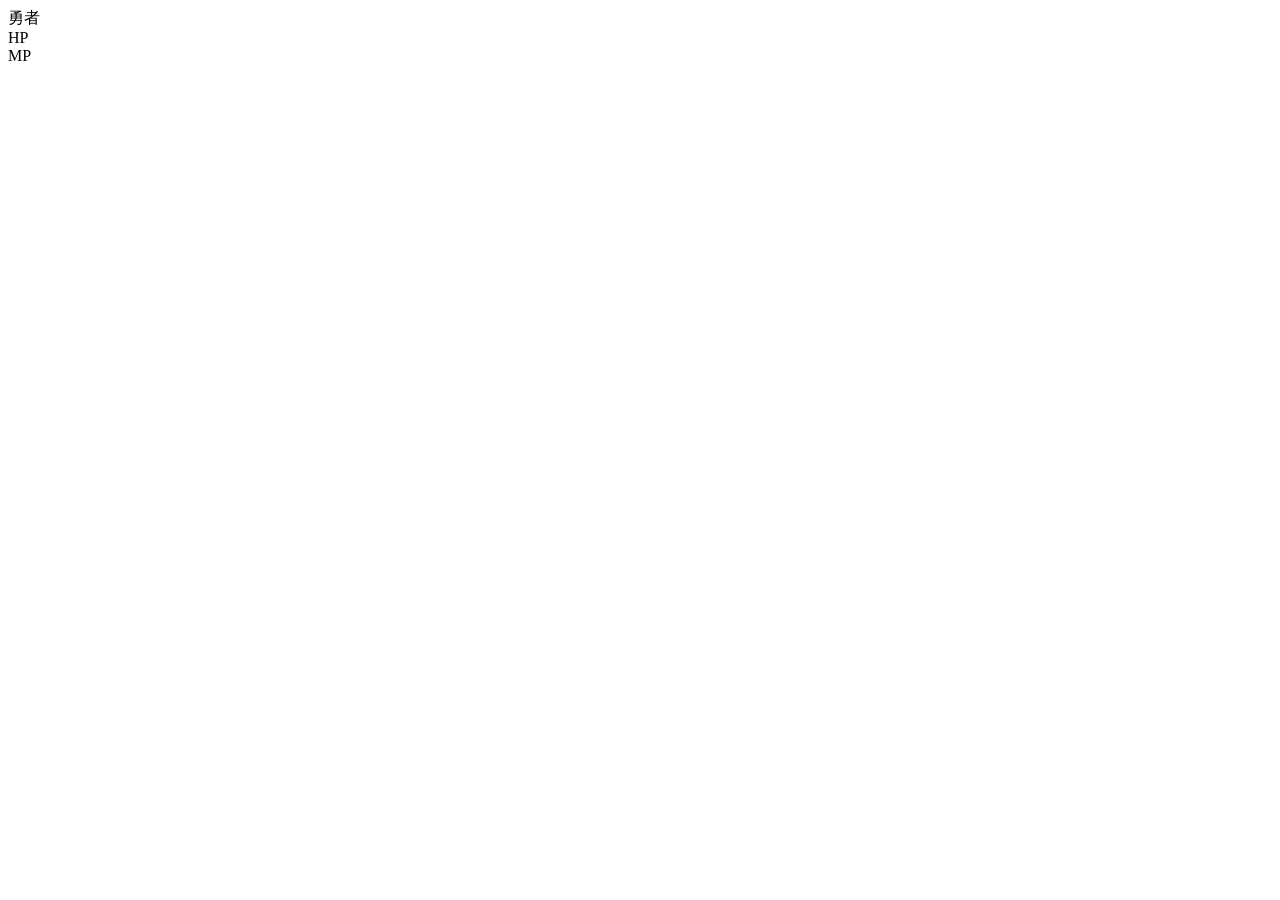
==== commit f6bb8c02: "Add files via upload" ====
--- a/index.html
+++ b/index.html
@@ -10,266 +10,7 @@
 <link rel="preconnect" href="https://fonts.googleapis.com">
 <link rel="preconnect" href="https://fonts.gstatic.com" crossorigin>
 <link href="https://fonts.googleapis.com/css2?family=DotGothic16&display=swap" rel="stylesheet">
-<style>
-:root{
-  --bg:#c9d4ee; --bg2:#e6ebf9;
-  --win-a:#2c3ca3; --win-b:#17216f; --line:#f3f6ff;
-  --ink:#f4f6ff; --dim:#bcc6f2;
-  --hp:#5fe08a; --mp:#5cc8ff; --exp:#ffd45c; --bad:#ff6b6b;
-  --floor-a:#0a0e33; --floor-b:#251a52;
-  --die:#f4f1e8; --pip:#1b1b2c;
-  box-sizing:border-box;
-  padding-top:env(safe-area-inset-top,0px);
-  padding-bottom:env(safe-area-inset-bottom,0px);
-}
-@media (prefers-color-scheme: dark){
-  :root:not([data-theme="light"]){
-    --bg:#0a0c1b; --bg2:#12162f;
-    --win-a:#1c2a7a; --win-b:#0a0f3d; --line:#dde5ff;
-  }
-}
-:root[data-theme="dark"]{
-  --bg:#0a0c1b; --bg2:#12162f;
-  --win-a:#1c2a7a; --win-b:#0a0f3d; --line:#dde5ff;
-}
-*{box-sizing:border-box}
-html{background:var(--bg);height:100%;scroll-padding-top:env(safe-area-inset-top,0px)}
-body{
-  margin:0;min-height:100%;
-  background:linear-gradient(var(--bg2),var(--bg));
-  color:var(--ink);
-  font-family:"DotGothic16","Hiragino Kaku Gothic ProN","Yu Gothic","Meiryo",sans-serif;
-  font-size:15px;line-height:1.5;
-}
-button{font:inherit;color:inherit}
-#app{max-width:460px;margin:0 auto;padding:10px;display:flex;flex-direction:column;gap:8px}
-.win{
-  position:relative;
-  background:linear-gradient(var(--win-a),var(--win-b));
-  border:3px solid var(--line);border-radius:6px;
-  box-shadow:0 0 0 2px var(--win-b) inset,0 3px 0 rgba(0,0,0,.35);
-  color:var(--ink);padding:10px 12px;
-}
-.sub{color:var(--dim);font-size:13px}
-
-/* header */
-#hdr{display:flex;justify-content:space-between;align-items:center;padding:8px 12px}
-#depth{font-size:18px}
-#pips{display:flex;gap:3px;align-items:center;flex-wrap:nowrap;justify-content:flex-end;flex-shrink:0}
-.dleft{display:flex;flex-direction:column;line-height:1.3;min-width:0}
-.dleft .sub{font-size:12px}
-.pip{display:block;width:10px;height:10px;border:2px solid var(--line);border-radius:2px;opacity:.8}
-.pip.boss{width:12px;height:12px;transform:rotate(45deg);border-radius:1px}
-.pip.done{background:var(--line);opacity:.45}
-.pip.now{background:var(--exp);border-color:var(--exp);opacity:1}
-
-/* scene */
-.row{display:flex;justify-content:space-between;align-items:baseline;gap:8px}
-#ename{font-size:17px}
-.bar{height:12px;background:rgba(0,0,0,.45);border:2px solid var(--line);border-radius:3px;overflow:hidden}
-.bar>i{display:block;height:100%;width:100%;background:var(--hp);transition:width .35s ease-out}
-.bar.mp>i{background:var(--mp)}
-.bar.xp>i{background:var(--exp)}
-.bar.low>i{background:var(--bad)}
-.stage{
-  position:relative;margin-top:8px;height:196px;overflow:hidden;
-  display:flex;align-items:flex-end;justify-content:center;padding-bottom:6px;
-  background:linear-gradient(var(--floor-a) 0 70%,var(--floor-b) 70% 100%);
-  border:2px solid rgba(255,255,255,.35);border-radius:4px;
-}
-#eart{display:flex;align-items:flex-end;justify-content:center}
-#eart svg{display:block}
-#eart.enter{animation:enter .45s ease-out}
-#eart.shake{animation:shake .28s}
-#estatus{position:absolute;left:6px;top:6px;display:flex;gap:4px}
-.chip{font-size:12px;line-height:1.4;border:1px solid var(--line);border-radius:3px;padding:0 6px;background:rgba(255,255,255,.12)}
-.intent{margin-top:8px;font-size:14px;color:var(--dim)}
-.intent b{color:var(--ink);font-weight:normal}
-
-/* log */
-#log{display:flex;flex-direction:column;justify-content:flex-end;height:7.3em;overflow:hidden;padding:8px 12px;font-size:14px}
-#log div{color:var(--dim)}
-#log div.new{color:var(--ink)}
-
-/* player */
-#pl.flash::after{content:"";position:absolute;inset:0;border-radius:3px;background:rgba(255,70,70,.45);animation:flash .35s ease-out forwards;pointer-events:none}
-.pname{display:flex;justify-content:space-between;align-items:baseline;margin-bottom:6px}
-.stat{display:grid;grid-template-columns:30px 1fr 64px;align-items:center;gap:8px;margin-top:4px}
-.stat .num{text-align:right;font-size:13px}
-.stat.xpr{opacity:.9}
-.chips{display:flex;flex-wrap:wrap;gap:4px;margin-top:8px}
-
-/* commands */
-.grp{color:var(--dim);font-size:13px;margin:8px 0 4px}
-.grp:first-child{margin-top:0}
-.grid{display:grid;grid-template-columns:1fr 1fr;gap:6px}
-.cb{
-  display:flex;flex-direction:column;align-items:flex-start;justify-content:center;gap:1px;
-  min-height:52px;padding:6px 10px;text-align:left;cursor:pointer;
-  background:rgba(255,255,255,.07);border:2px solid rgba(255,255,255,.4);border-radius:4px;
-}
-.cb .nm{font-size:16px}
-.cb .in{font-size:12px;color:var(--dim)}
-.cb .res{color:var(--ink)}
-.cb:hover:not(:disabled),.cb:focus-visible{background:rgba(255,255,255,.18);outline:2px solid var(--line);outline-offset:1px}
-.cb:active:not(:disabled){transform:translateY(1px)}
-.cb:disabled{opacity:.45;cursor:not-allowed}
-
-/* dice */
-.dhead{display:flex;justify-content:space-between;align-items:center;gap:8px;flex-wrap:wrap}
-.dbtns{display:flex;gap:6px}
-.sbtn{min-height:36px;padding:4px 10px;font-size:14px;white-space:nowrap;cursor:pointer;background:rgba(255,255,255,.1);border:2px solid rgba(255,255,255,.45);border-radius:4px}
-.sbtn:hover:not(:disabled),.sbtn:focus-visible{background:rgba(255,255,255,.22);outline:2px solid var(--line);outline-offset:1px}
-.sbtn:disabled{opacity:.4;cursor:not-allowed}
-.dicebar{display:flex;gap:10px;justify-content:center;align-items:center;min-height:68px;margin:10px 0 4px;flex-wrap:wrap}
-.die{width:56px;height:56px;padding:6px;border-radius:10px;cursor:pointer;background:var(--die);border:3px solid #2b2b40;box-shadow:0 3px 0 rgba(0,0,0,.4);transition:transform .12s}
-.die .face{display:grid;grid-template-columns:repeat(3,1fr);grid-template-rows:repeat(3,1fr);width:100%;height:100%}
-.die .face i{display:block;width:78%;height:78%;margin:auto;border-radius:50%}
-.die .face i.on{background:var(--pip)}
-.die{position:relative}
-.die .big{display:flex;align-items:center;justify-content:center;width:100%;height:100%;font-size:30px;color:var(--pip);line-height:1}
-.die .tag{position:absolute;right:-4px;bottom:-6px;font-style:normal;font-size:11px;line-height:1;padding:2px 4px;border-radius:4px;background:#2b2b40;color:#fff;border:1px solid rgba(255,255,255,.6)}
-.die.t-even{background:#cfe3ff}
-.die.t-high{background:#ffe3b8}
-.die.t-gamble{background:#e6c9ff}
-.die.t-d8{background:#c9f2d6}
-.die.t-fire{background:#ffc3a8}
-.die.t-gold{background:#ffe27a}
-.die.t-d4{background:#d7e6ff}
-.die.t-d10{background:#d2f4e4}
-.die.t-odd{background:#ffd9e7}
-.die.t-lucky{background:#fff0a8}
-.die.t-ice{background:#bdefff}
-.die.t-thunder{background:#fff19a}
-.die.t-poison{background:#cde8a7}
-.die.sel{transform:translateY(-6px);outline:3px solid var(--exp);outline-offset:2px}
-.stage.l2{--floor-a:#1a1007;--floor-b:#4f3216}
-.stage.l3{--floor-a:#05141a;--floor-b:#1d3c42}
-.stage.l4{--floor-a:#10152e;--floor-b:#3a397b}
-.die.used{opacity:.28;filter:grayscale(1);cursor:default}
-.die.roll{animation:tumble .14s linear infinite}
-.hint{text-align:center;font-size:13px;color:var(--dim);min-height:1.5em}
-
-/* popups */
-.pop{
-  position:absolute;left:50%;top:42%;transform:translateX(-50%);
-  font-size:30px;pointer-events:none;color:#fff;
-  text-shadow:0 2px 0 #000,2px 0 0 #000,-2px 0 0 #000,0 -2px 0 #000;
-  animation:pop .9s ease-out forwards;z-index:3;
-}
-#pl .pop{top:6px;font-size:24px}
-.pop.gold{color:#ffd45c}
-.eqh{font-size:13px;color:var(--dim);margin-bottom:6px}
-.eq.leg b{color:var(--exp)}
-.card.legend{border-color:#ffd45c;background:linear-gradient(135deg,rgba(255,212,92,.24),rgba(255,120,60,.16))}
-.card.legend em{color:#ffd45c}
-.eqpanel{border:2px solid rgba(255,255,255,.3);border-radius:6px;padding:8px;background:rgba(255,255,255,.06);font-size:13px;margin-bottom:2px}
-.eqrow{display:grid;grid-template-columns:62px 1fr auto;gap:8px;padding:4px 6px;align-items:center}
-.eqrow .es,.eqpanel .es{font-size:12px;color:var(--dim)}
-.lgbtns{display:flex;gap:6px;flex-wrap:wrap;margin-bottom:8px}
-.lgbox{max-height:52vh;overflow:auto;font-size:13px;line-height:1.55;padding:8px;border:2px solid rgba(255,255,255,.3);border-radius:6px;background:rgba(0,0,0,.25);-webkit-overflow-scrolling:touch}
-.lg{white-space:pre-wrap;word-break:break-all;color:var(--dim)}
-.lg.battle{margin-top:10px;color:var(--exp);font-size:14px}
-.lg.turn{margin-top:8px;color:var(--ink);border-top:1px solid rgba(255,255,255,.25);padding-top:4px}
-.lg.roll{color:#bfe3ff}
-.lg.act{color:var(--ink)}
-.lg.take{color:#ffb4b4}
-.lg.s{color:var(--dim)}
-.eq{display:grid;grid-template-columns:62px 1fr auto;gap:2px 8px;padding:4px 6px;border-radius:5px;border:2px solid transparent;align-items:center}
-.eq b.none{color:var(--dim);opacity:.7;font-weight:normal}
-.mv{display:flex;gap:4px}
-.mvb{min-width:34px;min-height:30px;padding:0 6px;font-size:13px;cursor:pointer;background:rgba(255,255,255,.1);border:2px solid rgba(255,255,255,.4);border-radius:4px}
-.mvb:hover:not(:disabled),.mvb:focus-visible{background:rgba(255,255,255,.22);outline:2px solid var(--line);outline-offset:1px}
-.mvb:disabled{opacity:.3;cursor:not-allowed}
-.eq .es{font-size:12px;color:var(--dim)}
-.eq b{font-weight:normal}
-.eq .ed{grid-column:2 / span 2;font-size:12px;color:var(--dim);line-height:1.35}
-.eq .ed.none{color:var(--dim);opacity:.7}
-.eq.hot{background:rgba(255,212,92,.25);border-color:var(--exp)}
-#casc{position:absolute;left:6px;top:34px;right:6px;display:flex;flex-direction:column;gap:2px;font-size:13px;pointer-events:none;z-index:2}
-#casc .cl{width:fit-content;max-width:100%;background:rgba(5,8,40,.78);border-radius:4px;padding:1px 7px;animation:clin .18s ease-out}
-#casc .cl em{font-style:normal;color:var(--exp);margin-left:4px}
-#bigscore{position:absolute;right:10px;bottom:6px;font-size:44px;line-height:1;color:#fff3a8;text-shadow:0 3px 0 #000,2px 0 0 #000,-2px 0 0 #000;pointer-events:none;z-index:2}
-#bigscore.pulse{animation:bpulse .22s ease-out}
-@keyframes clin{from{opacity:0;transform:translateX(-10px)}to{opacity:1;transform:none}}
-@keyframes bpulse{0%{transform:scale(.7)}60%{transform:scale(1.25)}100%{transform:scale(1)}}
-.tally{display:grid;grid-template-columns:repeat(var(--cols,6),1fr);gap:6px;margin:10px 0 6px}
-.tcol{display:flex;flex-direction:column;align-items:center;gap:2px;padding:6px 2px 4px;border:2px solid rgba(255,255,255,.35);border-radius:8px;background:rgba(255,255,255,.07);cursor:pointer;min-height:92px;color:var(--ink)}
-.tcol:hover,.tcol:focus-visible{background:rgba(255,255,255,.18);outline:2px solid var(--line);outline-offset:1px}
-.tcol.zero{opacity:.4}
-.tcol.top{border-color:var(--hp)}
-.tcol.lock{border-color:var(--exp);background:rgba(255,212,92,.2)}
-.tcol .cnt{font-size:22px;line-height:1.1}
-.tcol .keep{font-size:11px;line-height:1.2;min-height:1.2em;color:var(--hp)}
-.tcol.lock .keep{color:var(--exp)}
-.tcol.roll .cnt{animation:flick .16s linear infinite}
-.mini{display:block;width:32px;height:32px;padding:3px;border-radius:7px;background:var(--die);border:2px solid #2b2b40}
-.mini .face{display:grid;grid-template-columns:repeat(3,1fr);grid-template-rows:repeat(3,1fr);width:100%;height:100%}
-.mini .face i{display:block;width:80%;height:80%;margin:auto;border-radius:50%}
-.mini .face i.on{background:var(--pip)}
-.mini .big{display:flex;align-items:center;justify-content:center;width:100%;height:100%;font-size:17px;color:var(--pip);line-height:1}
-.score{display:flex;justify-content:center;align-items:baseline;gap:8px;flex-wrap:wrap;font-size:14px;margin:6px 0 2px}
-.score b{font-weight:normal;font-size:20px}
-.score .tot{font-size:26px;color:var(--exp)}
-.score .jp{font-style:normal;color:#ff8a5c;font-size:13px}
-.pop.big{font-size:46px;color:#fff3a8;animation:popbig 1s ease-out forwards}
-#eart.shakebig{animation:shakebig .4s}
-@keyframes flick{0%{transform:translateY(-2px)}50%{transform:translateY(2px)}100%{transform:translateY(-2px)}}
-@keyframes popbig{0%{opacity:0;transform:translateX(-50%) scale(.6)}20%{opacity:1;transform:translateX(-50%) scale(1.25)}100%{opacity:0;transform:translateX(-50%) scale(1) translateY(-50px)}}
-@keyframes shakebig{0%,100%{transform:translateX(0)}15%{transform:translateX(-16px) rotate(-3deg)}35%{transform:translateX(14px) rotate(3deg)}60%{transform:translateX(-9px)}80%{transform:translateX(5px)}}
-.goldtxt{color:var(--exp)}
-.pop.dmg{color:#ffe27a}
-.pop.hurt{color:#ff8a8a}
-.pop.heal{color:#8dffb0}
-.pop.miss{color:#d6dcff}
-
-/* overlay */
-.ov{position:fixed;inset:0;z-index:10;display:flex;align-items:flex-start;justify-content:center;padding:16px;background:rgba(6,8,24,.82);overflow:auto}
-.ov[hidden]{display:none}
-.box{width:100%;max-width:420px;padding:16px;margin:auto}
-.box h2{margin:0 0 4px;font-size:22px;font-weight:normal}
-.box p{margin:0 0 12px}
-.box ul{margin:0 0 14px;padding-left:1.1em;color:var(--dim);font-size:14px}
-.box li{margin:2px 0}
-#ovB{display:flex;flex-direction:column;gap:8px}
-.card{
-  display:flex;flex-direction:column;align-items:flex-start;gap:2px;width:100%;
-  padding:10px 12px;text-align:left;cursor:pointer;
-  background:rgba(255,255,255,.08);border:2px solid rgba(255,255,255,.45);border-radius:4px;
-}
-.card .ct{display:flex;justify-content:space-between;align-items:baseline;gap:8px;width:100%}
-.card b{font-weight:normal;font-size:17px}
-.card em{font-style:normal;font-size:12px;color:var(--exp)}
-.card .cd{font-size:13px;color:var(--dim)}
-.card:hover,.card:focus-visible{background:rgba(255,255,255,.2);outline:2px solid var(--line);outline-offset:1px}
-.card:disabled{opacity:.45;cursor:not-allowed}
-.card em.gld{color:var(--exp)}
-.card.go{align-items:center;justify-content:center;margin-top:2px}
-
-/* codex */
-.cdtabs{display:flex;gap:6px;margin-bottom:4px}
-.cdtab{flex:1;padding:6px 4px;text-align:center;cursor:pointer;line-height:1.3;
-  background:rgba(255,255,255,.08);border:2px solid rgba(255,255,255,.35);border-radius:4px}
-.cdtab small{font-size:11px;color:var(--dim)}
-.cdtab.on{background:rgba(255,255,255,.22);border-color:var(--line)}
-.cdh{margin:8px 0 0;font-size:13px;color:var(--exp)}
-.card.cdx{cursor:default}
-.card.cdx:hover{background:rgba(255,255,255,.08);outline:none}
-.card.cdx.seen{opacity:.75}
-.card.cdx.unk{opacity:.45}
-.card.cdx.own em{color:var(--hp)}
-.nw{display:inline-block;margin-left:6px;padding:0 5px;border-radius:3px;font-size:11px;line-height:1.5;vertical-align:2px;background:var(--exp);color:#1c1c2e}
-.nw.un{background:transparent;border:1px solid var(--exp);color:var(--exp);padding:0 4px}
-.cdnote{font-size:12px;color:var(--dim);margin:0 0 4px}
-@keyframes tumble{0%{transform:rotate(-12deg) translateY(-3px)}50%{transform:rotate(12deg) translateY(2px)}100%{transform:rotate(-12deg) translateY(-3px)}}
-@keyframes pop{0%{opacity:0;margin-top:10px}15%{opacity:1}100%{opacity:0;margin-top:-46px}}
-@keyframes shake{0%,100%{transform:translateX(0)}20%{transform:translateX(-9px)}45%{transform:translateX(8px)}70%{transform:translateX(-5px)}}
-@keyframes flash{from{opacity:1}to{opacity:0}}
-@keyframes enter{from{opacity:0;transform:translateY(14px) scale(.9)}to{opacity:1;transform:none}}
-@media (prefers-reduced-motion: reduce){
-  *{animation:none!important;transition:none!important}
-}
-</style>
+<link rel="stylesheet" href="css/style.css">
 </head>
 <body>
 <main id="app">
@@ -315,1317 +56,16 @@
   </div>
 </div>
 
-<script>
-(()=>{
-const $=s=>document.querySelector(s);
-const sleep=ms=>new Promise(r=>setTimeout(r,ms));
-const rnd=n=>Math.floor(Math.random()*n);
-const shuffle=a=>{a=[...a];for(let i=a.length-1;i>0;i--){const j=rnd(i+1);[a[i],a[j]]=[a[j],a[i]]}return a};
-
-/* ===== 調整用の数値 ===== */
-const CFG={hp:80,mp:10,floorHp:6,floorMp:1,winHeal:0.2,winMp:4,dice:4,actions:3,rerolls:3,hp0:55,hpGrow:1.24,atk0:7,atkGrow:1.21,hpGrow2:1.16,atkGrow2:1.12,hpJump:1.35,atkJump:1.18};
-
-/* ===== 敵のイラスト(SVG) ===== */
-function crown(x,y,s){return `<g transform="translate(${x} ${y}) scale(${s})"><path d="M-24 0 L-20 -26 L-8 -12 L0 -32 L8 -12 L20 -26 L24 0 Z" fill="#ffd24a" stroke="#a87400" stroke-width="3" stroke-linejoin="round"/><circle cx="0" cy="-10" r="3.5" fill="#e23b4e"/></g>`}
-function slimeSVG(c,d,o={}){const sc=o.scale||1,w=Math.round(150*sc);
-  return `<svg viewBox="0 0 160 160" width="${w}" height="${w}" role="img" aria-label="スライム">
-  <ellipse cx="80" cy="142" rx="58" ry="9" fill="rgba(0,0,0,.35)"/>
-  <path d="M18 134 C10 88 42 38 80 38 C118 38 150 88 142 134 Q80 148 18 134Z" fill="${c}" stroke="${d}" stroke-width="4" stroke-linejoin="round"/>
-  <ellipse cx="54" cy="68" rx="14" ry="8" fill="#fff" opacity=".55" transform="rotate(-35 54 68)"/>
-  <ellipse cx="62" cy="98" rx="8" ry="11" fill="#14162b"/><ellipse cx="98" cy="98" rx="8" ry="11" fill="#14162b"/>
-  <circle cx="65" cy="94" r="3" fill="#fff"/><circle cx="101" cy="94" r="3" fill="#fff"/>
-  <path d="M68 118 Q80 128 92 118" stroke="#14162b" stroke-width="3.5" fill="none" stroke-linecap="round"/>
-  ${o.crown?crown(80,40,1.1):''}</svg>`}
-function goblinSVG(skin,dark,o={}){const sc=o.scale||1,w=Math.round(150*sc);
-  return `<svg viewBox="0 0 160 160" width="${w}" height="${w}" role="img" aria-label="ゴブリン">
-  <ellipse cx="80" cy="150" rx="52" ry="8" fill="rgba(0,0,0,.35)"/>
-  ${o.cape?'<path d="M20 154 L46 110 L114 110 L140 154 Z" fill="#a82832" stroke="#5a1118" stroke-width="3" stroke-linejoin="round"/>':''}
-  <path d="M42 152 Q44 118 80 116 Q116 118 118 152 Z" fill="#7b5632" stroke="#46301b" stroke-width="3"/>
-  <polygon points="44,84 6,62 40,110" fill="${skin}" stroke="${dark}" stroke-width="4" stroke-linejoin="round"/>
-  <polygon points="116,84 154,62 120,110" fill="${skin}" stroke="${dark}" stroke-width="4" stroke-linejoin="round"/>
-  <ellipse cx="80" cy="84" rx="40" ry="42" fill="${skin}" stroke="${dark}" stroke-width="4"/>
-  <ellipse cx="64" cy="80" rx="9" ry="7" fill="#fff6c8"/><ellipse cx="96" cy="80" rx="9" ry="7" fill="#fff6c8"/>
-  <circle cx="66" cy="81" r="3.5" fill="#c1121f"/><circle cx="94" cy="81" r="3.5" fill="#c1121f"/>
-  <path d="M52 67 L74 76" stroke="${dark}" stroke-width="5" stroke-linecap="round"/><path d="M108 67 L86 76" stroke="${dark}" stroke-width="5" stroke-linecap="round"/>
-  <path d="M80 86 L75 99 L85 99 Z" fill="${dark}" opacity=".6"/>
-  <path d="M60 108 Q80 122 100 108 Z" fill="#3b1d14" stroke="#2b1a10" stroke-width="3" stroke-linejoin="round"/>
-  <path d="M67 110 L72 120 L76 111Z" fill="#fff"/><path d="M93 110 L88 120 L84 111Z" fill="#fff"/>
-  ${o.helmet?'<path d="M39 82 Q36 30 80 30 Q124 30 121 82 L108 70 Q80 58 52 70 Z" fill="#9aa4b6" stroke="#4a5365" stroke-width="4" stroke-linejoin="round"/><rect x="76" y="38" width="8" height="30" rx="2" fill="#7e889b"/>':''}
-  ${o.crown?crown(80,50,1.15):''}</svg>`}
-
-function skeletonSVG(bone,dark,o={}){const sc=o.scale||1,w=Math.round(150*sc),eye=o.eye||'#7cf5ff';
-  return `<svg viewBox="0 0 160 160" width="${w}" height="${w}" role="img" aria-label="骸骨">
-  <ellipse cx="80" cy="150" rx="52" ry="8" fill="rgba(0,0,0,.35)"/>
-  ${o.cape?'<path d="M20 154 L46 110 L114 110 L140 154 Z" fill="#4b2a7a" stroke="#241040" stroke-width="3" stroke-linejoin="round"/>':''}
-  <path d="M48 152 Q50 120 80 116 Q110 120 112 152 Z" fill="${bone}" stroke="${dark}" stroke-width="3"/>
-  <path d="M60 130 H100 M58 141 H102" stroke="${dark}" stroke-width="3" stroke-linecap="round"/>
-  <ellipse cx="80" cy="76" rx="36" ry="38" fill="${bone}" stroke="${dark}" stroke-width="4"/>
-  <rect x="58" y="98" width="44" height="20" rx="6" fill="${bone}" stroke="${dark}" stroke-width="4"/>
-  <path d="M67 99 V117 M76 99 V117 M84 99 V117 M93 99 V117" stroke="${dark}" stroke-width="3"/>
-  <ellipse cx="65" cy="76" rx="10" ry="12" fill="#14162b"/><ellipse cx="95" cy="76" rx="10" ry="12" fill="#14162b"/>
-  <circle cx="65" cy="78" r="3.5" fill="${eye}"/><circle cx="95" cy="78" r="3.5" fill="${eye}"/>
-  <path d="M80 88 L75 98 L85 98 Z" fill="#14162b"/>
-  ${o.helmet?'<path d="M42 76 Q40 26 80 26 Q120 26 118 76 L106 64 Q80 52 54 64 Z" fill="#6b7385" stroke="#2f3544" stroke-width="4" stroke-linejoin="round"/><rect x="76" y="34" width="8" height="28" rx="2" fill="#4f576a"/>':''}
-  ${o.crown?crown(80,44,1.15):''}</svg>`}
-function ghostSVG(o={}){const sc=o.scale||1,w=Math.round(150*sc);
-  return `<svg viewBox="0 0 160 160" width="${w}" height="${w}" role="img" aria-label="ゴースト">
-  <ellipse cx="80" cy="150" rx="46" ry="7" fill="rgba(0,0,0,.25)"/>
-  <path d="M28 142 C18 62 46 22 80 22 C114 22 142 62 132 142 L116 126 L100 144 L80 126 L60 144 L44 126 Z" fill="#e9f0ff" fill-opacity=".93" stroke="#8fa6d6" stroke-width="4" stroke-linejoin="round"/>
-  <ellipse cx="62" cy="76" rx="9" ry="13" fill="#1b2140"/><ellipse cx="98" cy="76" rx="9" ry="13" fill="#1b2140"/>
-  <ellipse cx="80" cy="106" rx="9" ry="12" fill="#1b2140"/></svg>`}
-
-/* ===== 階層 ===== */
-const LAYERS=[
- {name:'スライムの洞窟',cls:''},
- {name:'ゴブリンの砦',cls:'l2'},
- {name:'亡者の墓所',cls:'l3'},
- {name:'雷鳴の遺跡',cls:'l4'},
-];
-const FLOORS=20;                      // 1段階ぶんの階数。ここを超えるとインフレ（エンドレス）
-const SHOP_AFTER=[2,4,7,9,12,14,17,19];   // この階を突破したあとにお店が開く（20階ごとに繰り返す）
-const shopAfter=f=>SHOP_AFTER.includes(((f-1)%FLOORS)+1);
-const tierOf=i=>Math.floor(i/FLOORS);
-const TIER_PREFIX=['','深層の','最深層の','狂乱の','無限の'];
-const tierPrefix=i=>TIER_PREFIX[Math.min(tierOf(i),TIER_PREFIX.length-1)];
-
-/* ===== 敵データ（HP・攻撃力は階数から自動計算。hm/amは個性の倍率） ===== */
-const ENEMIES=[
- // 第1層：スライムの洞窟
- {name:'スライム',pat:[{n:'体当たり',m:1}],art:()=>slimeSVG('#5fd38d','#2c7a52')},
- {name:'ビッグスライム',hm:1.1,pat:[{n:'体当たり',m:1},{n:'体当たり',m:1},{n:'のしかかり',m:1.5}],art:()=>slimeSVG('#66b8f0','#2b6aa3',{scale:1.12})},
- {name:'ポイズンスライム',pat:[{n:'体当たり',m:1},{n:'毒液',m:1.4}],art:()=>slimeSVG('#b4d94c','#5a7a1a')},
- {name:'ゴールドスライム',am:.9,goldx:3,pat:[{n:'ぷるぷる震えている',m:0},{n:'体当たり',m:1.3}],art:()=>slimeSVG('#ffd24a','#a87400',{scale:1.05})},
- {name:'キングスライム',boss:true,hm:2.4,am:1.3,pat:[{n:'体当たり',m:1},{n:'体当たり',m:1},{n:'王の圧し潰し',m:1.8}],art:()=>slimeSVG('#b98cf0','#6a3ba8',{crown:true,scale:1.22})},
- // 第2層：ゴブリンの砦
- {name:'ゴブリン',pat:[{n:'こん棒',m:1}],art:()=>goblinSVG('#7fbf4d','#3d6b22')},
- {name:'ゴブリンアーチャー',pat:[{n:'矢を放つ',m:1.2},{n:'矢を放つ',m:1.2},{n:'狙いを定めている',m:0},{n:'必中の一矢',m:2}],art:()=>goblinSVG('#9ccf63','#4c7a2b')},
- {name:'ゴブリンソルジャー',pat:[{n:'斬りつけ',m:1},{n:'盾を構えている',m:0},{n:'渾身の一撃',m:1.6}],art:()=>goblinSVG('#6aa84a','#335c1f',{helmet:true,scale:1.08})},
- {name:'ゴブリンシャーマン',pat:[{n:'火の玉',m:1.3},{n:'火の玉',m:1.3},{n:'大火球',m:2}],art:()=>goblinSVG('#7aa7d9','#2d5a8f',{scale:1.05})},
- {name:'ゴブリンキング',boss:true,hm:2.4,am:1.3,pat:[{n:'こん棒',m:1},{n:'こん棒',m:1},{n:'大振り',m:2}],art:()=>goblinSVG('#4f8f3a','#2a5218',{crown:true,cape:true,scale:1.2})},
- // 第3層：亡者の墓所
- {name:'スケルトン',pat:[{n:'骨の斬撃',m:1}],art:()=>skeletonSVG('#e6e2d2','#6b6552')},
- {name:'ゴースト',pat:[{n:'呪いの手',m:1.2},{n:'すり抜けている',m:0},{n:'怨念',m:1.8}],art:()=>ghostSVG({scale:1.05})},
- {name:'ガイコツ戦士',pat:[{n:'斬撃',m:1},{n:'斬撃',m:1},{n:'大斬り',m:1.8}],art:()=>skeletonSVG('#d8d4c2','#5f5a48',{helmet:true,scale:1.08})},
- {name:'デスナイト',pat:[{n:'暗黒剣',m:1.2},{n:'構えている',m:0},{n:'処刑の一撃',m:2.2}],art:()=>skeletonSVG('#c9c5d8','#4b4668',{helmet:true,cape:true,scale:1.12,eye:'#ff6b6b'})},
- {name:'リッチ',boss:true,hm:2.4,am:1.3,pat:[{n:'死の光',m:1},{n:'死の光',m:1.2},{n:'滅びの呪文',m:2.2}],art:()=>skeletonSVG('#c9b8f0','#4b2a7a',{crown:true,cape:true,scale:1.2,eye:'#ff7ad9'})},
- // 第4層：雷鳴の遺跡
- {name:'ストーンゴーレム',hm:1.35,am:1.1,pat:[{n:'岩の拳',m:1.1},{n:'身を固めている',m:0},{n:'地砕き',m:1.7}],art:()=>skeletonSVG('#b4bdc9','#596575',{helmet:true,scale:1.15,eye:'#8be9ff'})},
- {name:'雷スライム',pat:[{n:'放電',m:1.2},{n:'放電',m:1.2},{n:'雷撃',m:1.8}],art:()=>slimeSVG('#7de7f5','#287d9b',{scale:1.08})},
- {name:'遺跡の番人',hm:1.2,am:1.2,pat:[{n:'槍突き',m:1.2},{n:'盾を構えている',m:0},{n:'雷槍',m:2}],art:()=>goblinSVG('#a9b8c8','#46566c',{helmet:true,cape:true,scale:1.1})},
- {name:'古代の魔術師',hm:1.1,pat:[{n:'雷弾',m:1.3},{n:'魔力を集めている',m:0},{n:'天雷',m:2.1}],art:()=>ghostSVG({scale:1.18})},
- {name:'雷竜ヴォルテクス',boss:true,hm:2.8,am:1.45,pat:[{n:'かみつき',m:1.2},{n:'雷の息吹',m:1.6},{n:'轟雷ブレス',m:2.4}],art:()=>slimeSVG('#ffe16b','#a45c16',{crown:true,cape:true,scale:1.28})},
-];
-const tpl=i=>ENEMIES[i%FLOORS];
-const growAt=(i,g1,g2,jump)=>i<FLOORS?Math.pow(g1,i):Math.pow(g1,FLOORS-1)*Math.pow(g2,i-FLOORS+1)*Math.pow(jump,tierOf(i));
-const enemyHp=(i,t)=>Math.round(CFG.hp0*growAt(i,CFG.hpGrow,CFG.hpGrow2,CFG.hpJump)*(t.hm||1));
-const enemyAtk=(i,t)=>Math.max(1,Math.round(CFG.atk0*growAt(i,CFG.atkGrow,CFG.atkGrow2,CFG.atkJump)*(t.am||1)));
-
-/* ===== 状態 ===== */
-let p,e,stage,busy,logLines=[],curShop=null,fullLog=[],turnNo=0;
-const rec=(t,k)=>{fullLog.push({t,k:k||'s'});if(fullLog.length>700)fullLog.splice(0,fullLog.length-700)};
-const has=id=>p.passives.includes(id);
-const pm=()=>has('power')?1.2:1;
-const R=x=>Math.round(x);
-const UNITS=[[1e12,'兆'],[1e8,'億'],[1e4,'万']];
-const BIG=1e300;                                   // 数値が無限大にならないための技術的な上限（ゲームの上限ではない）
-const cl=x=>Number.isFinite(x)?Math.min(x,BIG):BIG;
-function fmt(n){
-  if(!Number.isFinite(n))return n>0?'∞':String(n);
-  n=Math.round(n);const a=Math.abs(n);
-  if(a<10000)return String(n);
-  if(a>=1e16){const [m,x]=n.toExponential(2).split('e');return m.replace(/\.?0+$/,'')+'e'+x.replace('+','')}
-  for(const [u,sx] of UNITS){if(a>=u){const v=n/u;return (v>=100?String(Math.round(v)):v.toFixed(1).replace(/\.0$/,''))+sx}}
-  return String(n);
-}
-const fmtM=x=>x>=10000?fmt(x):String(+(+x).toFixed(2));
-const BEST_KEY='chiisana-meikyu-dice-best-v1';
-let bestCache={floor:0,maxHit:0};
-function loadBest(){try{const d=JSON.parse(localStorage.getItem(BEST_KEY)||'null');if(d&&Number.isFinite(d.floor)&&Number.isFinite(d.maxHit))return d}catch(_){}return {floor:0,maxHit:0}}
-function saveBest(){
-  if(!p)return bestCache;
-  const b=loadBest();let ch=false;
-  if(stage+1>b.floor){b.floor=stage+1;ch=true}
-  if((p.maxHit||0)>b.maxHit){b.maxHit=p.maxHit;ch=true}
-  bestCache=b;
-  if(ch){try{localStorage.setItem(BEST_KEY,JSON.stringify(b))}catch(_){}}
-  return b;
-}
-const dmgOf=x=>Math.max(1,R(x));
-const layerOf=i=>LAYERS[Math.floor((i%FLOORS)/5)];
-const pr=x=>Math.round(x*(1+0.6*tierOf(stage)));   // インフレで値段も上がる
-
-/* ===== セーブ（この端末のブラウザに保存） ===== */
-const SAVE_KEY='chiisana-meikyu-dice-save-v4';
-let canSave=true;
-try{localStorage.setItem(SAVE_KEY+'-t','1');localStorage.removeItem(SAVE_KEY+'-t')}catch(_){canSave=false}
-function loadSave(){
-  try{
-    const t=localStorage.getItem(SAVE_KEY);if(!t)return null;
-    const d=JSON.parse(t);
-    if(!d||d.v!==4||!d.p||!Number.isFinite(d.next))return null;
-    return d;
-  }catch(_){return null}
-}
-function clearSave(){try{localStorage.removeItem(SAVE_KEY)}catch(_){}}
-function persist(next,shopPending,quiet){
-  if(next>=FLOORS&&!p.endless)return;
-  const q=p;
-  try{
-    localStorage.setItem(SAVE_KEY,JSON.stringify({v:4,next,shopPending:!!shopPending,
-      p:{hp:q.hp,maxHp:q.maxHp,mp:q.mp,maxMp:q.maxMp,gold:q.gold,skills:q.skills,passives:q.passives,slots:q.slots,equip:q.equip,endless:!!q.endless,maxHit:q.maxHit||0,cds:q.cds||{}}}));
-    if(!quiet)log('自動セーブしました。');
-  }catch(_){canSave=false}
-}
-function restoreP(d){
-  const n=(x,def)=>Number.isFinite(x)?x:def;
-  const sk=(d.skills||[]).filter(id=>SKILL_BY[id]);
-  const sl=(d.slots||[]).filter(t=>DICE_T[t]);
-  return {hp:n(d.hp,CFG.hp),maxHp:n(d.maxHp,CFG.hp),mp:n(d.mp,CFG.mp),maxMp:n(d.maxMp,CFG.mp),gold:n(d.gold,0),
-    skills:sk.length?sk:['smash','fire'],passives:(d.passives||[]).filter(id=>PASSIVE_BY[id]),
-    slots:sl.length?sl:Array(CFG.dice).fill('normal'),
-    equip:restoreEquip(d.equip),endless:!!d.endless,maxHit:n(d.maxHit,0),cds:restoreCds(d.cds),cdFresh:{},chain:0,revived:false,hot:null,rerollsUsed:0,bank:0,
-    shield:0,barrier:0,used:{},dice:[],locked:new Set(),rerolls:0,actions:CFG.actions,actionsLeft:0,dbl:false,berserk:0,wrath:0,starPower:0,undyingCharges:0,currentSkill:null};
-}
-function restoreCds(q){
-  const o={};
-  if(q&&typeof q==='object')for(const k of Object.keys(q)){if(SKILL_BY[k]&&Number.isFinite(q[k])&&q[k]>0)o[k]=Math.min(9,Math.floor(q[k]))}
-  return o;
-}
-function restoreEquip(q){
-  if(!Array.isArray(q)||!q.length)return baseSlots();
-  const out=[];
-  for(const x of q){
-    if(!x||!SLOT_ORDER.includes(x.t))continue;
-    const it=x.id&&ITEM_BY[x.id];
-    out.push({t:x.t,id:(it&&it.slot===x.t)?x.id:null});
-  }
-  return out.length?out:baseSlots();
-}
-
-/* ===== ダイスの種類（ダイスは何個でも増やせる） ===== */
-const R6=[1,2,3,4,5,6];
-const DICE_T={
- normal:{name:'ふつうのダイス',tag:'',faces:R6,price:0,desc:'1〜6の目が出る。'},
- even:{name:'偶数ダイス',tag:'偶',faces:[2,4,6],price:70,desc:'2・4・6しか出ない。'},
- high:{name:'高目ダイス',tag:'高',faces:[3,4,5,6],price:85,desc:'3〜6しか出ない。'},
- gamble:{name:'賭けダイス',tag:'賭',faces:[1,6],price:60,desc:'1か6しか出ない。'},
- d8:{name:'8面ダイス',tag:'8',faces:[1,2,3,4,5,6,7,8],price:95,desc:'1〜8の目が出る。'},
- fire:{name:'炎のダイス',tag:'炎',faces:R6,price:110,desc:'合計を数えるとき、この目は2倍で数える。'},
- gold:{name:'金のダイス',tag:'金',faces:R6,price:90,desc:'ターン開始時に、出目ぶんのゴールドを得る。'},
- d4:{name:'四面ダイス',tag:'4',faces:[1,2,3,4],price:55,desc:'1〜4の目が出る。小さい目を揃えたいときに便利。'},
- d10:{name:'十面ダイス',tag:'10',faces:[1,2,3,4,5,6,7,8,9,10],price:150,desc:'1〜10の目が出る。高い合計を狙える。'},
- odd:{name:'奇数ダイス',tag:'奇',faces:[1,3,5],price:85,desc:'1・3・5しか出ない。奇数を使うスキルや装備と相性がよい。'},
- lucky:{name:'幸運ダイス',tag:'幸',faces:[2,3,4,5,6,8],price:145,desc:'2・3・4・5・6・8が出る。最低値が高め。'},
- ice:{name:'氷結ダイス',tag:'氷',faces:R6,price:130,desc:'1〜3の目が2倍で合計に加算される。'},
- thunder:{name:'雷鳴ダイス',tag:'雷',faces:R6,price:145,desc:'偶数の目が2倍で合計に加算される。'},
- poison:{name:'毒牙ダイス',tag:'毒',faces:R6,price:125,desc:'奇数の目が2倍で合計に加算される。'},
-};
-
-/* ===== ダイスの集計（スキルはこれを見て威力が決まる） ===== */
-const matchBonus=(M,jack)=>{const b=M<=1?1:M===2?1.3:M===3?1.6:M===4?2:2+0.5*(M-4);return jack?Math.max(b*1.5,3):b};   // 揃いボーナスに上限なし（5個以上は1個ごとに+0.5）
-function pool(){
-  const cnt={};let S=0,sumHigh=0,sumOdd=0,odd=0,high=0,even=0;
-  for(const d of p.dice){
-    cnt[d.v]=(cnt[d.v]||0)+1;
-    const w=d.v*(d.t==='fire'?2:d.t==='ice'&&d.v<=3?2:d.t==='thunder'&&d.v%2===0?2:d.t==='poison'&&d.v%2===1?2:1);
-    S+=w;
-    if(d.v>=4){sumHigh+=w;high++}
-    if(d.v%2===1){sumOdd+=w;odd++}else even++;
-  }
-  const faces=Object.keys(cnt).map(Number).sort((a,b)=>a-b);
-  let M=0;faces.forEach(f=>{M=Math.max(M,cnt[f])});
-  const N=p.dice.length,jack=N>=3&&faces.length===1;
-  let run=0,best=0,prev=null;
-  faces.forEach(f=>{run=(prev!==null&&f===prev+1)?run+1:1;best=Math.max(best,run);prev=f});
-  const pairs=faces.filter(f=>cnt[f]>=2).length;
-  const eqs=p.equip?equipped():[];
-  const sm=eqs.reduce((m,it)=>m*(it.sumMul||1),1);
-  let mult=matchBonus(M,jack);
-  if(eqs.some(it=>it.matchPow))mult=+(mult*mult).toFixed(2);
-  return {cnt,S:R(S*sm),N,M,mult,jack,run:best,pairs,high,sumHigh:R(sumHigh*sm),odd,sumOdd:R(sumOdd*sm),even};
-}
-const tallyText=()=>{const P=pool();return Object.keys(P.cnt).map(Number).sort((a,b)=>a-b).map(f=>`${f}×${P.cnt[f]}`).join(' ')};
-
-
-/* ===== 装備：出目に反応して、上から順に発動する ===== */
-const SLOT_NAME={weapon:'武器',armor:'防具',acc:'アクセ'};
-const SLOT_ORDER=['weapon','armor','acc'];
-const SLOT_TYPE={weapon:'武器',armor:'防具',acc:'アクセ'};
-const ITEMS=[
- {id:'sword',slot:'weapon',name:'ひとつ目の剣',price:60,desc:'1の目1個につき、ダイス数×2のダメージ追加。',
-  dmg:P=>{const n=P.cnt[1]||0;return n?{add:n*2*P.N,msg:`1の目×${n}`}:null}},
- {id:'axe',slot:'weapon',name:'六面の戦斧',price:60,desc:'6の目1個につき、ダイス数×3のダメージ追加。',
-  dmg:P=>{const n=P.cnt[6]||0;return n?{add:n*3*P.N,msg:`6の目×${n}`}:null}},
- {id:'twin',slot:'weapon',name:'双子の短剣',price:60,desc:'ペア（同じ目2個以上）1組につき、ダイス数×2.5のダメージ追加。',
-  dmg:P=>P.pairs?{add:R(P.pairs*2.5*P.N),msg:`ペア×${P.pairs}`}:null},
- {id:'fang',slot:'weapon',name:'飢えた牙',price:110,rare:true,desc:'敵のHPが半分以下のとき、ダメージ×1.4。',
-  dmg:P=>e.hp<=e.maxHp/2?{mul:1.4,msg:'敵HP半分以下'}:null},
- {id:'gambler',slot:'weapon',name:'賭け師の骰子',price:110,rare:true,desc:'ダメージが×0.5〜×2.5のどれかに変わる（賭け）。',
-  dmg:P=>({rand:[0.5,2.5],msg:'賭け'})},
- {id:'shield',slot:'armor',name:'奇数の盾',price:60,desc:'ぼうぎょ時、奇数の目の合計ぶんシールド追加。',
-  sh:P=>P.sumOdd?{add:P.sumOdd,msg:'奇数の合計'}:null},
- {id:'chain',slot:'armor',name:'偶数の鎖帷子',price:60,desc:'ターン開始時、偶数の目1個につきシールド＋ダイス数÷2。',
-  turn:P=>P.even?{shield:P.even*Math.max(1,R(P.N/2)),msg:`偶数×${P.even}`}:null},
- {id:'fury',slot:'armor',name:'逆境の鎧',price:110,rare:true,desc:'自分のHPが半分以下のとき、ダメージ×1.4。',
-  dmg:P=>p.hp<=p.maxHp/2?{mul:1.4,msg:'HP半分以下'}:null},
- {id:'plate',slot:'armor',name:'鉄の胸当て',price:60,desc:'受けるダメージが12%減る。',
-  take:()=>0.88},
- {id:'thorn',slot:'armor',name:'棘の鎧',price:60,desc:'攻撃を受けるたび、受けたダメージの40%を敵に反射する。',
-  reflect:d=>R(d*.4)},
- {id:'bulwark',slot:'armor',name:'要塞の鎧',price:110,rare:true,desc:'シールドやバリアで防いだダメージの30%を、次のダメージ行動に上乗せする。',
-  dmg:P=>p.bank>0?{add:R(p.bank),msg:'防いだ分'}:null},
- {id:'ward',slot:'acc',name:'守りの護符',price:60,desc:'ターン開始時、ダイス数×2のシールドを張る。',
-  turn:P=>({shield:P.N*2,msg:`ダイス${P.N}個`})},
- {id:'grit',slot:'acc',name:'背水の護符',price:60,desc:'HPが半分以下のとき、受けるダメージが30%減る。',
-  take:()=>p.hp<=p.maxHp/2?0.7:1},
- {id:'vamp',slot:'weapon',name:'吸血の牙',price:110,rare:true,desc:'与えたダメージの6%だけHPを回復する。',
-  hit:d=>({heal:Math.max(1,R(d*.06))})},
- {id:'ring',slot:'acc',name:'四の指輪',price:60,desc:'4の目1個につき、ダイス数×1.5のダメージ追加。',
-  dmg:P=>{const n=P.cnt[4]||0;return n?{add:R(n*1.5*P.N),msg:`4の目×${n}`}:null}},
- {id:'scale',slot:'acc',name:'偶数の天秤',price:60,desc:'偶数の目が4個以上のとき、ダメージ×1.3。',
-  dmg:P=>P.even>=4?{mul:1.3,msg:`偶数×${P.even}`}:null},
- {id:'wallet',slot:'acc',name:'金の財布',price:60,desc:'所持金10Gごとに、ダメージ+2。',
-  dmg:P=>{const n=Math.floor(p.gold/10);return n?{add:n*2,msg:`${p.gold}G`}:null}},
- {id:'amulet',slot:'acc',name:'六の首飾り',price:60,desc:'ターン開始時、6の目1個につき最大HPの2%回復。',
-  turn:P=>{const n=P.cnt[6]||0;return n?{heal:Math.max(1,R(p.maxHp*.02*n)),msg:`6の目×${n}`}:null}},
- {id:'orb',slot:'acc',name:'一点集中の宝珠',price:60,desc:'キープ中の目1個につき、ダイス数×2のダメージ追加。',
-  dmg:P=>{const f=[...p.locked][0];const n=f?(P.cnt[f]||0):0;return n?{add:n*2*P.N,msg:`キープ×${n}`}:null}},
- {id:'crest',slot:'acc',name:'振り直しの紋章',price:60,desc:'そのターンに振り直した回数ごとに、ダイス数×2のダメージ追加。',
-  dmg:P=>p.rerollsUsed?{add:p.rerollsUsed*2*P.N,msg:`振り直し×${p.rerollsUsed}`}:null},
-
- /* --- 追加：やばい組み合わせ用 --- */
- {id:'toxin',slot:'weapon',name:'猛毒の牙',price:60,desc:'与える毒のダメージが2倍になる。',poisonMul:2},
- {id:'sixlord',slot:'weapon',name:'六の王笏',price:110,rare:true,desc:'6の目が3個以上のとき、ダメージ×2。',
-  dmg:P=>(P.cnt[6]||0)>=3?{mul:2,msg:`6の目×${P.cnt[6]}`}:null},
- {id:'evenking',slot:'weapon',name:'偶数の王笏',price:110,rare:true,desc:'出目がすべて偶数のとき、ダメージ×2.5。',
-  dmg:P=>(P.N>=3&&P.even===P.N)?{mul:2.5,msg:'全部偶数'}:null},
- {id:'shatter',slot:'armor',name:'破城の鎧',price:60,desc:'いまのシールドとバリアの合計ぶん、ダメージ追加。',
-  dmg:P=>(p.shield+p.barrier)>0?{add:p.shield+p.barrier,msg:'守りの力'}:null},
- {id:'mirror',slot:'armor',name:'鏡の鎧',price:110,rare:true,desc:'反射ダメージが2倍になる。',refMul:2},
- {id:'goldmine',slot:'acc',name:'金鉱の指輪',price:60,desc:'戦闘に勝つたび、所持金の10%を追加で獲得。',
-  onWin:()=>Math.round(p.gold*.1)},
- {id:'greed',slot:'acc',name:'強欲の杯',price:110,rare:true,desc:'所持金100Gごとに、ダメージ×1.05（複利）。',
-  dmg:P=>{const n=Math.floor(p.gold/100);return n?{mul:+Math.pow(1.05,n).toFixed(2),msg:`${fmt(p.gold)}G`}:null}},
- {id:'echo2',slot:'acc',name:'共鳴の宝珠',price:60,desc:'最多の目が4個以上のとき、ダメージ×1.5。',
-  dmg:P=>P.M>=4?{mul:1.5,msg:`最多${P.M}個`}:null},
- {id:'ones',slot:'acc',name:'一の護符',price:110,rare:true,desc:'1の目が3個以上のとき、ダメージ×2。',
-  dmg:P=>(P.cnt[1]||0)>=3?{mul:2,msg:`1の目×${P.cnt[1]}`}:null},
- {id:'frostblade',slot:'weapon',name:'霜裂きの剣',price:95,desc:'3以下の目1個につき、ダイス数×2のダメージ追加。',dmg:P=>{const n=[1,2,3].reduce((a,f)=>a+(P.cnt[f]||0),0);return n?{add:n*2*P.N,msg:`低い目×${n}`}:null}},
- {id:'stormaxe',slot:'weapon',name:'雷鳴の斧',price:125,rare:true,desc:'偶数の目が3個以上なら、ダメージ×1.6。',dmg:P=>P.even>=3?{mul:1.6,msg:`偶数×${P.even}`}:null},
- {id:'venomedge',slot:'weapon',name:'毒蛇の短剣',price:100,desc:'奇数の目が3個以上なら、ダメージ×1.35。',dmg:P=>P.odd>=3?{mul:1.35,msg:`奇数×${P.odd}`}:null},
- {id:'highcrown',slot:'acc',name:'高目の冠',price:100,desc:'5以上の目1個につき、ダイス数×1.5のダメージ追加。',dmg:P=>{const n=Object.keys(P.cnt).map(Number).filter(f=>f>=5).reduce((a,f)=>a+P.cnt[f],0);return n?{add:R(n*1.5*P.N),msg:`5以上×${n}`}:null}},
- {id:'heartstone',slot:'acc',name:'心臓石',price:110,rare:true,desc:'ターン開始時に最大HPの3%を回復する。',turn:P=>({heal:Math.max(1,R(p.maxHp*.03)),msg:'心臓石'})},
- {id:'manaorb',slot:'acc',name:'魔力のオーブ',price:100,desc:'ターン開始時、ダイス数が4個以上ならMPを1回復する。',turn:P=>P.N>=4&&p.mp<p.maxMp?{mp:1,msg:'ダイス数ボーナス'}:null},
- {id:'guardstone',slot:'armor',name:'守護石の鎧',price:100,desc:'ターン開始時、出目の合計の20%ぶんシールドを得る。',turn:P=>({shield:Math.max(1,R(P.S*.2)),msg:'合計の20%'})},
- {id:'mirrorplate',slot:'armor',name:'反射板の鎧',price:130,rare:true,desc:'受けるダメージが8%減る。',take:()=>0.92},
- {id:'pairring',slot:'acc',name:'双子の指輪',price:100,desc:'ペアが2組以上なら、ダメージ×1.4。',dmg:P=>P.pairs>=2?{mul:1.4,msg:`ペア×${P.pairs}`}:null},
- {id:'straightbow',slot:'weapon',name:'連番の弓',price:120,rare:true,desc:'3連続以上の目があると、ダメージ×1.5。',dmg:P=>P.run>=3?{mul:1.5,msg:`連続${P.run}`}:null},
- {id:'coincloak',slot:'armor',name:'旅人のマント',price:90,desc:'受けるダメージが5%減り、勝利時に5G追加。',take:()=>0.95,onWin:()=>5},
- {id:'rerollring',slot:'acc',name:'再挑戦の指輪',price:125,rare:true,desc:'振り直しが2回以上なら、ダメージ×1.5。',dmg:P=>p.rerollsUsed>=2?{mul:1.5,msg:`振り直し×${p.rerollsUsed}`}:null},
-
- /* --- 伝説（ごく低確率で出る） --- */
- {id:'twinmoon',slot:'weapon',name:'分身の骰子',leg:true,price:400,desc:'【伝説】出目の合計が2倍で数えられる。',sumMul:2},
- {id:'chainorb',slot:'weapon',name:'連鎖の宝珠',leg:true,price:400,desc:'【伝説】ダメージを与えるたび、この戦闘のダメージが10%ずつ複利で増える。',
-  dmg:P=>p.chain>0?{mul:+Math.pow(1.1,p.chain).toFixed(2),msg:`${p.chain}連鎖`}:null},
- {id:'phoenix',slot:'armor',name:'不死鳥の羽',leg:true,price:400,desc:'【伝説】1戦闘に1度、HPが0になっても最大HPの60%で復活する。'},
- {id:'monarch',slot:'armor',name:'反撃の王鎧',leg:true,price:400,desc:'【伝説】受けるダメージが半分になり、受けたダメージの100%を敵に反射する。',
-  take:()=>0.5,reflect:d=>d},
- {id:'crownL',slot:'acc',name:'ゾロ目の王冠',leg:true,price:400,desc:'【伝説】揃いボーナスが2乗になる。',matchPow:true},
- {id:'infwallet',slot:'acc',name:'無限の財布',leg:true,price:400,desc:'【伝説】所持金100Gごとに、ダメージ×1.1（複利）。',
-  dmg:P=>{const n=Math.floor(p.gold/100);return n?{mul:+Math.pow(1.1,n).toFixed(2),msg:`${fmt(p.gold)}G`}:null}},
- {id:'timeglass',slot:'acc',name:'時の砂時計',leg:true,price:400,desc:'【伝説】1ターンの行動回数が1回増える。',actions:1},
-
- /* --- 大型追加装備：条件付き武器 --- */
- {id:'fateblade',slot:'weapon',name:'運命の剣',price:180,rare:true,desc:'合計が偶数ならダメージ×1.8。',dmg:P=>P.S%2===0?{mul:1.8,msg:'偶数の合計'}:null},
- {id:'executionaxe',slot:'weapon',name:'処刑斧',price:220,rare:true,desc:'敵HPが30%以下ならダメージ×2。',dmg:P=>e.hp<=e.maxHp*.3?{mul:2,msg:'処刑圏内'}:null},
- {id:'overlordblade',slot:'weapon',name:'覇王剣',price:260,rare:true,desc:'ボスへのダメージ×1.7。',dmg:P=>e.boss?{mul:1.7,msg:'ボス特効'}:null},
- {id:'thorhammer',slot:'weapon',name:'雷神槌',price:180,desc:'偶数の目が4個以上ならダメージ+50。',dmg:P=>P.even>=4?{add:50,msg:'雷撃'}:null},
- {id:'sunblade',slot:'weapon',name:'太陽剣',price:210,rare:true,desc:'すべて偶数ならダメージ×2。',dmg:P=>P.N>0&&P.even===P.N?{mul:2,msg:'太陽の力'}:null},
- {id:'moonblade',slot:'weapon',name:'月光剣',price:210,rare:true,desc:'すべて奇数ならダメージ×2。',dmg:P=>P.N>0&&P.odd===P.N?{mul:2,msg:'月光の力'}:null},
- {id:'demonslayer',slot:'weapon',name:'魔王殺し',price:320,rare:true,desc:'ボスへのダメージ×2.5。',dmg:P=>e.boss?{mul:2.5,msg:'魔王殺し'}:null},
- {id:'twindragon',slot:'weapon',name:'双竜剣',price:200,desc:'ペアが2組以上ならダメージ×2。',dmg:P=>P.pairs>=2?{mul:2,msg:'双竜共鳴'}:null},
- {id:'starbreaker',slot:'weapon',name:'壊星槌',price:190,desc:'合計50以上ならダメージ×2。',dmg:P=>P.S>=50?{mul:2,msg:'星砕き'}:null},
- {id:'deathdagger',slot:'weapon',name:'絶命短剣',price:240,rare:true,desc:'敵HPが10%以下ならダメージ×5。',dmg:P=>e.hp<=e.maxHp*.1?{mul:5,msg:'絶命の一撃'}:null},
- {id:'icefang',slot:'weapon',name:'氷牙',price:170,desc:'凍結中の敵へのダメージ×2。',dmg:P=>e.frozen?{mul:2,msg:'凍結特効'}:null},
- {id:'firefang',slot:'weapon',name:'炎牙',price:170,desc:'毒状態の敵へのダメージ×2。',dmg:P=>e.poison?{mul:2,msg:'毒への追撃'}:null},
- {id:'rebellion',slot:'weapon',name:'反逆剣',price:180,desc:'自分のHPが半分以下ならダメージ×2。',dmg:P=>p.hp<=p.maxHp/2?{mul:2,msg:'反逆の力'}:null},
- {id:'luckyblade',slot:'weapon',name:'豪運の剣',price:280,rare:true,desc:'ゾロ目完成時、ダメージ×5。',dmg:P=>P.jack?{mul:5,msg:'豪運'}:null},
- {id:'chaosblade',slot:'weapon',name:'混沌の剣',price:160,desc:'ダメージ倍率がランダムで×0.5〜×4。',dmg:P=>({rand:[.5,4],msg:'混沌'})},
- {id:'thunderlord',slot:'weapon',name:'雷帝の槌',price:250,rare:true,desc:'6の目が4個以上ならダメージ×3。',dmg:P=>(P.cnt[6]||0)>=4?{mul:3,msg:'雷帝降臨'}:null},
- {id:'meteorblade',slot:'weapon',name:'流星刀',price:200,desc:'5連続以上のストレートでダメージ×2。',dmg:P=>P.run>=5?{mul:2,msg:'流星連撃'}:null},
- {id:'divineblade',slot:'weapon',name:'神罰剣',price:260,rare:true,desc:'所持金1000G以上ならダメージ×3。',dmg:P=>p.gold>=1000?{mul:3,msg:'富の神罰'}:null},
- {id:'harvestscythe',slot:'weapon',name:'収穫の大鎌',price:160,desc:'戦闘勝利時にHPを最大HPの8%回復。',onWin:()=>0,onWinHeal:()=>Math.max(1,R(p.maxHp*.08))},
- {id:'berserkaxe',slot:'weapon',name:'狂戦士の斧',price:210,rare:true,desc:'攻撃するたびに、この戦闘中の与ダメージ倍率が上がる。',dmg:P=>({mul:1.25,msg:'狂戦士の一撃'})},
- /* --- 大型追加装備：防具 --- */
- {id:'lifearmor',slot:'armor',name:'生命鎧',price:180,desc:'ターン開始時に最大HPの5%を回復。',turn:P=>({heal:Math.max(1,R(p.maxHp*.05)),msg:'生命再生'})},
- {id:'regenarmor',slot:'armor',name:'再生鎧',price:200,desc:'ダメージを受けた後、最大HPの3%を回復。',onTaken:()=>Math.max(1,R(p.maxHp*.03))},
- {id:'barrierarmor',slot:'armor',name:'結界鎧',price:200,desc:'戦闘開始時に最大HPの30%ぶんバリア。',battleStart:()=>({barrier:Math.max(1,R(p.maxHp*.3))})},
- {id:'godsteel',slot:'armor',name:'神鉄鎧',price:260,rare:true,desc:'受けるダメージが20%減る。',take:()=>.8},
- {id:'giantarmor',slot:'armor',name:'巨人鎧',price:210,desc:'受けるダメージが15%減る。',take:()=>.85},
- {id:'paladinarmor',slot:'armor',name:'聖騎士鎧',price:230,rare:true,desc:'HP満タンなら受けるダメージが半減。',take:()=>p.hp>=p.maxHp?0.5:1},
- {id:'reflectarmor',slot:'armor',name:'反射鎧・改',price:260,rare:true,desc:'受けたダメージを同じ量だけ反射。',reflect:d=>d},
- {id:'cursedarmor',slot:'armor',name:'呪装甲',price:180,desc:'受けるダメージが20%増えるが、与ダメージ×1.5。',take:()=>1.2,dmg:P=>({mul:1.5,msg:'呪装甲'})},
- {id:'manaarmor',slot:'armor',name:'吸魔鎧',price:180,desc:'ダメージを受けるとMPを1回復。',onTaken:()=>{p.mp=Math.min(p.maxMp,p.mp+1);return 0}},
- {id:'fortressarmor',slot:'armor',name:'砦の鎧',price:220,desc:'ターン開始時に得るシールドが2倍。',shieldMul:2},
- {id:'ghostcloak',slot:'armor',name:'亡霊の外套',price:250,rare:true,desc:'20%の確率で攻撃を完全回避。',dodge:.2},
- {id:'swiftarmor',slot:'armor',name:'迅雷鎧',price:280,rare:true,desc:'1ターンの行動回数が1回増える。',actions:1},
- {id:'abyssarmor',slot:'armor',name:'深淵鎧',price:230,desc:'HP30%以下なら与ダメージ×2。',dmg:P=>p.hp<=p.maxHp*.3?{mul:2,msg:'深淵の力'}:null},
- {id:'goldarmor',slot:'armor',name:'黄金鎧',price:200,desc:'戦闘勝利時のゴールド獲得が増える。',goldMul:1.5},
- {id:'dragonarmor',slot:'armor',name:'竜鱗鎧',price:270,rare:true,desc:'ボスから受けるダメージを30%軽減。',take:()=>e&&e.boss?0.7:1},
- {id:'wratharmor',slot:'armor',name:'逆鱗鎧',price:220,desc:'ダメージを受けるたび、次の攻撃に固定ダメージを追加。',onTaken:d=>{p.wrath=(p.wrath||0)+Math.max(1,R(d*.5));return 0},dmg:P=>p.wrath?{add:p.wrath,msg:'逆鱗の蓄積'}:null},
- {id:'kingarmor',slot:'armor',name:'王者鎧',price:250,rare:true,desc:'ボス撃破時にHPを全回復。',onWinHeal:()=>e.boss?p.maxHp:0},
- {id:'guardianarmor',slot:'armor',name:'守護鎧',price:220,desc:'戦闘開始時にシールド50。',battleStart:()=>({shield:50})},
- {id:'bastionarmor',slot:'armor',name:'要塞改',price:280,rare:true,desc:'受けるダメージを25%軽減。',take:()=>.75},
- {id:'undyingarmor',slot:'armor',name:'不死者の鎧',price:320,rare:true,desc:'戦闘中、致死ダメージを1度だけHP1で耐える。',undying:true},
- /* --- 大型追加装備：アクセサリー --- */
- {id:'tristar',slot:'acc',name:'三連星',price:180,desc:'3の目が3個以上ならダメージ×3。',dmg:P=>(P.cnt[3]||0)>=3?{mul:3,msg:'三連星'}:null},
- {id:'fourjade',slot:'acc',name:'四象玉',price:200,desc:'4の目が4個以上ならダメージ×4。',dmg:P=>(P.cnt[4]||0)>=4?{mul:4,msg:'四象玉'}:null},
- {id:'fivepoint',slot:'acc',name:'五芒星',price:160,desc:'5の目1個につきダメージ+5。',dmg:P=>{const n=P.cnt[5]||0;return n?{add:n*5,msg:'五芒星'}:null}},
- {id:'sixcrown',slot:'acc',name:'六帝冠',price:250,rare:true,desc:'6の目が4個以上ならダメージ×5。',dmg:P=>(P.cnt[6]||0)>=4?{mul:5,msg:'六帝冠'}:null},
- {id:'sunpendant',slot:'acc',name:'太陽ペンダント',price:180,desc:'すべて偶数ならダメージ×2。',dmg:P=>P.N>0&&P.even===P.N?{mul:2,msg:'太陽の祝福'}:null},
- {id:'moonpendant',slot:'acc',name:'月ペンダント',price:180,desc:'すべて奇数ならダメージ×2。',dmg:P=>P.N>0&&P.odd===P.N?{mul:2,msg:'月の祝福'}:null},
- {id:'blessingfeather',slot:'acc',name:'祝福の羽',price:200,desc:'戦闘開始時にバリアを張る。',battleStart:()=>({barrier:Math.max(10,R(p.maxHp*.15))})},
- {id:'sagegem',slot:'acc',name:'賢者の石',price:220,desc:'ターン開始時にMPを2回復。',turn:P=>p.mp<p.maxMp?{mp:2,msg:'賢者の石'}:null},
- {id:'goldcup',slot:'acc',name:'黄金杯',price:200,desc:'勝利時のゴールド獲得+50%。',goldMul:1.5},
- {id:'wealthring',slot:'acc',name:'富豪の指輪',price:190,desc:'所持金50Gごとにダメージ+10。',dmg:P=>{const n=Math.floor(p.gold/50);return n?{add:n*10,msg:'富豪の力'}:null}},
- {id:'billionring',slot:'acc',name:'億万長者の指輪',price:260,rare:true,desc:'所持金100Gごとにダメージ×1.05（複利）。',dmg:P=>{const n=Math.floor(p.gold/100);return n?{mul:Math.pow(1.05,n),msg:'億万長者'}:null}},
- {id:'soulorb',slot:'acc',name:'魂の宝珠',price:190,desc:'勝利時にMPを2回復。',onWinMp:2},
- {id:'timefragment',slot:'acc',name:'時の欠片',price:260,rare:true,desc:'スキルの待機ターンを1短縮。',cooldownReduce:1},
- {id:'earthheart',slot:'acc',name:'大地の心臓',price:220,desc:'ターン開始時に最大HPの4%を回復。',turn:P=>({heal:Math.max(1,R(p.maxHp*.04)),msg:'大地の心臓'})},
- {id:'overfloworb',slot:'acc',name:'オーバーフロー',price:220,desc:'MP満タン時にダメージ×2。',dmg:P=>p.mp>=p.maxMp?{mul:2,msg:'MP満タン'}:null},
- {id:'bloodring',slot:'acc',name:'血染めの指輪',price:240,rare:true,desc:'失ったHP割合に応じてダメージが増える。',dmg:P=>({mul:1+Math.max(0,1-p.hp/p.maxHp),msg:'血染め'})},
- {id:'heroemblem',slot:'acc',name:'英雄の徽章',price:240,rare:true,desc:'ボスへのダメージ×2。',dmg:P=>e.boss?{mul:2,msg:'英雄の徽章'}:null},
- {id:'dicecrown',slot:'acc',name:'骰子王冠',price:250,rare:true,desc:'ダイス10個以上ならダメージ×2。',dmg:P=>P.N>=10?{mul:2,msg:'骰子王冠'}:null},
- {id:'wheeloffate',slot:'acc',name:'運命の輪',price:300,rare:true,desc:'ゾロ目完成時にダメージ×10。',dmg:P=>P.jack?{mul:10,msg:'運命の輪'}:null},
- {id:'worldtreeleaf',slot:'acc',name:'世界樹の葉',price:260,desc:'自然治癒の効果が強化され、ターン開始時に最大HPの5%回復。',turn:P=>({heal:Math.max(1,R(p.maxHp*.05)),msg:'世界樹の葉'})},
- /* --- 伝説装備 --- */
- {id:'infinitedice',slot:'weapon',name:'無限骰子',leg:true,price:500,desc:'【伝説】戦闘開始時にダイスを1個追加して振る。',battleDice:1},
- {id:'godslayer',slot:'weapon',name:'神殺し',leg:true,price:600,desc:'【伝説】ボスへのダメージ×5。',dmg:P=>e.boss?{mul:5,msg:'神殺し'}:null},
- {id:'fatechange',slot:'acc',name:'運命改変',leg:true,price:650,desc:'【伝説】最多の目の揃いボーナスを強化。',matchPow:true},
- {id:'goldenparadise',slot:'acc',name:'黄金郷の杯',leg:true,price:600,desc:'【伝説】戦闘勝利時のゴールド獲得×5。',goldMul:5},
- {id:'worldtreeheart',slot:'armor',name:'世界樹の心臓',leg:true,price:650,desc:'【伝説】ターン開始時に最大HPの5%回復。',turn:P=>({heal:Math.max(1,R(p.maxHp*.05)),msg:'世界樹の心臓'})},
- {id:'creationcrown',slot:'acc',name:'創世の冠',leg:true,price:700,desc:'【伝説】揃いボーナスが2乗になる。',matchPow:true},
- {id:'perpetualengine',slot:'acc',name:'永久機関',leg:true,price:650,desc:'【伝説】魔法のMP消費を軽減。',mpDiscount:2},
- {id:'hourglassplus',slot:'acc',name:'時空の砂時計・改',leg:true,price:700,desc:'【伝説】1ターンの行動回数が2回増える。',actions:2},
- {id:'bookofall',slot:'acc',name:'万物の書',leg:true,price:700,desc:'【伝説】スキル待機ターンを短縮。',cooldownReduce:2},
- {id:'starblade',slot:'weapon',name:'星界の剣',leg:true,price:650,desc:'【伝説】攻撃するたびに戦闘中のダメージが増加。',dmg:P=>({mul:1.5,msg:'星界の剣'})},
- {id:'abyssrobe',slot:'armor',name:'深淵の衣',leg:true,price:700,desc:'【伝説】戦闘中2回まで致死ダメージをHP1で耐える。',undying:2},
- {id:'voidorb',slot:'acc',name:'虚無の宝珠',leg:true,price:750,desc:'【伝説】最終ダメージ×2。',dmg:P=>({mul:2,msg:'虚無'})},
- {id:'supernova',slot:'weapon',name:'超新星',leg:true,price:700,desc:'【伝説】メテオの威力を大幅強化。',skillMul:{meteor:2}},
- {id:'oracleeye',slot:'acc',name:'神託の瞳',leg:true,price:650,desc:'【伝説】ターン開始時にシールドを得る。',turn:P=>({shield:Math.max(5,R(P.S*.25)),msg:'神託の瞳'})},
- {id:'akashic',slot:'acc',name:'アカシックレコード',leg:true,price:750,desc:'【伝説】戦闘勝利時に追加ゴールドを獲得。',onWin:()=>Math.max(20,R(e.gold*.5))},
-];
-const ITEM_BY=Object.fromEntries(ITEMS.map(i=>[i.id,i]));
-const baseSlots=()=>[{t:'weapon',id:null},{t:'armor',id:null},{t:'acc',id:null},{t:'acc',id:null}];
-const equipped=()=>p.equip.filter(x=>x.id).map(x=>ITEM_BY[x.id]);
-const ownedItem=id=>p.equip.some(x=>x.id===id);
-function growSlots(){
-  for(const t of SLOT_ORDER)p.equip.push({t,id:null});   // 増えた枠は一番下に追加（並び替えは自由）
-}
-function moveSlot(code){
-  const [i,dir]=String(code).split(':');const k=+i,j=dir==='up'?k-1:k+1;
-  if(!(k>=0&&k<p.equip.length)||j<0||j>=p.equip.length)return false;
-  const a=p.equip[k],b=p.equip[j];
-  p.equip[k]=b;p.equip[j]=a;
-  rec(`【装備の並び替え】${a.id?ITEM_BY[a.id].name:'空き枠'}を${dir==='up'?'上':'下'}へ移動`,'s');
-  return true;
-}
-const itemOpt=it=>({id:'i_'+it.id,name:it.name,tag:`装備・${SLOT_TYPE[it.slot]}${it.leg?'・伝説':it.rare?'・レア':''}`,desc:it.desc,cls:it.leg?'legend':'',apply:()=>equipItem(it,false)});
-const takeMul=()=>equipped().reduce((m,it)=>m*(it.take?it.take():1),1);
-
-function runPipeline(base,P,preview){
-  let v=base;const steps=[];
-  const skillId=p.currentSkill||'';
-  const skillBoost=equipped().reduce((m,it)=>m*((it.skillMul&&it.skillMul[skillId])||1),1);
-  if(skillBoost!==1){v=cl(v*skillBoost);steps.push({id:null,name:'スキル強化',msg:skillId,t:`×${skillBoost}`,v:R(v)})}
-  for(const it of equipped()){
-    if(!it.dmg)continue;
-    const r=it.dmg(P);if(!r)continue;
-    let t='';
-    if(r.add){v=cl(v+r.add);t=`+${fmt(R(r.add))}`}
-    if(r.mul){v=cl(v*r.mul);t=`×${fmtM(r.mul)}`}
-    if(r.rand){
-      const m=preview?(r.rand[0]+r.rand[1])/2:+(r.rand[0]+Math.random()*(r.rand[1]-r.rand[0])).toFixed(1);
-      v=cl(v*m);t=`×${m}`;
-    }
-    steps.push({id:it.id,name:it.name,msg:r.msg,t,v:R(v)});
-  }
-  if(has('power')){v=cl(v*1.2);steps.push({id:null,name:'闘志',msg:'',t:'×1.2',v:R(v)})}
-  if(p.dbl){v=cl(v*2);steps.push({id:null,name:'ダブルアップ',msg:'',t:'×2',v:R(v)})}
-  return {base:R(base),steps,final:Math.max(1,R(cl(v)))};
-}
-const previewFinal=(base,P)=>runPipeline(base,P,true).final;
-function guardFinal(base,P){
-  let v=base;const steps=[];
-  for(const it of equipped()){
-    if(!it.sh)continue;
-    const r=it.sh(P);if(!r)continue;
-    v=cl(v+r.add);steps.push({id:it.id,name:it.name,msg:r.msg,t:`+${fmt(R(r.add))}`,v:R(v)});
-  }
-  return {base:R(base),steps,final:Math.max(1,R(v))};
-}
-async function cascade(res,note){
-  const c=$('#casc'),bs=$('#bigscore');
-  rec(`　${note||'基本'}＝${res.base}`,'act');
-  c.innerHTML=`<div class="cl">${note||'基本'}<em>${fmt(res.base)}</em></div>`;
-  bs.textContent=fmt(res.base);retrigger(bs,'pulse');
-  await sleep(res.steps.length?240:120);
-  for(const s of res.steps){
-    p.hot=s.id;render();
-    rec(`　${s.name}${s.msg?'（'+s.msg+'）':''} ${s.t} → ${s.v}`,'act');
-    c.innerHTML+=`<div class="cl"><b>${s.name}</b> ${s.msg||''} ${s.t}<em>→ ${fmt(s.v)}</em></div>`;
-    bs.textContent=fmt(s.v);retrigger(bs,'pulse');
-    await sleep(260);
-  }
-  p.hot=null;render();
-  rec(`　▶ 最終値 ${fmt(res.final)}`,'act');
-  await sleep(res.steps.length?220:80);
-  bs.textContent='';c.innerHTML='';
-}
-async function turnStartItems(){
-  const P=pool();
-  for(const it of equipped()){
-    if(!it.turn)continue;
-    const r=it.turn(P);if(!r)continue;
-    p.hot=it.id;
-    if(r.shield){const sh=R(r.shield*equipped().reduce((m,x)=>m*(x.shieldMul||1),1));p.shield+=sh;log(`${it.name}：${r.msg} → シールド+${sh}`);popup('pl','+'+sh,'heal')}
-    if(r.heal){log(`${it.name}：${r.msg} → HP+${r.heal}`);healP(r.heal)}
-    if(r.mp){p.mp=Math.min(p.maxMp,p.mp+r.mp);log(`${it.name}：${r.msg} → MP+${r.mp}`)}
-    render();await sleep(320);
-    p.hot=null;
-  }
-  render();
-}
-function slotRows(){
-  return p.equip.map((x,i)=>({nm:`${i+1}. ${SLOT_NAME[x.t]}`,it:x.id?ITEM_BY[x.id]:null,x,i}));
-}
-const mvBtns=(i,mode)=>`<span class="mv"><button class="mvb" ${mode==='shop'?`data-i="mv:${i}:up"`:`data-mv="${i}:up"`} ${i===0?'disabled':''} aria-label="上へ">▲</button><button class="mvb" ${mode==='shop'?`data-i="mv:${i}:down"`:`data-mv="${i}:down"`} ${i===p.equip.length-1?'disabled':''} aria-label="下へ">▼</button></span>`;
-function equipHTML(){
-  const tot={weapon:0,armor:0,acc:0};p.equip.forEach(x=>{tot[x.t]++});
-  return `<div class="eqh">装備（上から順に発動。▲▼で並び替え）　枠：武器${tot.weapon}／防具${tot.armor}／アクセ${tot.acc}</div>`+slotRows().map(r=>
-    `<div class="eq ${r.it&&p.hot===r.it.id?'hot':''} ${r.it&&r.it.leg?'leg':''}"><span class="es">${r.nm}</span>${r.it?`<b>${r.it.name}</b>`:`<b class="none">（空き）</b>`}${mvBtns(r.i,'play')}${r.it?`<span class="ed">${r.it.desc}</span>`:''}</div>`).join('');
-}
-async function equipItem(it,paid){
-  const mine=p.equip.filter(x=>x.t===it.slot);
-  let slot=mine.find(x=>!x.id);
-  const half=Math.round(it.price/2);
-  if(!slot){
-    const opts=mine.map((x,i)=>{const old=ITEM_BY[x.id];return {x,name:`${old.name}と入れ替える`,tag:SLOT_NAME[it.slot]+(mine.length>1?(i+1):''),desc:`${old.desc}（外した装備は${Math.round(old.price/2)}Gで売却）`,cls:old.leg?'legend':''}});
-    opts.push({x:null,name:'見送る',tag:'',desc:paid?`${it.name}は買わない（代金は戻る）`:`${it.name}は受け取らない（${half}Gになる）`});
-    const o=await pick(`${it.name}を装備する？`,`${it.desc}`,opts);
-    if(!o.x){if(!paid){p.gold+=half;log(`${it.name}を見送り、${half}Gを得た。`)}return false}
-    p.gold+=Math.round(ITEM_BY[o.x.id].price/2);
-    slot=o.x;
-  }
-  slot.id=it.id;log(`${it.name}を装備した！`);
-  return true;
-}
-
-/* ===== 行動：1ターンに「行動回数」ぶん、各スキル1回まで ===== */
-const BASE=[
- {id:'attack',type:'base',name:'こうげき',desc:'合計×倍率のダメージ。',
-  calc:P=>({ok:true,dmg:dmgOf(P.S*P.mult),note:`合計${fmt(P.S)} × 揃い${fmtM(P.mult)}`})},
- {id:'guard',type:'base',name:'ぼうぎょ',desc:'合計×倍率×0.6のシールド。',
-  calc:P=>({ok:true,shield:Math.max(1,R(P.S*P.mult*.6)),isGuard:true,note:`合計${fmt(P.S)} × 揃い${fmtM(P.mult)} × 0.6`})},
-];
-const SKILLS=[
- {id:'smash',type:'atk',name:'強打',desc:'4以上の目の合計×倍率×1.5のダメージ。',need:'4以上の目が必要',
-  calc:P=>({ok:P.high>0,dmg:dmgOf(P.sumHigh*P.mult*1.5)})},
- {id:'count',type:'atk',name:'数え斬り',desc:'1の目の個数×合計のダメージ。1の目を集めよう。',need:'1の目が必要',
-  calc:P=>({ok:(P.cnt[1]||0)>0,dmg:dmgOf((P.cnt[1]||0)*P.S)})},
- {id:'pair',type:'atk',name:'ペア砲',desc:'ペア（同じ目が2個以上）の数×合計×1.5のダメージ。',need:'ペアが必要',
-  calc:P=>({ok:P.pairs>0,dmg:dmgOf(P.S*P.pairs*1.5)})},
- {id:'straight',type:'atk',name:'ストレート',desc:'3つ以上連続する目（例：2-3-4）があると、合計×連続数×1.5のダメージ。',need:'3連続以上が必要',
-  calc:P=>({ok:P.run>=3,dmg:dmgOf(P.S*P.run*1.5)})},
- {id:'venom',type:'atk',name:'毒刃',desc:'奇数の目の合計のダメージ＋毒（その40%を3ターン）。',need:'奇数の目が必要',
-  calc:P=>({ok:P.odd>0,dmg:dmgOf(P.sumOdd),poison:Math.max(1,R(P.sumOdd*.4))})},
- {id:'double',type:'atk',name:'ダブルアップ',desc:'最大HPの10%を払い、次のダメージ行動が2倍になる。',need:'HPが足りない',
-  calc:P=>{const c=Math.max(1,R(p.maxHp*.1));return {ok:!p.dbl&&p.hp>c,hpCost:c,dbl:true}}},
- {id:'fire',type:'mag',name:'ファイア',mp:3,desc:'合計×倍率×1.5のダメージ。',
-  calc:P=>({ok:true,dmg:dmgOf(P.S*P.mult*1.5)})},
- {id:'thunder',type:'mag',name:'サンダー',mp:5,desc:'合計×倍率×2.5の大ダメージ。',
-  calc:P=>({ok:true,dmg:dmgOf(P.S*P.mult*2.5)})},
- {id:'ice',type:'mag',name:'ブリザード',mp:5,desc:'合計×倍率×0.8のダメージ＋敵を凍らせる（1戦闘に1回まで）。ボスは凍らず、次の攻撃が半分になる。',
-  calc:P=>({ok:true,dmg:dmgOf(P.S*P.mult*.8),freeze:true})},
- {id:'drain',type:'mag',name:'ドレイン',mp:4,desc:'合計×倍率×0.8のダメージを与え、同じ量のHPを吸収する。',
-  calc:P=>({ok:true,dmg:dmgOf(P.S*P.mult*.8),drain:true})},
- {id:'heal',type:'mag',name:'ヒール',mp:4,desc:'合計×倍率×0.8のHPを回復する。',need:'HPが満タン',
-  calc:P=>({ok:p.hp<p.maxHp,heal:Math.max(1,R(P.S*P.mult*.8))})},
- {id:'barrier',type:'mag',name:'バリア',mp:3,desc:'合計×倍率×1.5のバリアを張る。壊れるまで戦闘中ずっと残る。',
-  calc:P=>({ok:true,barrier:Math.max(1,R(P.S*P.mult*1.5))})},
- {id:'quake',type:'atk',name:'地砕き',desc:'合計×倍率×1.8のダメージ。',calc:P=>({ok:true,dmg:dmgOf(P.S*P.mult*1.8)})},
- {id:'starfall',type:'mag',name:'星落とし',mp:6,desc:'合計×倍率×3の大ダメージ。',calc:P=>({ok:true,dmg:dmgOf(P.S*P.mult*3)})},
- {id:'mend',type:'mag',name:'大いなる癒やし',mp:5,desc:'合計×倍率×1.5のHPを回復する。',need:'HPが満タン',calc:P=>({ok:p.hp<p.maxHp,heal:Math.max(1,R(P.S*P.mult*1.5))})},
- {id:'weakness',type:'mag',name:'弱体の呪文',mp:4,desc:'合計×倍率のダメージを与え、敵の次の攻撃を半減する。',calc:P=>({ok:true,dmg:dmgOf(P.S*P.mult),weaken:true})},
- {id:'venomburst',type:'mag',name:'猛毒の霧',mp:5,desc:'合計×倍率のダメージ＋毒（合計の50%を3ターン）。',calc:P=>({ok:true,dmg:dmgOf(P.S*P.mult),poison:Math.max(1,R(P.S*P.mult*.5))})},
- /* --- 追加スキル：出目条件攻撃 --- */
- {id:'seven',type:'atk',name:'ラッキーセブン',desc:'合計が7の倍数なら合計×7ダメージ。',need:'合計が7の倍数ではない',calc:P=>({ok:P.S%7===0,dmg:dmgOf(P.S*7)})},
- {id:'oneslash',type:'atk',name:'一閃',desc:'1の目がちょうど1個なら合計×10ダメージ。',need:'1の目がちょうど1個必要',calc:P=>({ok:(P.cnt[1]||0)===1,dmg:dmgOf(P.S*10)})},
- {id:'royal',type:'atk',name:'ロイヤルストレート',desc:'1〜6の目がすべて揃うと合計×12ダメージ。',need:'1〜6をすべて揃える',calc:P=>({ok:[1,2,3,4,5,6].every(v=>(P.cnt[v]||0)>0),dmg:dmgOf(P.S*12)})},
- {id:'evensmash',type:'atk',name:'偶数粉砕',desc:'すべて偶数なら合計×5ダメージ。',need:'すべて偶数が必要',calc:P=>({ok:P.N>0&&P.even===P.N,dmg:dmgOf(P.S*5)})},
- {id:'oddrush',type:'atk',name:'奇数乱舞',desc:'奇数の個数×奇数の合計ダメージ。',need:'奇数の目が必要',calc:P=>({ok:P.odd>0,dmg:dmgOf(P.odd*P.sumOdd)})},
- {id:'sixgod',type:'atk',name:'六神撃',desc:'6の個数の二乗×合計ダメージ。',need:'6の目が必要',calc:P=>({ok:(P.cnt[6]||0)>0,dmg:dmgOf(P.S*Math.pow(P.cnt[6]||0,2))})},
- {id:'triangle',type:'atk',name:'三角陣',desc:'3の目が3個以上なら合計×6ダメージ。',need:'3の目が3個以上必要',calc:P=>({ok:(P.cnt[3]||0)>=3,dmg:dmgOf(P.S*6)})},
- {id:'quad',type:'atk',name:'四天撃',desc:'4の目が4個以上なら合計×8ダメージ。',need:'4の目が4個以上必要',calc:P=>({ok:(P.cnt[4]||0)>=4,dmg:dmgOf(P.S*8)})},
- {id:'pentagram',type:'atk',name:'五芒斬',desc:'5の目が5個以上なら合計×12ダメージ。',need:'5の目が5個以上必要',calc:P=>({ok:(P.cnt[5]||0)>=5,dmg:dmgOf(P.S*12)})},
- {id:'jackpot',type:'atk',name:'ジャックポット',desc:'3個以上のダイスがすべて同じ目なら合計×20。',need:'3個以上のゾロ目が必要',calc:P=>({ok:P.jack,dmg:dmgOf(P.S*20)})},
- /* --- 追加魔法 --- */
- {id:'meteor',type:'mag',name:'メテオ',mp:8,desc:'合計×5の大ダメージ。',calc:P=>({ok:true,dmg:dmgOf(P.S*5)})},
- {id:'nova',type:'mag',name:'ノヴァ',mp:10,desc:'合計×8の超大ダメージ。',calc:P=>({ok:true,dmg:dmgOf(P.S*8)})},
- {id:'superheal',type:'mag',name:'グランドヒール',mp:8,desc:'合計×倍率×2のHPを回復する。',need:'HPが満タン',calc:P=>({ok:p.hp<p.maxHp,heal:Math.max(1,R(P.S*P.mult*2))})},
- {id:'lifeburst',type:'mag',name:'生命爆発',mp:5,desc:'生命力を攻撃へ変換し、合計×3のダメージ。',calc:P=>({ok:true,dmg:dmgOf(P.S*3)})},
- {id:'goldrain',type:'mag',name:'ゴールドレイン',mp:4,desc:'出目の合計ぶんゴールドを得る。',calc:P=>({ok:true,gold:Math.max(1,R(P.S))})},
- {id:'sacrifice',type:'mag',name:'サクリファイス',mp:0,desc:'最大HPの20%を消費して合計×8ダメージ。',need:'HPが足りない',calc:P=>{const c=Math.max(1,R(p.maxHp*.2));return {ok:p.hp>c,hpCost:c,dmg:dmgOf(P.S*8)}}},
- {id:'timebreak',type:'mag',name:'タイムブレイク',mp:6,desc:'敵の次の行動を飛ばす（ボスは攻撃半減）。',calc:P=>({ok:true,freeze:true})},
- {id:'blooddrain',type:'mag',name:'ブラッドドレイン',mp:6,desc:'合計×倍率×2のダメージを与え、HPを吸収する。',calc:P=>({ok:true,dmg:dmgOf(P.S*P.mult*2),drain:true})},
- {id:'flare',type:'mag',name:'フレアバースト',mp:5,desc:'合計×倍率のダメージ＋火傷（毎ターン追加ダメージを3ターン）。',calc:P=>({ok:true,dmg:dmgOf(P.S*P.mult),burn:Math.max(1,R(P.S*.5))})},
- {id:'rupture',type:'atk',name:'裂傷斬り',desc:'合計×倍率のダメージ＋出血（3ターン）。',calc:P=>({ok:true,dmg:dmgOf(P.S*P.mult),bleed:Math.max(1,R(P.S*.35))})},
- {id:'stunstrike',type:'atk',name:'雷鳴撃',desc:'合計×倍率×1.2のダメージ＋スタン。通常敵の次の行動を止める。',calc:P=>({ok:true,dmg:dmgOf(P.S*P.mult*1.2),stun:true})},
- {id:'expose',type:'mag',name:'弱点看破',mp:3,desc:'敵に隙を作り、次に受けるダメージを1.5倍にする。',calc:P=>({ok:true,vulnerable:true})},
-];
-const CDS={smash:1,count:2,pair:2,straight:2,venom:2,double:3,fire:1,thunder:3,ice:4,drain:2,heal:2,barrier:2,quake:2,starfall:4,mend:3,weakness:3,venomburst:3,seven:2,oneslash:2,royal:4,evensmash:2,oddrush:2,sixgod:2,triangle:3,quad:3,pentagram:4,jackpot:4,meteor:4,nova:5,superheal:4,lifeburst:3,goldrain:1,sacrifice:4,timebreak:4,blooddrain:3,flare:3,rupture:2,stunstrike:3,expose:2};
-SKILLS.forEach(s=>{s.cd=CDS[s.id]||0});
-const skDesc=s=>s.cd?`${s.desc}（使うと${s.cd}ターン使えない。次の階にも持ち越し）`:s.desc;
-const SKILL_BY=Object.fromEntries(SKILLS.map(s=>[s.id,s]));
-const ALL=Object.fromEntries([...BASE,...SKILLS].map(s=>[s.id,s]));
-
-const PASSIVES=[
- {id:'mpstart',name:'魔力の泉',desc:'戦闘開始時にMPが4回復する。'},
- {id:'regen',name:'自然治癒',desc:'毎ターン終了時に、最大HPの3%回復する。'},
- {id:'dice',name:'ダイスの加護',desc:'ふつうのダイスが2個増える。'},
- {id:'power',name:'闘志',desc:'与えるダメージが20%増える。'},
- {id:'armor',name:'鉄の覚悟',desc:'受けるダメージが15%減る。'},
- {id:'reroll',name:'強運',desc:'1ターンの振り直し回数が1回増える。'},
- {id:'actions',name:'神速',desc:'1ターンの行動回数が1回増える。'},
- {id:'haste',name:'加速',desc:'スキルと魔法の待機ターンが1短くなる。'},
-];
-const PASSIVE_BY=Object.fromEntries(PASSIVES.map(s=>[s.id,s]));
-
-function labelOf(r,P){
-  const t=[];
-  if(r.dmg)t.push(`ダメージ約${fmt(previewFinal(r.dmg,P))}`);
-  if(r.poison)t.push(`毒${r.poison}×3`);
-  if(r.freeze)t.push(e.boss?'攻撃半減':'凍結');
-  if(r.drain)t.push('吸収');
-  if(r.heal)t.push(`HP+${fmt(r.heal)}`);
-  if(r.shield)t.push(`シールド${fmt(r.isGuard?guardFinal(r.shield,P).final:r.shield)}`);
-  if(r.barrier)t.push(`バリア${fmt(r.barrier)}`);
-  if(r.hpCost)t.push(`HP-${r.hpCost}`);
-  if(r.dbl)t.push('次のダメージ×2');
-  return t.join('・');
-}
-
-/* ===== 表示まわり ===== */
-function log(t,noRec){
-  if(!noRec)rec(t,'s');
-  logLines.push(t);if(logLines.length>40)logLines.shift();
-  $('#log').innerHTML=logLines.slice(-4).map((l,i,a)=>`<div class="${i===a.length-1?'new':''}">${l}</div>`).join('');
-}
-function popup(where,text,cls){
-  const host=where==='pl'?$('#pl'):$('#scene');
-  const s=document.createElement('span');s.className='pop '+cls;s.textContent=text;
-  host.appendChild(s);setTimeout(()=>s.remove(),900);
-}
-function retrigger(el,cls){el.classList.remove(cls);void el.offsetWidth;el.classList.add(cls)}
-const shake=big=>{const a=$('#eart');a.classList.remove('shake','shakebig');void a.offsetWidth;a.classList.add(big?'shakebig':'shake')};
-const flash=()=>retrigger($('#pl'),'flash');
-
-function enemyNextDmg(){
-  const a=e.pat[e.idx%e.pat.length];
-  let d=Math.round(e.atk*a.m);
-  if(d>0&&has('armor'))d=Math.max(1,R(d*.85));
-  if(d>0)d=Math.max(1,R(d*takeMul()));
-  if(d>0&&e.weak)d=Math.ceil(d/2);
-  return d;
-}
-function intentText(){
-  if(e.hp<=0)return '';
-  if(e.frozen)return '凍りついて動けない…';
-  if(e.stun>0)return 'スタンして動けない…';
-  const a=e.pat[e.idx%e.pat.length];
-  return a.m===0?`次の行動：<b>${a.n}</b>（攻撃してこない）`:`次の行動：<b>${a.n}</b>（約${fmt(enemyNextDmg())}ダメージ）`;
-}
-function face(v){
-  const on={1:[4],2:[0,8],3:[0,4,8],4:[0,2,6,8],5:[0,2,4,6,8],6:[0,2,3,5,6,8]}[v];
-  if(!on)return `<span class="big">${v}</span>`;
-  return `<span class="face">${Array.from({length:9},(_,i)=>`<i class="${on.includes(i)?'on':''}"></i>`).join('')}</span>`;
-}
-function diceHTML(){
-  const P=pool(),maxF=Math.max(6,...p.slots.map(t=>Math.max(...DICE_T[t].faces))),colN=maxF>8?Math.ceil(maxF/2):maxF;   // 出る目の最大値ぶん集計欄を作る（9以上は2段に折り返す）
-  const cols=[];
-  for(let f=1;f<=maxF;f++){
-    const c=P.cnt[f]||0,lock=p.locked.has(f),top=P.M>=2&&c===P.M;
-    cols.push(`<button class="tcol ${c?'':'zero'} ${lock?'lock':''} ${top?'top':''} ${p.rolling?'roll':''}" data-f="${f}" aria-label="${f}の目 ${c}個${lock?' キープ中':''}"><span class="mini">${face(f)}</span><span class="cnt">×${c}</span><span class="keep">${lock?'キープ':top?'最多':'　'}</span></button>`);
-  }
-  const sp={};p.slots.forEach(t=>{if(t!=='normal')sp[t]=(sp[t]||0)+1});
-  const chips=Object.keys(sp).map(t=>`<span class="chip">${DICE_T[t].name}×${sp[t]}</span>`).join('');
-  const un=p.rerolls>0&&p.dice.some(d=>!p.locked.has(d.v));
-  const dbl=p.dbl?'<span class="chip">ダブルアップ待機</span>':'';
-  return `<div class="dhead"><span>ダイス ${p.dice.length||p.slots.length}個 ／ 行動 <b>${p.actionsLeft}</b>/${p.actions}</span><span class="dbtns"><button class="sbtn" data-x="reroll" ${un?'':'disabled'}>振り直し ${p.rerolls}</button><button class="sbtn" data-x="end">ターン終了</button><button class="sbtn" data-x="log">ログ</button><button class="sbtn" data-x="home">ホーム</button></span></div>
-  <div class="tally" style="--cols:${colN}">${cols.join('')}</div>
-  <div class="score"><span>合計 <b>${fmt(P.S)}</b></span><span>×</span><span>揃い <b>${fmtM(P.mult)}</b>${P.jack?' <i class="jp">JACKPOT!</i>':''}</span><span>＝</span><b class="tot">${fmt(R(P.S*P.mult))}</b></div>
-  <div class="sub" style="text-align:center">装備込みで、こうげきは約<b style="font-weight:normal;color:var(--exp)">${fmt(previewFinal(P.S*P.mult,P))}</b>ダメージ</div>
-  <div class="hint">${chips||''}${dbl}${chips||dbl?'<br>':''}キープできる目は1種類だけ。タップでキープ → 振り直しで残りを振る。</div>`;
-}
-function actBtn(a){
-  const P=pool(),r=a.calc(P);
-  const usedA=!!p.used[a.id],cost=Math.max(0,(a.mp||0)-equipped().reduce((n,it)=>n+(it.mpDiscount||0),0)),okM=!cost||p.mp>=cost,noAct=p.actionsLeft<=0;
-  const cdn=(p.cds&&p.cds[a.id])||0;
-  const dis=noAct||usedA||cdn>0||!r.ok||!okM;
-  const top=[a.mp?`MP${Math.max(0,a.mp-equipped().reduce((n,it)=>n+(it.mpDiscount||0),0))}`:'',a.cd?`待機${a.cd}`:''].filter(Boolean).join(' ／ ');
-  const res=usedA?'使用済み':cdn>0?`あと${cdn}ターン使えない`:!r.ok?(a.need||'使えない'):!okM?'MPが足りない':labelOf(r,P);
-  return `<button class="cb" data-a="${a.id}" ${dis?'disabled':''}><span class="nm">${a.name}</span>${top?`<span class="in">${top}</span>`:''}<span class="in res">${res}</span></button>`;
-}
-function cmdHTML(){
-  const atk=p.skills.map(id=>SKILL_BY[id]).filter(s=>s.type==='atk');
-  const mag=p.skills.map(id=>SKILL_BY[id]).filter(s=>s.type==='mag');
-  let h=`<div class="grp">たたかう（各行動は1ターンに1回）</div><div class="grid">${BASE.map(actBtn).join('')}</div>`;
-  if(atk.length)h+=`<div class="grp">スキル</div><div class="grid">${atk.map(actBtn).join('')}</div>`;
-  if(mag.length)h+=`<div class="grp">まほう（MPを使う）</div><div class="grid">${mag.map(actBtn).join('')}</div>`;
-  return h;
-}
-function render(){
-  codexSync();
-  const L=layerOf(stage);
-  $('#depth').textContent=`地下${stage+1}階`;
-  $('#layer').textContent=L.name+(tierOf(stage)?`・インフレ${tierOf(stage)}`:'');
-  $('#stg').className='stage '+L.cls;
-  $('#pips').innerHTML=ENEMIES.map((x,i)=>`<i class="pip ${x.boss?'boss':''} ${i<stage%FLOORS?'done':i===stage%FLOORS?'now':''}"></i>`).join('');
-  $('#ename').textContent=(e.boss?'【ボス】':'')+e.name;
-  const eh=Math.max(0,e.hp);
-  $('#ehp').style.width=(eh/e.maxHp*100)+'%';
-  $('#ebar').classList.toggle('low',eh/e.maxHp<=.3);
-  $('#ehpTxt').textContent=`HP ${fmt(eh)}/${fmt(e.maxHp)}`;
-  $('#estatus').innerHTML=(e.poison?`<span class="chip">毒 ${e.poison.d}×${e.poison.t}</span>`:'')+(e.burn?`<span class="chip">🔥火傷 ${e.burn.d}×${e.burn.t}</span>`:'')+(e.bleed?`<span class="chip">🩸出血 ${e.bleed.d}×${e.bleed.t}</span>`:'')+(e.frozen?`<span class="chip">凍結</span>`:'')+(e.stun?`<span class="chip">スタン</span>`:'')+(e.weak?`<span class="chip">弱体</span>`:'')+(e.vulnerable?`<span class="chip">被ダメ増加</span>`:'');
-  $('#intent').innerHTML=intentText();
-
-  $('#lv').textContent=`ダイス${p.slots.length}個`;
-  $('#gold').textContent=`${fmt(p.gold)}G`;
-  $('#rec').textContent=`最大ダメージ ${fmt(p.maxHit||0)}（自己ベスト ${fmt(Math.max(bestCache.maxHit,p.maxHit||0))}）`;
-  $('#hp').style.width=(p.hp/p.maxHp*100)+'%';
-  $('#hpbar').classList.toggle('low',p.hp/p.maxHp<=.3);
-  $('#hpTxt').textContent=`${fmt(p.hp)}/${fmt(p.maxHp)}`;
-  $('#mp').style.width=(p.mp/p.maxMp*100)+'%';
-  $('#mpTxt').textContent=`${p.mp}/${p.maxMp}`;
-  $('#chips').innerHTML=p.passives.map(id=>`<span class="chip" title="${PASSIVE_BY[id].desc}">${PASSIVE_BY[id].name}</span>`).join('')
-    +(p.shield>0?`<span class="chip">シールド ${p.shield}</span>`:'')+(p.barrier>0?`<span class="chip">バリア ${p.barrier}</span>`:'');
-  $('#equip').innerHTML=equipHTML();
-  $('#dice').innerHTML=diceHTML();
-  $('#cmd').innerHTML=cmdHTML();
-}
-
-/* ===== オーバーレイ ===== */
-function showOv(title,sub,body){
-  $('#ovT').textContent=title;$('#ovS').innerHTML=sub;$('#ovB').innerHTML=body;
-  $('#ov').hidden=false;const b=$('#ovB button:not([disabled])');if(b)b.focus();
-}
-const hideOv=()=>{$('#ov').hidden=true};
-function pickRaw(title,sub,html){
-  return new Promise(res=>{
-    showOv(title,sub,html);
-    $('#ovB').onclick=ev=>{
-      const b=ev.target.closest('button[data-i]');if(!b||b.disabled)return;
-      $('#ovB').onclick=null;hideOv();res(b.dataset.i);
-    };
-  });
-}
-async function pick(title,sub,opts){
-  codexSee(opts);
-  const i=await pickRaw(title,sub,opts.map((o,i)=>`<button class="card ${o.cls||''}" data-i="${i}"><span class="ct"><b>${o.name}${markHTML(o)}</b><em>${o.tag}</em></span><span class="cd">${o.desc}</span></button>`).join(''));
-  return opts[+i];
-}
-function screen(title,sub,extra,btn,fn){
-  showOv(title,sub,`${extra}<button class="card go" id="go"><span class="ct" style="justify-content:center"><b>${btn}</b></span></button>`);
-  $('#go').onclick=()=>{hideOv();fn()};
-}
-
-/* ===== ダイスを振る ===== */
-const rollFace=t=>{const f=DICE_T[t].faces;return f[rnd(f.length)]};
-async function rollAnim(idx){
-  p.rolling=true;
-  for(let f=0;f<6;f++){idx.forEach(i=>{p.dice[i].v=rollFace(p.dice[i].t)});render();await sleep(80)}
-  p.rolling=false;
-}
-async function startTurn(){
-  p.used={};p.actions=CFG.actions+(has('actions')?1:0)+equipped().reduce((a,it)=>a+(it.actions||0),0);p.actionsLeft=p.actions;
-  p.rerolls=CFG.rerolls+(has('reroll')?1:0);p.locked=new Set();p.rerollsUsed=0;
-  p.dice=[...p.slots,...Array(p.battleDiceBonus||0).fill('normal')].map(t=>({t,v:1}));
-  await rollAnim(p.dice.map((_,i)=>i));
-  const g=p.dice.filter(d=>d.t==='gold').reduce((a,d)=>a+d.v,0);
-  if(g){p.gold+=g;log(`金のダイスが${g}Gを生んだ！`);popup('pl','+'+g+'G','gold')}
-  const lucky=p.dice.filter(d=>d.t==='lucky').reduce((a,d)=>a+(d.v===8?2:0),0);
-  if(lucky){p.gold+=lucky;log(`幸運ダイスの8がボーナス${lucky}Gを生んだ！`)}
-  turnNo++;rec(`── ターン${turnNo} ──`,'turn');
-  rec(`【ダイス】${p.slots.length}個を振った → ${tallyText()}`,'roll');
-  const spc={};p.slots.forEach(t=>{if(t!=='normal')spc[t]=(spc[t]||0)+1});
-  if(Object.keys(spc).length)rec(`　特殊ダイス：${Object.keys(spc).map(t=>DICE_T[t].name+'×'+spc[t]).join('、')}`,'roll');
-  const P0=pool();rec(`　合計${P0.S}／最多${P0.M}個／揃い×${P0.mult}${P0.jack?'（ジャックポット）':''}／ペア${P0.pairs}組／最長連続${P0.run}`,'roll');
-  log(`出目：${tallyText()}`,true);
-  render();
-  await turnStartItems();
-}
-async function reroll(){
-  const idx=p.dice.map((d,i)=>p.locked.has(d.v)?-1:i).filter(i=>i>=0);
-  if(p.rerolls<=0||!idx.length)return;
-  busy=true;p.rerolls--;p.rerollsUsed++;
-  const before=tallyText(),lf=[...p.locked][0];
-  await rollAnim(idx);
-  rec(`【振り直し】${lf?lf+'の目をキープして、':'キープなしで、'}${idx.length}個を振り直した（残り${p.rerolls}回）`,'roll');
-  rec(`　前：${before}`,'roll');rec(`　後：${tallyText()}`,'roll');
-  log(`振り直し：${tallyText()}`,true);
-  busy=false;render();
-}
-
-/* ===== 戦闘 ===== */
-async function hit(amount){
-  let d=Math.max(1,R(cl(amount)));
-  if(e.vulnerable){d=R(d*1.5);e.vulnerable=false;log(`${e.name}の隙を突いた！ダメージ1.5倍！`)}
-  const big=d>=e.maxHp*.25;
-  e.hp=Math.max(0,e.hp-d);
-  if(d>(p.maxHit||0)){p.maxHit=d}
-  log(`${e.name}に${fmt(d)}のダメージ！`);popup('scene',fmt(d),big?'dmg big':'dmg');shake(big);render();
-  await sleep(big?520:380);
-  return d;
-}
-function healP(n){
-  const before=p.hp;p.hp=Math.min(p.maxHp,p.hp+n);
-  const g=p.hp-before;log(`HPが${g}回復した。`);popup('pl','+'+g,'heal');render();
-}
-async function apply(r,P){
-  if(r.gold){p.gold+=r.gold;log(`ゴールドレイン：${fmt(r.gold)}Gを得た！`);popup('pl','+'+fmt(r.gold)+'G','gold');render();}
-  if(r.hpCost){p.hp=Math.max(1,p.hp-r.hpCost);log(`HPを${r.hpCost}支払った。`);popup('pl','-'+r.hpCost,'hurt');render();await sleep(250)}
-  if(r.dbl){p.dbl=true;log('次のダメージが2倍になる！');render();await sleep(300)}
-  if(r.dmg){const res=runPipeline(r.dmg,P,false);await cascade(res,r.note);const d=await hit(res.final);p.dbl=false;p.bank=0;if(equipped().some(it=>it.id==='chainorb'))p.chain=(p.chain||0)+1;if(r.drain&&d>0)healP(d);for(const it of equipped()){if(it.hit){const h=it.hit(d);if(h&&h.heal){p.hot=it.id;healP(h.heal)}}}p.hot=null}
-  if(e.hp<=0)return;
-  if(r.poison){const pmul=equipped().reduce((m,it)=>m*(it.poisonMul||1),1);e.poison={t:3,d:R(r.poison*pmul)};log(`${e.name}は毒に侵された！`);codexStatus('poison');render()}
-  if(r.burn){e.burn={t:3,d:Math.max(1,R(r.burn))};log(`${e.name}は火傷した！`);codexStatus('burn');render()}
-  if(r.bleed){e.bleed={t:3,d:Math.max(1,R(r.bleed))};log(`${e.name}は出血した！`);codexStatus('bleed');render()}
-  if(r.stun){if(e.boss){e.weak=true;codexStatus('weak');log('ボスにはスタンが効かない！次の攻撃を弱体化！')}else{e.stun=1;codexStatus('stun');log(`${e.name}はスタンした！`)}render()}
-  if(r.vulnerable){e.vulnerable=true;log(`${e.name}の防御の隙を作った！次の攻撃の被ダメージ1.5倍！`);codexStatus('vulnerable');render()}
-  if(r.weaken){e.weak=true;log(`${e.name}の次の攻撃が弱まった！`);codexStatus('weak');render()}
-  if(r.freeze){
-    if(e.boss){e.weak=true;codexStatus('weak');log(`${e.name}の次の攻撃が弱まった！`)}
-    else if(!e.frozenUsed){e.frozen=true;e.frozenUsed=true;codexStatus('freeze');log(`${e.name}は凍りついた！`)}
-    else log(`${e.name}はもう凍らない！`);
-    render();
-  }
-  if(r.heal){healP(r.heal);await sleep(300)}
-  if(r.shield){
-    let sh=r.shield;
-    if(r.isGuard){const g=guardFinal(r.shield,P);if(g.steps.length)await cascade(g,r.note);sh=g.final}
-    p.shield+=sh;log(`シールドを${sh}張った。`);render();await sleep(300);
-  }
-  if(r.barrier){p.barrier+=r.barrier;log(`バリアを${r.barrier}張った。`);render();await sleep(300)}
-}
-async function startBattle(){
-  const t=tpl(stage),f=stage+1,tier=tierOf(stage);
-  e={...t,name:tierPrefix(stage)+t.name,hp:enemyHp(stage,t),atk:enemyAtk(stage,t),idx:0,frozen:false,frozenUsed:false,weak:false,poison:null,burn:null,bleed:null,stun:0,vulnerable:false};
-  e.maxHp=e.hp;
-  e.gold=Math.round((8+f*2)*(t.boss?3:1)*(t.goldx||1)*(1+0.6*tier)*(0.85+Math.random()*0.3));
-  p.cdFresh={};p.shield=0;p.barrier=0;p.bank=0;p.chain=0;p.revived=false;p.used={};p.dice=[];p.locked=new Set();p.dbl=false;p.actionsLeft=0;
-  turnNo=0;rec(`━━ 地下${stage+1}階：${e.name}（HP${fmt(e.hp)} 攻撃力${fmt(e.atk)}）━━`,'battle');
-  saveBest();
-  if(stage>0&&stage%5===0)log(`${layerOf(stage).name}${tier?'（インフレ'+tier+'）':''}に足を踏み入れた…`);
-  if(t.boss){p.hp=p.maxHp;p.mp=p.maxMp;log('ボスの部屋の前で休息した。HPとMPが全回復！')}
-  log(`${t.boss?'ボス ':''}${e.name}が現れた！`);
-  if(has('mpstart'))p.mp=Math.min(p.maxMp,p.mp+4);
-  p.berserk=0;p.wrath=0;p.starPower=0;p.battleDiceBonus=equipped().reduce((n,it)=>n+(it.battleDice||0),0);p.undyingCharges=equipped().reduce((n,it)=>n+(it.undying===true?1:(Number(it.undying)||0)),0);
-  for(const it of equipped()){if(it.battleStart){const z=it.battleStart();if(z.shield)p.shield+=z.shield;if(z.barrier)p.barrier+=z.barrier;}}
-  $('#eart').innerHTML=e.art();retrigger($('#eart'),'enter');
-  render();
-  await startTurn();
-}
-function endTurnCd(){
-  // そのターンに使ったスキルは数えない。使っていないスキルは、このターンを1ターンぶん進める。
-  for(const k of Object.keys(p.cds)){
-    if(!p.cdFresh[k]&&p.cds[k]>0)p.cds[k]--;
-    if(p.cds[k]<=0)delete p.cds[k];
-  }
-  p.cdFresh={};
-}
-async function playerAct(a){
-  const P=pool(),r=a.calc(P);
-  busy=true;
-  p.actionsLeft--;p.used[a.id]=true;if(a.mp)p.mp-=Math.max(0,a.mp-equipped().reduce((n,it)=>n+(it.mpDiscount||0),0));
-  if(a.cd){const w=Math.max(0,a.cd-(has('haste')?1:0)-equipped().reduce((n,it)=>n+(it.cooldownReduce||0),0));if(w>0){p.cds[a.id]=w;p.cdFresh[a.id]=true;rec(`　${a.name}は${w}ターン使えなくなる`,'act')}}
-  p.currentSkill=a.id;
-  rec(`【行動${p.actions-p.actionsLeft}/${p.actions}】${a.name}${a.mp?`（MP${a.mp}消費）`:''}`,'act');
-  rec(`　出目の状況：合計${fmt(P.S)}／最多${P.M}個／揃い×${fmtM(P.mult)}／ペア${P.pairs}組`,'act');
-  log(`${a.name}！`,true);render();await sleep(220);
-  await apply(r,P);
-  if(e.hp<=0){endTurnCd();await win();return}
-  p.currentSkill=null;
-  if(p.actionsLeft<=0){await enemyPhase();return}
-  busy=false;render();
-}
-async function enemyPhase(){
-  busy=true;p.actionsLeft=0;render();await sleep(300);
-  for(const [key,label] of [['poison','毒'],['burn','火傷'],['bleed','出血']]){
-    const st=e[key];if(!st)continue;const d=st.d;e.hp=Math.max(0,e.hp-d);st.t--;if(st.t<=0)e[key]=null;
-    rec(`【${label}】${e.name}に${label}ダメージ${d}`,'take');log(`${label}で${e.name}に${d}のダメージ！`,true);popup('scene',d,'dmg');render();await sleep(350);
-    if(e.hp<=0){endTurnCd();await win();return}
-  }
-  await enemyAct();
-  if(p.hp<=0){await lose();return}
-  if(e.hp<=0){endTurnCd();await win();return}
-  if(has('regen')&&p.hp<p.maxHp){const h=Math.max(1,R(p.maxHp*.03));p.hp=Math.min(p.maxHp,p.hp+h);popup('pl','+'+h,'heal')}
-  p.shield=0;
-  endTurnCd();
-  await startTurn();
-  busy=false;render();
-}
-async function enemyAct(){
-  if(e.stun>0){e.stun--;log(`${e.name}はスタンして動けない！`);render();await sleep(500);return}
-  if(e.frozen){e.frozen=false;log(`${e.name}は凍りついて動けない！`);render();await sleep(500);return}
-  const a=e.pat[e.idx%e.pat.length];e.idx++;
-  if(a.m===0){log(`${e.name}は${a.n}。`);render();await sleep(500);return}
-  log(`${e.name}の${a.n}！`,true);await sleep(320);
-  let d=Math.round(e.atk*a.m);
-  const dodger=equipped().find(it=>it.dodge&&Math.random()<it.dodge);if(dodger){log(`${dodger.name}で攻撃を回避した！`);render();await sleep(350);return}
-  rec(`【${e.name}の攻撃】${a.n}：攻撃力${fmt(e.atk)}×${a.m}＝${fmt(d)}`,'take');
-  if(has('armor')){d=Math.max(1,R(d*.85));rec(`　鉄の覚悟 ×0.85 → ${d}`,'take')}
-  for(const it of equipped()){if(it.take){const f=it.take();if(f!==1){d=Math.max(1,R(d*f));rec(`　${it.name} ×${f} → ${d}`,'take')}}}
-  if(e.weak){d=Math.ceil(d/2);e.weak=false;rec(`　弱体化で半減 → ${d}`,'take')}
-  let blocked=0;
-  if(p.shield>0){const x=Math.min(p.shield,d);p.shield-=x;d-=x;blocked+=x;rec(`　シールドが${x}防いだ → 残り${d}`,'take');log(`シールドが${x}防いだ！`,true)}
-  if(d>0&&p.barrier>0){const x=Math.min(p.barrier,d);p.barrier-=x;d-=x;blocked+=x;rec(`　バリアが${x}防いだ → 残り${d}`,'take');log(`バリアが${x}防いだ！`,true)}
-  if(blocked>0&&equipped().some(it=>it.id==='bulwark')){p.bank+=blocked*0.3;log(`要塞の鎧：防いだ分を力に変えた。`)}
-  if(d>0){
-    p.hp=Math.max(0,p.hp-d);
-    if(p.hp<=0&&(p.undyingCharges||0)>0){p.undyingCharges--;p.hp=1;log('不死の加護でHP1で踏みとどまった！');popup('pl','耐えた','heal')}
-    for(const it of equipped()){if(it.onTaken){const h=it.onTaken(d);if(h>0&&p.hp>0){p.hp=Math.min(p.maxHp,p.hp+h);log(`${it.name}：HPが${h}回復！`)}}}
-    rec(`　▶ 勇者は${fmt(d)}のダメージ（HP ${fmt(p.hp)}/${fmt(p.maxHp)}）`,'take');
-    log(`勇者は${fmt(d)}のダメージを受けた！`,true);popup('pl','-'+fmt(d),'hurt');flash();
-    if(p.hp<=0&&!p.revived&&equipped().some(it=>it.id==='phoenix')){
-      p.revived=true;p.hp=Math.max(1,R(p.maxHp*.6));
-      rec(`　不死鳥の羽が輝いた！ HP ${fmt(p.hp)}で復活`,'take');log('不死鳥の羽が輝き、勇者は蘇った！');popup('pl','復活','heal');
-    }
-    if(p.hp>0){
-      for(const it of equipped()){
-        if(!it.reflect)continue;
-        const rf=R(it.reflect(d)*equipped().reduce((m,x)=>m*(x.refMul||1),1));
-        if(rf>0&&e.hp>0){e.hp=Math.max(0,e.hp-rf);p.hot=it.id;log(`${it.name}：${e.name}に${fmt(rf)}の反射ダメージ！`);popup('scene',fmt(rf),'dmg');render();await sleep(300);p.hot=null}
-      }
-    }
-  }else{rec('　▶ ダメージなし','take');popup('pl','0','miss')}
-  render();await sleep(450);
-}
-
-/* ===== お店 ===== */
-function makeStock(){
-  const items=[];
-  const add=o=>items.push({sold:false,...o});
-  add({id:'potion',name:'回復薬',price:pr(25),desc:'HPを最大HPの40%回復する。',ok:()=>p.hp<p.maxHp,buy:async()=>{healP(Math.round(p.maxHp*.4))}});
-  const extra=[
-   {id:'mpot',name:'魔力の薬',price:pr(25),desc:'MPを12回復する。',ok:()=>p.mp<p.maxMp,buy:async()=>{p.mp=Math.min(p.maxMp,p.mp+12)}},
-   {id:'hpup',name:'命の実',price:pr(60),desc:'最大HPが20増え、20回復する。',ok:()=>true,buy:async()=>{p.maxHp+=20;p.hp+=20}},
-   {id:'mpup',name:'魔力の実',price:pr(55),desc:'最大MPが5増え、5回復する。',ok:()=>true,buy:async()=>{p.maxMp+=5;p.mp+=5}},
-  ];
-  add(shuffle(extra)[0]);
-  add({id:'dice',name:'ダイス追加',price:pr(16+2*p.slots.length),desc:'ふつうのダイスを1個増やす。',ok:()=>true,buy:async()=>{p.slots.push('normal');log('ダイスが1個増えた！')}});
-  shuffle(Object.keys(DICE_T).filter(k=>k!=='normal'&&p.slots.length<18)).slice(0,2).forEach(k=>{
-    const t=DICE_T[k];
-    add({id:'d_'+k,name:t.name,price:pr(t.price),tag:'ダイス',desc:`${t.desc}ダイスが1個増える。`,ok:()=>true,buy:async()=>{p.slots.push(k);log(`${t.name}を手に入れた！`)}});
-  });
-  const eqs=shuffle(ITEMS.filter(it=>!it.leg&&!ownedItem(it.id)));
-  const rare=eqs.find(it=>it.rare),com=eqs.filter(it=>!it.rare);
-  [com[0],Math.random()<.5&&rare?rare:com[1]].filter(Boolean).forEach(it=>{
-    add({id:'i_'+it.id,name:it.name,price:pr(it.price),tag:`装備・${SLOT_TYPE[it.slot]}${it.rare?'・レア':''}`,desc:it.desc,ok:()=>true,buy:async()=>equipItem(it,true)});
-  });
-  if(Math.random()<0.06){
-    const lg=shuffle(ITEMS.filter(it=>it.leg&&!ownedItem(it.id)))[0];
-    if(lg)add({id:'i_'+lg.id,name:lg.name,price:pr(lg.price),leg:true,tag:`装備・${SLOT_TYPE[lg.slot]}・伝説`,desc:lg.desc,ok:()=>true,buy:async()=>equipItem(lg,true)});
-  }
-  const pool0=SKILLS.filter(s=>!p.skills.includes(s.id));
-  if(pool0.length){
-    const s=shuffle(pool0)[0];
-    add({id:'s_'+s.id,name:s.name,price:pr(70),tag:s.type==='atk'?'スキル':`魔法・MP${s.mp}`,desc:skDesc(s),ok:()=>true,buy:async()=>{p.skills.push(s.id)}});
-  }
-  return items;
-}
-function buildHTML(){
-  const eq=slotRows().map(r=>`<div class="eqrow"><span class="es">${r.nm}</span>${r.it?`<span><b style="font-weight:normal">${r.it.name}</b><br><span class="sub">${r.it.desc}</span></span>`:'<span class="sub">（空き）</span>'}${mvBtns(r.i,'shop')}</div>`).join('');
-  const sp={};p.slots.forEach(t=>{sp[t]=(sp[t]||0)+1});
-  const dice=Object.keys(sp).map(t=>`${DICE_T[t].name}×${sp[t]}`).join('、');
-  const sk=p.skills.map(id=>SKILL_BY[id].name).join('、')||'なし';
-  const ps=p.passives.map(id=>PASSIVE_BY[id].name).join('、')||'なし';
-  return `<div class="eqpanel">${eq}<div class="eqrow"><span class="es">ダイス</span><span>${dice}</span></div><div class="eqrow"><span class="es">スキル</span><span>${sk}</span></div><div class="eqrow"><span class="es">パッシブ</span><span>${ps}</span></div></div>`;
-}
-async function shop(){
-  log('旅の商人に出会った。');
-  const items=makeStock();curShop=items;codexSee(items);
-  let showBuild=false;
-  while(true){
-    const html=`<button class="card go" data-i="eq"><span class="ct" style="justify-content:center"><b>いまの装備・ビルドを見る ${showBuild?'▲':'▼'}</b></span></button>${showBuild?buildHTML():''}`+items.map((it,i)=>{
-      const dis=it.sold||p.gold<it.price||!it.ok();
-      return `<button class="card ${it.leg?'legend':''}" data-i="${i}" ${dis?'disabled':''}><span class="ct"><b>${it.name}${markHTML(it)}</b><em>${it.sold?'売り切れ':it.price+'G'}</em></span><span class="cd">${it.tag?it.tag+'：':''}${it.desc}</span></button>`;
-    }).join('')+`<button class="card go" data-i="leave"><span class="ct" style="justify-content:center"><b>店を出る</b></span></button>`;
-    const r=await pickRaw('旅の商人',`所持金 ${fmt(p.gold)}G ／ HP ${fmt(p.hp)}/${fmt(p.maxHp)} ／ MP ${p.mp}/${p.maxMp} ／ ダイス${p.slots.length}個`,html);
-    if(r==='leave')break;
-    if(r==='eq'){showBuild=!showBuild;continue}
-    if(String(r).startsWith('mv:')){moveSlot(String(r).slice(3));continue}
-    const it=items[+r];
-    if(!it||it.sold||p.gold<it.price||!it.ok())continue;
-    p.gold-=it.price;it.sold=true;
-    const res=await it.buy();
-    if(res===false){p.gold+=it.price;it.sold=false}
-    render();
-  }
-  curShop=null;
-}
-
-/* ===== ランダムイベント（ショップ以外の寄り道） ===== */
-async function randomEvent(){
-  const events=[
-    {title:'忘れられた宝箱',sub:'通路の隅に、古びた宝箱が置かれている。',opts:[
-      {name:'慎重に開ける',tag:'安全',desc:'少しだけゴールドを手に入れる。',apply:()=>{const g=pr(18+rnd(24));p.gold+=g;log(`宝箱から${fmt(g)}Gを見つけた。`)}},
-      {name:'力ずくでこじ開ける',tag:'危険',desc:'大金の可能性。ただし罠でHPを失うかも。',apply:()=>{const g=pr(35+rnd(55));p.gold+=g;log(`宝箱から${fmt(g)}Gを手に入れた！`);if(Math.random()<.4){const d=Math.max(1,R(p.maxHp*(.08+Math.random()*.12)));p.hp=Math.max(1,p.hp-d);log(`罠が作動！ HPを${fmt(d)}失った。`)}else log('罠は作動しなかった！')}},
-      {name:'立ち去る',tag:'やめる',desc:'何もせず先へ進む。',apply:()=>log('宝箱には手を出さず、先へ進んだ。')}
-    ]},
-    {title:'不思議な泉',sub:'青白く光る泉から、澄んだ水が湧いている。',opts:[
-      {name:'水を飲む',tag:'回復',desc:'HPを最大HPの35%、MPを4回復する。',apply:()=>{const h=Math.max(1,R(p.maxHp*.35));p.hp=Math.min(p.maxHp,p.hp+h);p.mp=Math.min(p.maxMp,p.mp+4);log(`泉の水でHPが${fmt(h)}、MPが回復した。`)}},
-      {name:'水を汲んで売る',tag:'お金',desc:'水を売ってゴールドを得る。',apply:()=>{const g=pr(28+rnd(22));p.gold+=g;log(`不思議な水を${fmt(g)}Gで売った。`)}},
-      {name:'泉に祈る',tag:'幸運',desc:'運が良ければ最大HPが少し増える。',apply:()=>{if(Math.random()<.7){p.maxHp+=12;p.hp=Math.min(p.maxHp,p.hp+12);log('泉の祝福！ 最大HPが12増えた。')}else{const d=Math.max(1,R(p.maxHp*.06));p.hp=Math.max(1,p.hp-d);log(`泉が泡立った……HPを${fmt(d)}失った。`)}}}
-    ]},
-    {title:'崩れかけた通路',sub:'天井から小石が落ちている。急いで通る？',opts:[
-      {name:'慎重に進む',tag:'安全',desc:'時間はかかるが、少量のゴールドを拾える。',apply:()=>{const g=pr(10+rnd(16));p.gold+=g;log(`慎重に進み、落ちていた${fmt(g)}Gを拾った。`)}},
-      {name:'走り抜ける',tag:'危険',desc:'成功すれば大きな報酬。失敗するとダメージ。',apply:()=>{if(Math.random()<.55){const g=pr(45+rnd(40));p.gold+=g;log(`素早く通り抜け、${fmt(g)}Gを見つけた！`)}else{const d=Math.max(1,R(p.maxHp*(.1+Math.random()*.1)));p.hp=Math.max(1,p.hp-d);log(`落石に当たった！ HPを${fmt(d)}失った。`)}}},
-      {name:'別の道を探す',tag:'回復',desc:'少し遠回りしてHPを10%回復する。',apply:()=>{const h=Math.max(1,R(p.maxHp*.1));p.hp=Math.min(p.maxHp,p.hp+h);log(`別の道を見つけ、HPが${fmt(h)}回復した。`)}}
-    ]},
-    {title:'旅する妖精',sub:'小さな妖精がくるくると飛び回っている。',opts:[
-      {name:'妖精に挨拶する',tag:'祝福',desc:'HPを回復し、少しだけMPも戻る。',apply:()=>{const h=Math.max(1,R(p.maxHp*.22));p.hp=Math.min(p.maxHp,p.hp+h);p.mp=Math.min(p.maxMp,p.mp+2);log(`妖精の祝福でHPが${fmt(h)}、MPが2回復した。`)}},
-      {name:'一緒に遊ぶ',tag:'ダイス',desc:'ふつうのダイスを1個もらう（最大18個）。',apply:()=>{if(p.slots.length<18){p.slots.push('normal');log('妖精からふつうのダイスを1個もらった！')}else{const g=pr(35);p.gold+=g;log(`ダイス袋がいっぱい！ お礼に${fmt(g)}Gをもらった。`)}}},
-      {name:'お礼を渡す',tag:'寄付',desc:'15Gを渡すと、最大MPが2増える。',apply:()=>{const cost=pr(15);if(p.gold>=cost){p.gold-=cost;p.maxMp+=2;p.mp=Math.min(p.maxMp,p.mp+2);log(`妖精に${fmt(cost)}Gを渡し、最大MPが2増えた。`)}else{const h=Math.max(1,R(p.maxHp*.08));p.hp=Math.min(p.maxHp,p.hp+h);log('お金が足りないので、妖精が少しだけHPを回復してくれた。')}}}
-    ]},
-    {title:'謎めいた祭壇',sub:'祭壇には「力を求める者は、何かを差し出せ」と刻まれている。',opts:[
-      {name:'体力を捧げる',tag:'強化',desc:'HPを最大HPの12%失う代わりに、最大HPが20増える。',apply:()=>{const d=Math.max(1,R(p.maxHp*.12));p.hp=Math.max(1,p.hp-d);p.maxHp+=20;log(`祭壇に体力を捧げ、最大HPが20増えた。HPを${fmt(d)}失った。`)}},
-      {name:'ゴールドを捧げる',tag:'強化',desc:'ゴールドを使い、最大MPを3増やす。',apply:()=>{const cost=pr(30);if(p.gold>=cost){p.gold-=cost;p.maxMp+=3;p.mp=Math.min(p.maxMp,p.mp+3);log(`祭壇に${fmt(cost)}Gを捧げ、最大MPが3増えた。`)}else{const g=pr(12);p.gold+=g;log('捧げ物が足りない。祭壇の隙間から少額のコインが出てきた。')}}},
-      {name:'祈って立ち去る',tag:'安全',desc:'少量のHPを回復する。',apply:()=>{const h=Math.max(1,R(p.maxHp*.12));p.hp=Math.min(p.maxHp,p.hp+h);log(`祈りが届き、HPが${fmt(h)}回復した。`)}}
-    ]},
-    {title:'迷子の冒険者',sub:'傷ついた冒険者が道に座り込んでいる。',opts:[
-      {name:'回復薬を分ける',tag:'親切',desc:'ゴールドを少し渡すと、お礼に装備資金をくれる。',apply:()=>{const cost=pr(12);if(p.gold>=cost){p.gold-=cost;const g=pr(38);p.gold+=g;log(`冒険者を助けた。お礼に${fmt(g)}Gを受け取った。`)}else{const h=Math.max(1,R(p.maxHp*.12));p.hp=Math.min(p.maxHp,p.hp+h);log('持ち合わせがなくても、冒険者は感謝してHPを回復してくれた。')}}},
-      {name:'情報を聞く',tag:'情報',desc:'次の戦いに備えてHPを少し回復する。',apply:()=>{const h=Math.max(1,R(p.maxHp*.15));p.hp=Math.min(p.maxHp,p.hp+h);log(`冒険者の助言を聞き、HPが${fmt(h)}回復した。`)}},
-      {name:'先を急ぐ',tag:'通過',desc:'何も消費せず先へ進む。',apply:()=>log('冒険者に別れを告げ、先へ進んだ。')}
-    ]},
-    {title:'怪しい魔法陣',sub:'床の魔法陣が、ダイスのような光を放っている。',opts:[
-      {name:'魔法陣に触れる',tag:'運試し',desc:'成功すると特殊ダイスを得る。失敗するとHPを失う。',apply:()=>{if(Math.random()<.65&&p.slots.length<18){const k=shuffle(Object.keys(DICE_T).filter(x=>x!=='normal'))[0];p.slots.push(k);log(`魔法陣が反応！ ${DICE_T[k].name}を手に入れた！`)}else if(Math.random()<.5){const d=Math.max(1,R(p.maxHp*.12));p.hp=Math.max(1,p.hp-d);log(`魔力が暴発！ HPを${fmt(d)}失った。`)}else{const g=pr(25);p.gold+=g;log(`魔法陣から${fmt(g)}Gがこぼれ落ちた。`)}}},
-      {name:'魔法陣を調べる',tag:'安全',desc:'少額のゴールドを見つける。',apply:()=>{const g=pr(15+rnd(18));p.gold+=g;log(`魔法陣のそばで${fmt(g)}Gを見つけた。`)}},
-      {name:'無視する',tag:'通過',desc:'危険を避けて先へ進む。',apply:()=>log('魔法陣には触れずに通り過ぎた。')}
-    ]}
-  ];
-  const ev=events[rnd(events.length)];
-  const o=await pick(ev.title,ev.sub,ev.opts);
-  await o.apply();render();
-}
-
-/* ===== 階クリア報酬（1階ごとに3択で1つ） ===== */
-function rewardOptions(boss){
-  const cands=[];
-  if(boss){
-    const rares=shuffle(ITEMS.filter(it=>it.rare&&!ownedItem(it.id))).slice(0,3);
-    if(rares.length>=2){
-      const out=rares.map(itemOpt);
-      if(Math.random()<0.15){const lg=shuffle(ITEMS.filter(it=>it.leg&&!ownedItem(it.id)))[0];if(lg)out[rnd(out.length)]=itemOpt(lg)}
-      return out;
-    }
-  }
-  SKILLS.filter(s=>!p.skills.includes(s.id)).forEach(s=>cands.push({w:3,id:'s_'+s.id,name:s.name,tag:s.type==='atk'?'スキル':`魔法・MP${s.mp}`,desc:skDesc(s),apply:()=>{p.skills.push(s.id);log(`${s.name}を覚えた！`)}}));
-  ITEMS.filter(it=>!it.leg&&!ownedItem(it.id)).forEach(it=>cands.push({w:it.rare?1:3,...itemOpt(it)}));
-  cands.push({w:8,id:'dice1',name:'ダイス+1',tag:'ダイス',desc:'ふつうのダイスが1個増える。',apply:()=>{p.slots.push('normal');log('ダイスが1個増えた！')}});
-  cands.push({w:4,id:'dice2',name:'ダイス+2',tag:'ダイス',desc:'ふつうのダイスが2個増える。',apply:()=>{p.slots.push('normal','normal');log('ダイスが2個増えた！')}});
-  Object.keys(DICE_T).filter(k=>k!=='normal').forEach(k=>cands.push({w:3,id:'d_'+k,name:DICE_T[k].name,tag:'特殊ダイス',desc:`${DICE_T[k].desc}ダイスが1個増える。`,apply:()=>{p.slots.push(k);log(`${DICE_T[k].name}を手に入れた！`)}}));
-  cands.push({w:3,id:'hp',name:'命の実',tag:'強化',desc:'最大HPが20増え、20回復する。',apply:()=>{p.maxHp+=20;p.hp+=20;log('最大HPが20増えた！')}});
-  cands.push({w:2,id:'mp',name:'魔力の実',tag:'強化',desc:'最大MPが5増え、5回復する。',apply:()=>{p.maxMp+=5;p.mp+=5;log('最大MPが5増えた！')}});
-  const out=[];
-  while(out.length<3&&cands.length){
-    const tot=cands.reduce((a,c)=>a+c.w,0);let r=Math.random()*tot,i=0;
-    for(;i<cands.length;i++){r-=cands[i].w;if(r<=0)break}
-    out.push(cands.splice(Math.min(i,cands.length-1),1)[0]);
-  }
-  if(Math.random()<0.06){const lg=shuffle(ITEMS.filter(it=>it.leg&&!ownedItem(it.id)))[0];if(lg&&out.length)out[rnd(out.length)]=itemOpt(lg)}
-  return out;
-}
-async function rewardPick(){
-  const o=await pick(`地下${stage+1}階クリア！`,e.boss?'ボス報酬！レアな装備から1つ選ぼう。':'報酬を1つ選ぼう。',rewardOptions(e.boss));
-  await o.apply();render();
-}
-async function passivePick(){
-  const pl=PASSIVES.filter(s=>!p.passives.includes(s.id));
-  if(!pl.length)return;
-  const opts=shuffle(pl).slice(0,3).map(s=>({id:s.id,name:s.name,desc:s.desc,tag:'パッシブ'}));
-  const o=await pick('ボスを倒した！','特別な力を1つ選ぼう。ずっと効果が続く。',opts);
-  p.passives.push(o.id);
-  if(o.id==='dice'){p.slots.push('normal','normal')}
-  log(`${o.name}を身につけた！`);render();
-}
-
-/* ===== 勝利・次の階へ ===== */
-async function win(){
-  log(`${e.name}を倒した！`);render();await sleep(500);
-  const goldMul=equipped().reduce((m,it)=>m*(it.goldMul||1),1);
-  const earned=R(e.gold*goldMul);log(`${fmt(earned)}Gを獲得。`);popup('scene','+'+fmt(earned)+'G','gold');p.gold+=earned;
-  for(const it of equipped()){if(it.onWin){const g=it.onWin();if(g>0){p.gold+=g;log(`${it.name}：${fmt(g)}G増えた！`)}}if(it.onWinHeal){const h=it.onWinHeal();if(h>0){p.hp=Math.min(p.maxHp,p.hp+h);log(`${it.name}：HPが${fmt(h)}回復！`)}}if(it.onWinMp){p.mp=Math.min(p.maxMp,p.mp+it.onWinMp);log(`${it.name}：MPが${it.onWinMp}回復！`)}}
-  p.maxHp+=CFG.floorHp;p.maxMp+=CFG.floorMp;
-  const h=Math.round(p.maxHp*CFG.winHeal)+CFG.floorHp;
-  p.hp=Math.min(p.maxHp,p.hp+h);p.mp=Math.min(p.maxMp,p.mp+CFG.winMp);
-  render();saveBest();
-  const finalBoss=stage===FLOORS-1&&!p.endless;
-  if(!finalBoss)await rewardPick();
-  if(e.boss&&!finalBoss)await passivePick();
-  const due=!finalBoss&&shopAfter(stage+1);
-  if(!finalBoss)persist(stage+1,due,due);
-  if(due){await shop();persist(stage+1,false,false)}
-  // ショップだけでなく、階層の合間にランダムイベントも発生する。
-  const eventChance=due ? .18 : (e.boss ? .22 : .42);
-  if(!finalBoss&&Math.random()<eventChance){await randomEvent();persist(stage+1,false,true)}
-  await nextFloor();
-}
-async function nextFloor(){
-  stage++;
-  if(stage>=FLOORS&&!p.endless){stage=FLOORS-1;clearSave();showEnd(true);return}
-  if(p.endless&&stage%FLOORS===0)await inflate();
-  await startBattle();busy=false;render();
-}
-async function inflate(){
-  const tier=tierOf(stage);
-  growSlots();
-  log(`インフレ突入！（段階${tier}）全ての装備枠が1つ増えた。`);render();
-  const pl=ITEMS.filter(it=>(it.rare||it.leg)&&!ownedItem(it.id));
-  const out=[];
-  while(out.length<3&&pl.length){
-    const tot=pl.reduce((a,it)=>a+(it.leg?1:2),0);let r=Math.random()*tot,i=0;
-    for(;i<pl.length;i++){r-=(pl[i].leg?1:2);if(r<=0)break}
-    out.push(pl.splice(Math.min(i,pl.length-1),1)[0]);
-  }
-  if(out.length){
-    const o=await pick(`インフレ突入！ 地下${stage+1}階へ`,'全ての装備枠が1つ増えた！ 強力な装備を1つ選ぼう。',out.map(itemOpt));
-    await o.apply();render();
-  }
-}
-async function enterEndless(){
-  p.endless=true;busy=true;
-  persist(stage+1,false,true);
-  await nextFloor();
-}
-async function resume(sv0){
-  p=restoreP(sv0.p);logLines=[];fullLog=[];turnNo=0;busy=true;
-  const next=Math.max(1,Math.floor(sv0.next));
-  stage=next-1;
-  const t=tpl(stage);
-  e={...t,name:tierPrefix(stage)+t.name,hp:0,maxHp:enemyHp(stage,t),atk:enemyAtk(stage,t),idx:0,frozen:false,frozenUsed:false,weak:false,poison:null,burn:null,bleed:null,stun:0,vulnerable:false,gold:0};
-  $('#eart').innerHTML=e.art();
-  log('セーブデータを読み込んだ。');render();
-  if(sv0.shopPending&&shopAfter(next)){await shop();persist(next,false,false)}
-  await nextFloor();
-}
-async function lose(){
-  clearSave();
-  log('勇者はたおれた…');render();await sleep(800);showEnd(false);
-}
-function showEnd(clear){
-  const b=saveBest();
-  const learned=p.skills.map(id=>SKILL_BY[id].name).join('、');
-  const recTxt=`最大ダメージ ${fmt(p.maxHit||0)}／自己ベスト：地下${b.floor}階・最大ダメージ${fmt(b.maxHit)}`;
-  if(clear){
-    showOv('迷宮を制覇した！',`${e.name}を倒した。ダイス${p.slots.length}個、所持金は${fmt(p.gold)}G。`,
-      `<p>覚えた技と魔法：${learned}<br>${recTxt}</p><button class="card go legend" id="endless"><span class="ct" style="justify-content:center"><b>エンドレスに挑む（インフレ突入）</b></span><span class="cd" style="text-align:center;width:100%">全ての装備枠が+1。敵は加速度的に強くなる。</span></button><button class="card go" id="go"><span class="ct" style="justify-content:center"><b>もう一度あそぶ</b></span></button>`);
-    $('#endless').onclick=()=>{hideOv();enterEndless()};
-    $('#go').onclick=()=>{hideOv();newGame()};
-  }else screen('やられてしまった…',`地下${stage+1}階（${layerOf(stage).name}）、${e.name}との戦いで力尽きた。（ダイス${p.slots.length}個）`,`<p>覚えた技と魔法：${learned}<br>${recTxt}<br>所持金${fmt(p.gold)}Gは迷宮に消えた。</p>`,'はじめからやり直す',newGame);
-}
-
-/* ===== ログ画面 ===== */
-function logRows(mode){
-  let from=0;
-  if(mode==='turn'){for(let i=fullLog.length-1;i>=0;i--){if(fullLog[i].k==='turn'){from=i;break}}}
-  else if(mode==='battle'){for(let i=fullLog.length-1;i>=0;i--){if(fullLog[i].k==='battle'){from=i;break}}}
-  return fullLog.slice(from).map(x=>`<div class="lg ${x.k}">${x.t}</div>`).join('')||'<div class="lg">まだログがありません。</div>';
-}
-function openLog(mode){
-  const m=mode||'turn';
-  const label={turn:'このターン',battle:'この戦闘',all:'すべて'};
-  showOv('ログ','ダイスを振ってから攻撃・被ダメージまでの流れを確認できます。',
-    `<div class="lgbtns">${['turn','battle','all'].map(k=>`<button class="sbtn" data-i="${k}" ${k===m?'disabled':''}>${label[k]}</button>`).join('')}<button class="sbtn" data-i="close">閉じる</button></div><div class="lgbox" id="lgbox">${logRows(m)}</div>`);
-  const box=$('#lgbox');if(box)box.scrollTop=box.scrollHeight;
-  $('#ovB').onclick=ev=>{
-    const b=ev.target.closest('button[data-i]');if(!b||b.disabled)return;
-    $('#ovB').onclick=null;
-    if(b.dataset.i==='close'){hideOv();return}
-    openLog(b.dataset.i);
-  };
-}
-
-/* ===== 入力 ===== */
-$('#dice').addEventListener('click',ev=>{
-  const b=ev.target.closest('button');if(!b)return;
-  if(b.dataset.x==='log'){openLog('turn');return}
-  if(b.dataset.x==='home'){confirmHome();return}
-  if(busy)return;
-  if(b.dataset.f!==undefined){
-    const f=+b.dataset.f;
-    if(p.locked.has(f))p.locked=new Set();else if(p.dice.some(d=>d.v===f))p.locked=new Set([f]);
-    render();return;
-  }
-  if(b.dataset.x==='reroll')return reroll();
-  if(b.dataset.x==='end')return enemyPhase();
-});
-$('#equip').addEventListener('click',ev=>{
-  const b=ev.target.closest('button[data-mv]');if(!b||busy)return;
-  if(moveSlot(b.dataset.mv))render();
-});
-$('#cmd').addEventListener('click',ev=>{
-  const b=ev.target.closest('button[data-a]');if(!b||busy)return;
-  const a=ALL[b.dataset.a];
-  if(!a||p.actionsLeft<=0||p.used[a.id]||(p.cds[a.id]||0)>0)return;
-  if(!a.calc(pool()).ok)return;
-  if(a.mp&&p.mp<a.mp)return;
-  playerAct(a);
-});
-
-/* ===== 図鑑（見つけた装備・ダイス・スキルをこの端末に記録。やられても消えない） ===== */
-const CODEX_KEY='chiisana-meikyu-dice-codex-v1';
-const CODEX_KINDS=['items','dice','skills','status'];
-const codexEmpty=()=>({own:{items:[],dice:[],skills:[],status:[]},seen:{items:[],dice:[],skills:[],status:[]}});
-function loadCodex(){
-  const c=codexEmpty();
-  try{
-    const d=JSON.parse(localStorage.getItem(CODEX_KEY)||'null');
-    if(d&&d.own&&d.seen)for(const k of CODEX_KINDS)for(const w of ['own','seen']){
-      if(Array.isArray(d[w][k]))c[w][k]=d[w][k].filter(x=>typeof x==='string');
-    }
-  }catch(_){}
-  return c;
-}
-let codex=loadCodex();
-const codexSets={own:{},seen:{}};
-function codexRebuild(){for(const w of ['own','seen']){codexSets[w]={};for(const k of CODEX_KINDS)codexSets[w][k]=new Set(codex[w][k])}}
-codexRebuild();
-function codexSave(){try{localStorage.setItem(CODEX_KEY,JSON.stringify(codex))}catch(_){}}
-// which: 'own'（手に入れた）/ 'seen'（見かけた）。手に入れたものは見かけたことにもなる
-function codexAdd(which,kind,ids){
-  let ch=false;
-  for(const id of ids){
-    if(!id||typeof id!=='string')continue;
-    if(!codexSets[which][kind].has(id)){codexSets[which][kind].add(id);codex[which][kind].push(id);ch=true}
-    if(which==='own'&&!codexSets.seen[kind].has(id)){codexSets.seen[kind].add(id);codex.seen[kind].push(id);ch=true}
-  }
-  if(ch)codexSave();
-  return ch;
-}
-function codexStatus(k){codexAdd('own','status',[k])}
-function codexSync(){
-  if(!p)return;
-  codexAdd('own','items',p.equip.map(x=>x.id));
-  codexAdd('own','dice',p.slots);
-  codexAdd('own','skills',p.skills);
-}
-// 選択肢に付けるしるし。'new'＝図鑑にまだ載っていない初登場／'un'＝見たことはあるが一度も手に入れていない。記録する前に判定する
-function codexMark(list){
-  for(const o of list||[]){
-    const id=o&&typeof o.id==='string'?o.id:'';
-    let kind='',key='';
-    if(id.startsWith('i_')&&ITEM_BY[id.slice(2)]){kind='items';key=id.slice(2)}
-    else if(id.startsWith('d_')&&DICE_T[id.slice(2)]){kind='dice';key=id.slice(2)}
-    else if(id.startsWith('s_')&&SKILLS.some(s=>s.id===id.slice(2))){kind='skills';key=id.slice(2)}
-    if(!kind)continue;
-    o.mark=!codexSets.seen[kind].has(key)?'new':!codexSets.own[kind].has(key)?'un':'';
-  }
-}
-const markHTML=o=>o&&o.mark==='new'?'<span class="nw">NEW</span>':o&&o.mark==='un'?'<span class="nw un">未入手</span>':'';
-function codexSee(list){
-  codexMark(list);
-  const add={items:[],dice:[],skills:[],status:[]};
-  for(const o of list||[]){
-    const id=o&&typeof o.id==='string'?o.id:'';
-    if(id.startsWith('i_')&&ITEM_BY[id.slice(2)])add.items.push(id.slice(2));
-    else if(id.startsWith('d_')&&DICE_T[id.slice(2)])add.dice.push(id.slice(2));
-    else if(id.startsWith('s_')&&SKILLS.some(s=>s.id===id.slice(2)))add.skills.push(id.slice(2));
-  }
-  for(const k of CODEX_KINDS)if(add[k]&&add[k].length)codexAdd('seen',k,add[k]);
-}
-const STATUS_FX=[
- {id:'poison',name:'毒',desc:'3ターンの間、敵のターンの初めに固定ダメージ。「猛毒の牙」を装備すると毒ダメージが2倍。',via:['venom','venomburst']},
- {id:'burn',name:'火傷',desc:'3ターンの間、敵のターンの初めに追加ダメージ。',via:['flare']},
- {id:'bleed',name:'出血',desc:'3ターンの間、敵のターンの初めに追加ダメージ。',via:['rupture']},
- {id:'stun',name:'スタン',desc:'通常の敵の次の行動を1回止める。ボスには効かず、代わりに次の攻撃が弱体化する。',via:['stunstrike']},
- {id:'freeze',name:'凍結',desc:'敵の次の行動を飛ばす（1戦闘に1回まで）。ボスは凍らず、次の攻撃が弱体化する。「氷牙」で凍結中の敵へのダメージが2倍。',via:['ice','timebreak']},
- {id:'weak',name:'弱体',desc:'敵の次の攻撃のダメージが半分になる。',via:['weakness']},
- {id:'vulnerable',name:'弱点看破',desc:'次に受けるダメージが1.5倍になる（1回）。',via:['expose']},
-];
-function codexRows(kind){
-  if(kind==='status')return STATUS_FX.map(f=>({id:f.id,name:f.name,tag:'状態異常',slotTag:'',desc:f.desc+'　付与：'+f.via.map(id=>(SKILLS.find(s=>s.id===id)||{name:id}).name).join('・'),cls:''}));
-  if(kind==='items')return ITEMS.slice().sort((a,b)=>(a.leg?1:0)-(b.leg?1:0)||a.price-b.price).map(it=>({id:it.id,name:it.name,tag:SLOT_TYPE[it.slot]+(it.leg?'・伝説':it.rare?'・レア':''),slotTag:SLOT_TYPE[it.slot],desc:it.desc,cls:it.leg?'legend':'',slot:it.slot}));
-  if(kind==='dice')return Object.keys(DICE_T).map(k=>({id:k,name:DICE_T[k].name,tag:'ダイス',slotTag:'',desc:DICE_T[k].desc,cls:''}));
-  return SKILLS.map(s=>({id:s.id,name:s.name,tag:s.type==='atk'?'スキル':`魔法・MP${s.mp}`,slotTag:'',desc:skDesc(s),cls:''}));
-}
-const codexCount=k=>codexRows(k).filter(r=>codexSets.own[k].has(r.id)).length;
-let codexTab='items',codexArmed=false;
-function codexCard(r,kind){
-  const st=codexSets.own[kind].has(r.id)?'own':codexSets.seen[kind].has(r.id)?'seen':'unk';
-  if(st==='unk')return `<div class="card cdx unk"><span class="ct"><b>？？？</b><em>${r.slotTag}</em></span><span class="cd">まだ見つけていない</span></div>`;
-  return `<div class="card cdx ${st} ${r.cls}"><span class="ct"><b>${r.name}</b><em>${r.tag}・${st==='own'?(kind==='status'?'確認済み':'入手済み'):'見かけた'}</em></span><span class="cd">${r.desc}</span></div>`;
-}
-function showCodex(){
-  const kind=codexTab,rows=codexRows(kind);
-  const tabs=[['items','装備'],['dice','ダイス'],['skills','スキル'],['status','状態異常']].map(([k,n])=>
-    `<button class="cdtab ${k===kind?'on':''}" data-t="${k}">${n}<br><small>${codexCount(k)}/${codexRows(k).length}</small></button>`).join('');
-  let list='';
-  if(kind==='items'){
-    for(const sl of ['weapon','armor','acc']){
-      const rs=rows.filter(r=>r.slot===sl);
-      list+=`<div class="cdh">${SLOT_TYPE[sl]}　${rs.filter(r=>codexSets.own.items.has(r.id)).length}/${rs.length}</div>`+rs.map(r=>codexCard(r,kind)).join('');
-    }
-  }else list=rows.map(r=>codexCard(r,kind)).join('');
-  showOv('図鑑','<span class="cdnote">見つけたもの・体験した状態異常がこの端末に記録されます。やられても消えません。</span>',
-    `<div class="cdtabs">${tabs}</div>${list}`+
-    `<button class="card go" id="cdBack"><span class="ct" style="justify-content:center"><b>戻る</b></span></button>`+
-    `<button class="card" id="cdReset"><span class="ct" style="justify-content:center"><b id="cdResetT">${codexArmed?'本当に消す？（もう一度押すと消えます）':'図鑑をリセット'}</b></span></button>`);
-  $('#ovB').onclick=ev=>{
-    const t=ev.target.closest('button[data-t]');
-    if(t){codexTab=t.dataset.t;codexArmed=false;showCodex();$('#ov').scrollTop=0;return}
-    if(ev.target.closest('#cdBack')){$('#ovB').onclick=null;codexArmed=false;titleScreen();return}
-    if(ev.target.closest('#cdReset')){
-      if(!codexArmed){codexArmed=true;showCodex();return}
-      codexArmed=false;codex=codexEmpty();codexRebuild();codexSave();showCodex();
-    }
-  };
-}
-
-function confirmHome(){
-  showOv('ホームに戻る？',canSave?'クリア済みの階までの自動セーブは残り、「つづきから」で再開できます。いま戦っている階の途中経過は保存されません。':'この環境ではセーブできないため、いまの進行は失われます。',
-    `<button class="card go" id="hmYes"><span class="ct" style="justify-content:center"><b>ホームに戻る</b></span></button><button class="card go" id="hmNo"><span class="ct" style="justify-content:center"><b>ゲームを続ける</b></span></button>`);
-  $('#hmYes').onclick=()=>{try{saveBest()}catch(_){}location.reload()};
-  $('#hmNo').onclick=hideOv;
-}
-/* ===== 開始 ===== */
-function newGame(){
-  p={hp:CFG.hp,maxHp:CFG.hp,mp:CFG.mp,maxMp:CFG.mp,gold:0,
-     skills:['smash','fire'],passives:[],slots:Array(CFG.dice).fill('normal'),
-     equip:baseSlots(),endless:false,maxHit:0,cds:{},cdFresh:{},chain:0,revived:false,hot:null,rerollsUsed:0,bank:0,
-     shield:0,barrier:0,used:{},dice:[],locked:new Set(),rerolls:0,actions:CFG.actions,actionsLeft:0,dbl:false};
-  stage=0;logLines=[];fullLog=[];turnNo=0;busy=true;bestCache=loadBest();
-  startBattle().then(()=>{busy=false;render()});
-}
-function titleScreen(){
-  const sd=loadSave();
-  let armed=false;
-  const intro=`<ul><li>ダイスは何個でも増える。毎ターン全部振って、出目の集計を見る</li><li>ダメージの土台は出目の合計。同じ目が揃うとボーナス</li><li>キープできる目は1種類だけ。振り直しは1ターン3回</li><li>装備（武器・防具・アクセ2つ）は出目に反応して、上から順に発動する。▲▼で順番を入れ替えられる（＋と×で結果が変わる）</li><li>1ターンに動ける回数は3回。各行動は1回まで</li><li>スキルと魔法は、使うと数ターン使えなくなる。次の階にも持ち越しで、戦闘が終わったターンも1ターンに数える</li><li>1階クリアごとに報酬を1つ選ぶ。お店で装備やダイスを買える</li><li>20階をクリアすると、エンドレス（インフレ）に挑める。20階ごとに全ての装備枠が+1</li><li>階をクリアするたびに自動セーブ。やられたらセーブもお金も消える</li><li>見つけた装備・ダイス・スキルと、体験した状態異常は「図鑑」に記録される。図鑑はやられても消えない。選ぶ画面では、初めて見るものに「NEW」、見たことはあるが手に入れたことがないものに「未入手」が付く</li></ul>`;
-  const cont=sd?`<button class="card go" id="cont"><span class="ct" style="justify-content:center"><b>つづきから</b></span><span class="cd" style="text-align:center;width:100%">地下${Math.max(1,Math.floor(sd.next))+1}階${sd.p.endless?'（エンドレス）':''} ／ ダイス${(sd.p.slots||[]).length}個 ／ ${fmt(Number(sd.p.gold)||0)}G${sd.shopPending?' ／ お店の前':''}</span></button>`:'';
-  const start=`<button class="card go" id="go"><span class="ct" style="justify-content:center"><b id="goT">${sd?'はじめから':'冒険をはじめる'}</b></span></button>`;
-  const cdx=`<button class="card" id="cdx"><span class="ct" style="justify-content:center"><b>📖 図鑑</b></span><span class="cd" style="text-align:center;width:100%">装備 ${codexCount('items')}/${ITEMS.length} ／ ダイス ${codexCount('dice')}/${Object.keys(DICE_T).length} ／ スキル ${codexCount('skills')}/${SKILLS.length} ／ 状態異常 ${codexCount('status')}/${STATUS_FX.length}</span></button>`;
-  const bst=loadBest();
-  const note=(canSave?'':'<p class="sub" style="margin:10px 0 0">この環境ではセーブできません。</p>')+(bst.floor?`<p class="sub" style="margin:10px 0 0">自己ベスト：地下${bst.floor}階／最大ダメージ ${fmt(bst.maxHit)}</p>`:'');
-  showOv('ちいさな迷宮 ダイス版','全20階。スライムの洞窟、ゴブリンの砦、亡者の墓所、雷鳴の遺跡を抜けて、最深部を目指そう。',intro+cont+start+cdx+note);
-  $('#cdx').onclick=()=>{codexTab='items';codexArmed=false;showCodex()};
-  if(sd)$('#cont').onclick=()=>{hideOv();resume(sd)};
-  $('#go').onclick=()=>{
-    if(sd&&!armed){armed=true;$('#goT').textContent='本当にはじめから？（セーブは消えます）';return}
-    hideOv();if(sd)clearSave();newGame();
-  };
-}
-titleScreen();
-})();
-</script>
+<script src="js/xlsx-reader.js"></script>
+<script src="js/enemies.js"></script>
+<script src="js/dice.js"></script>
+<script src="js/equipment.js"></script>
+<script src="js/equipment_fx.js"></script>
+<script src="js/skills.js"></script>
+<script src="js/skills_fx.js"></script>
+<script src="js/codex.js"></script>
+<script src="js/data.js"></script>
+<script src="js/main.js"></script>
 <noscript>このゲームを遊ぶには、JavaScriptを有効にしてください。</noscript>
 </body>
 </html>
